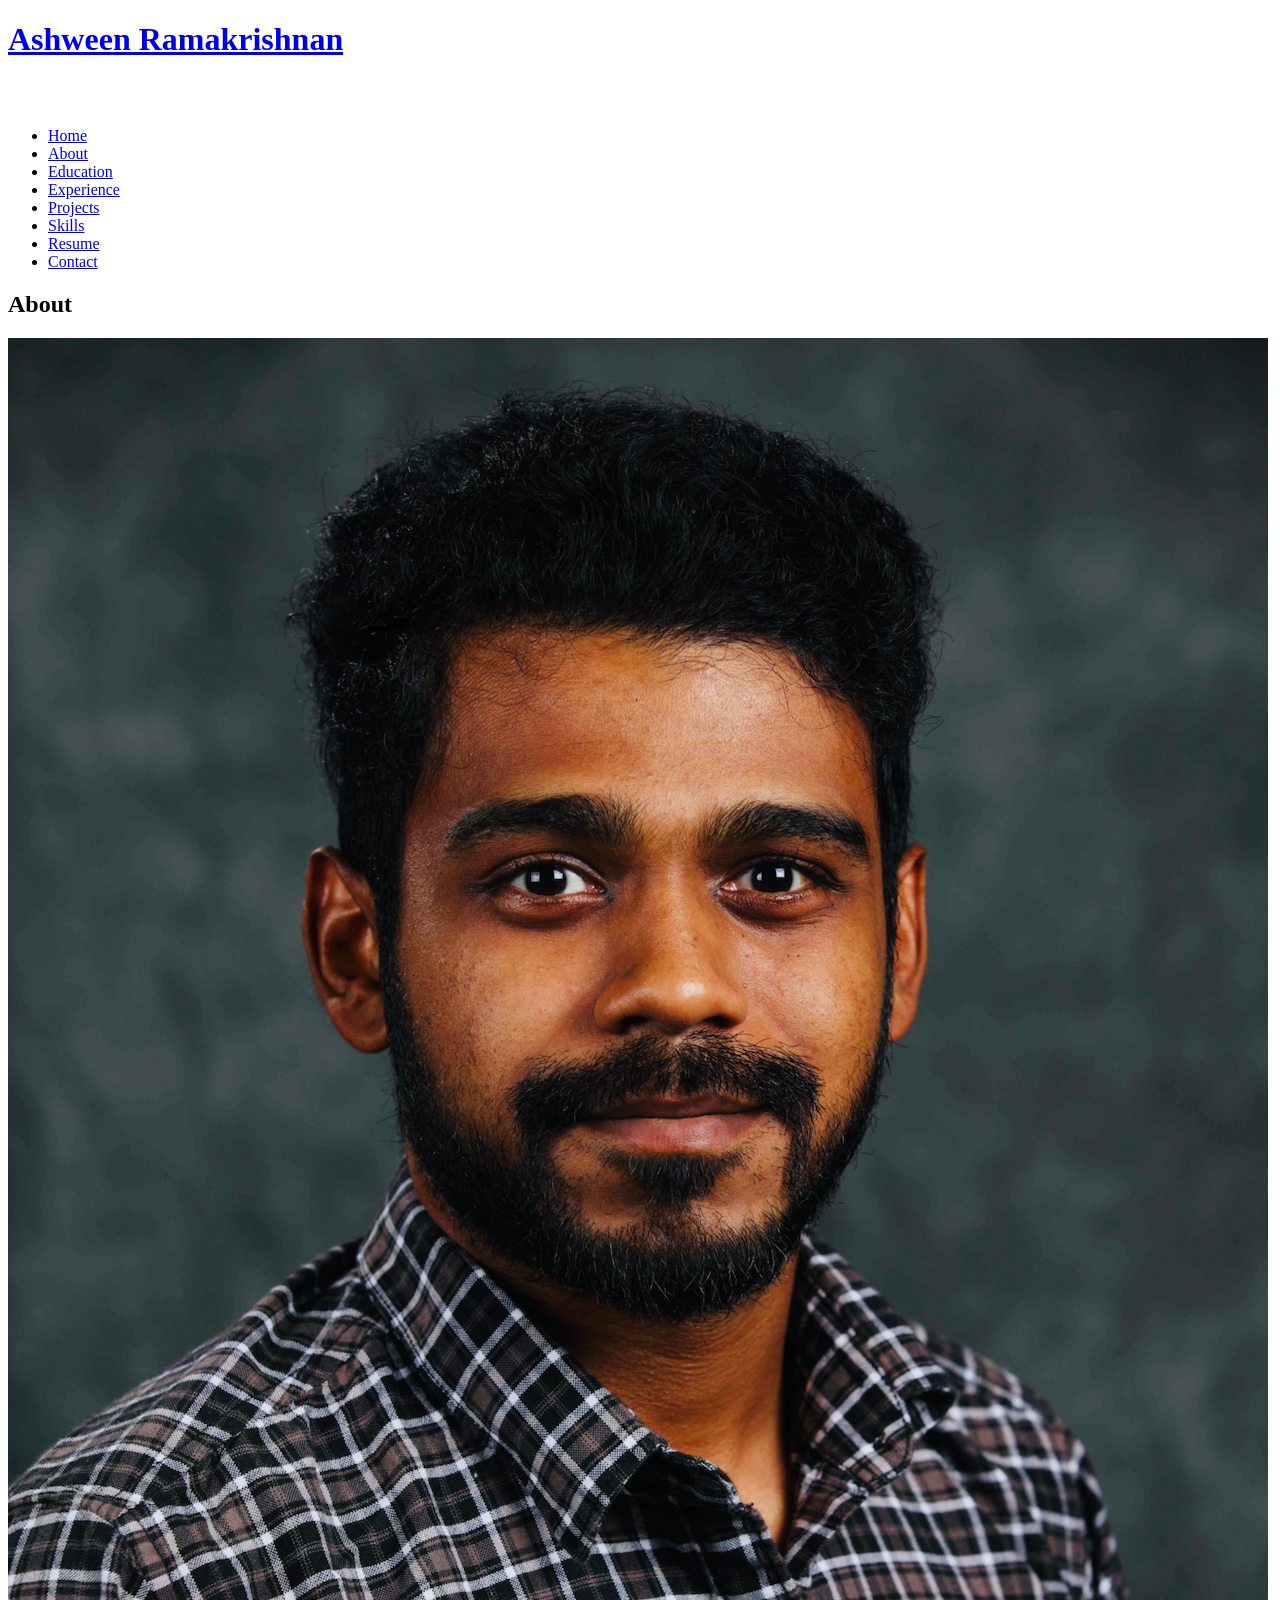
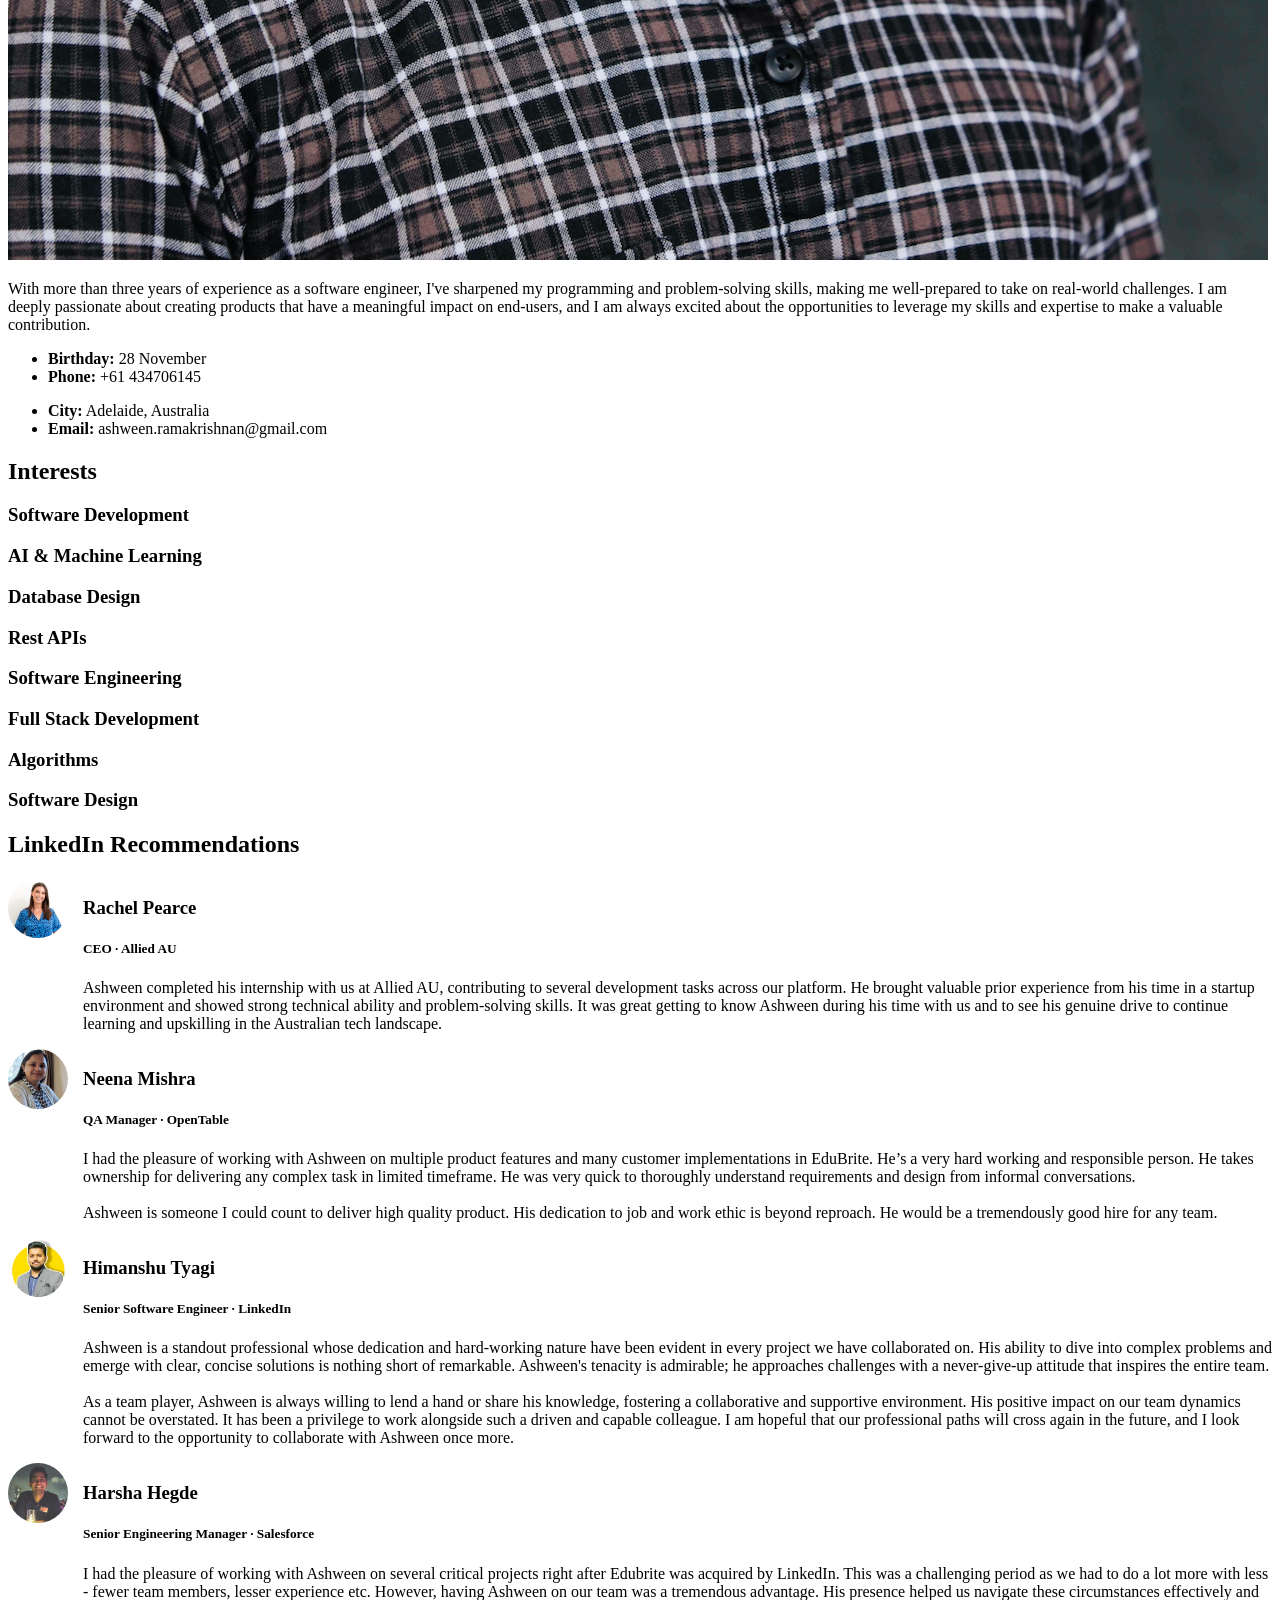
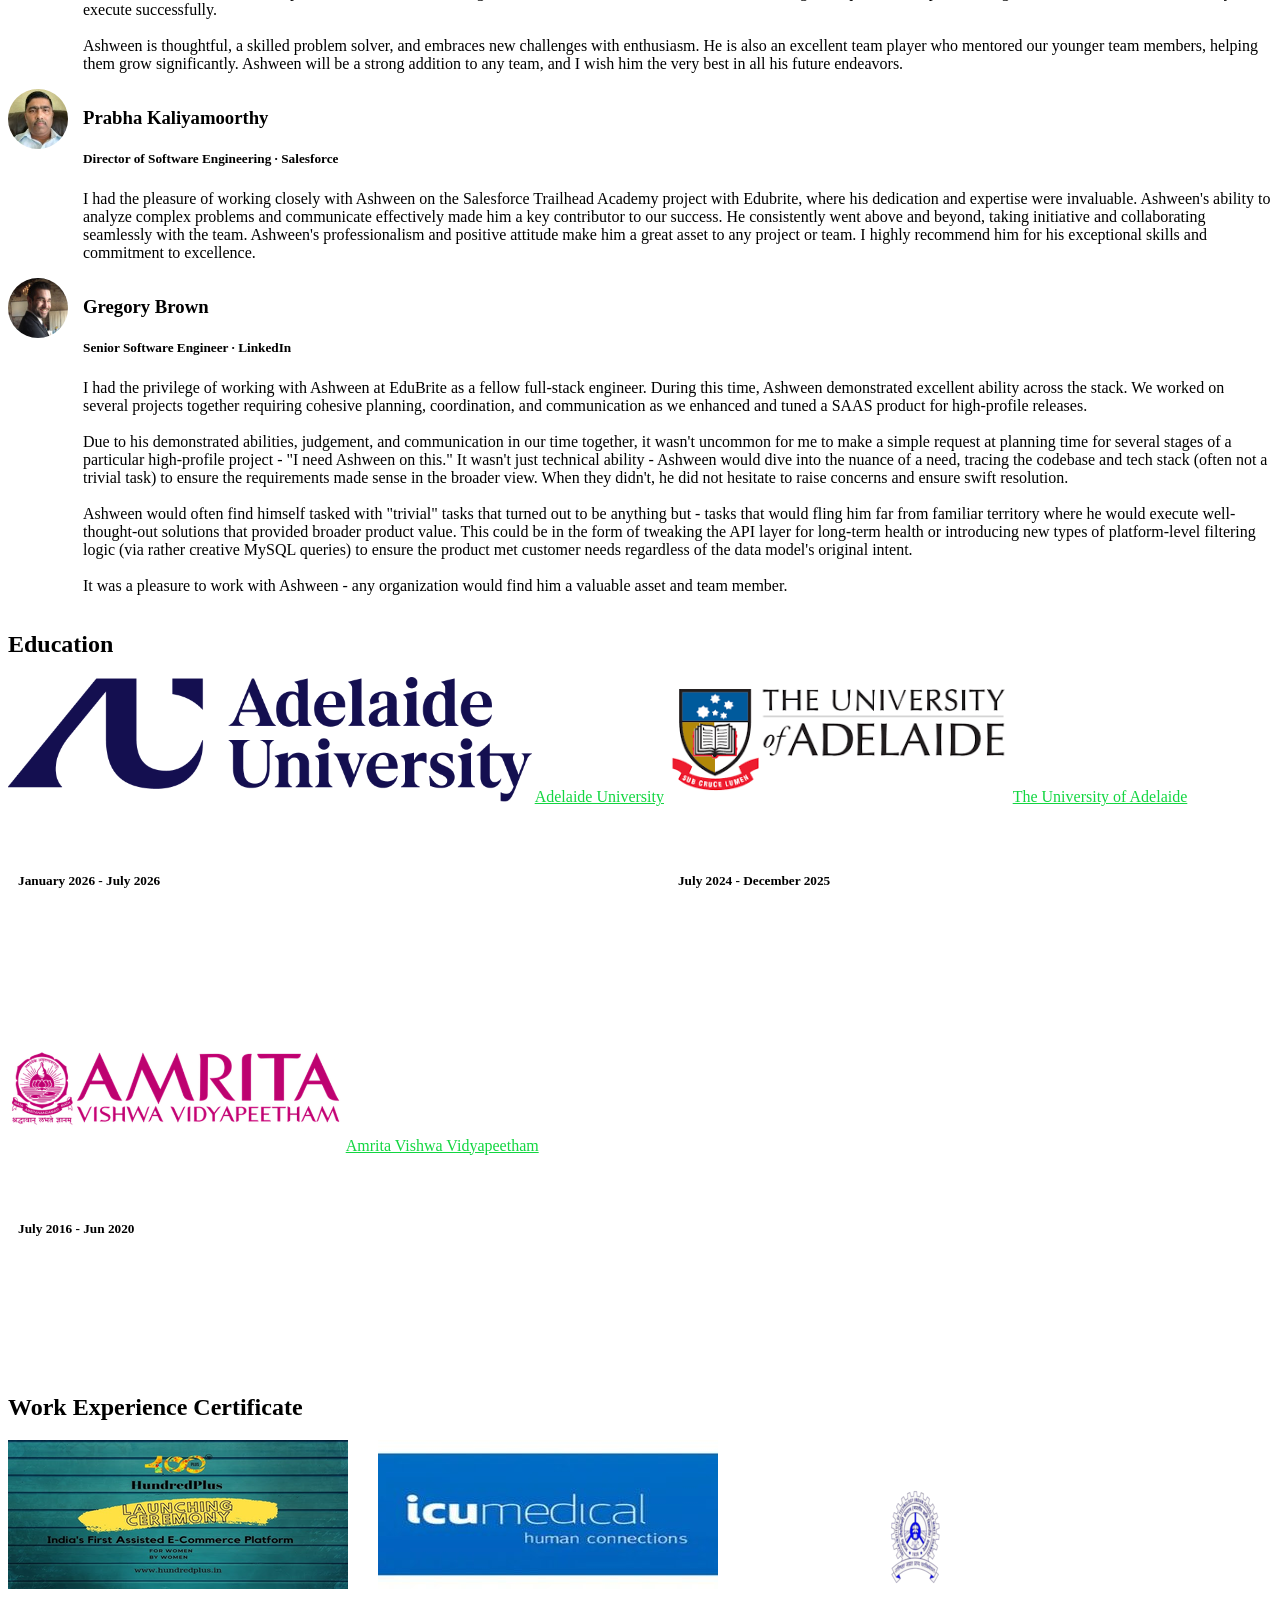
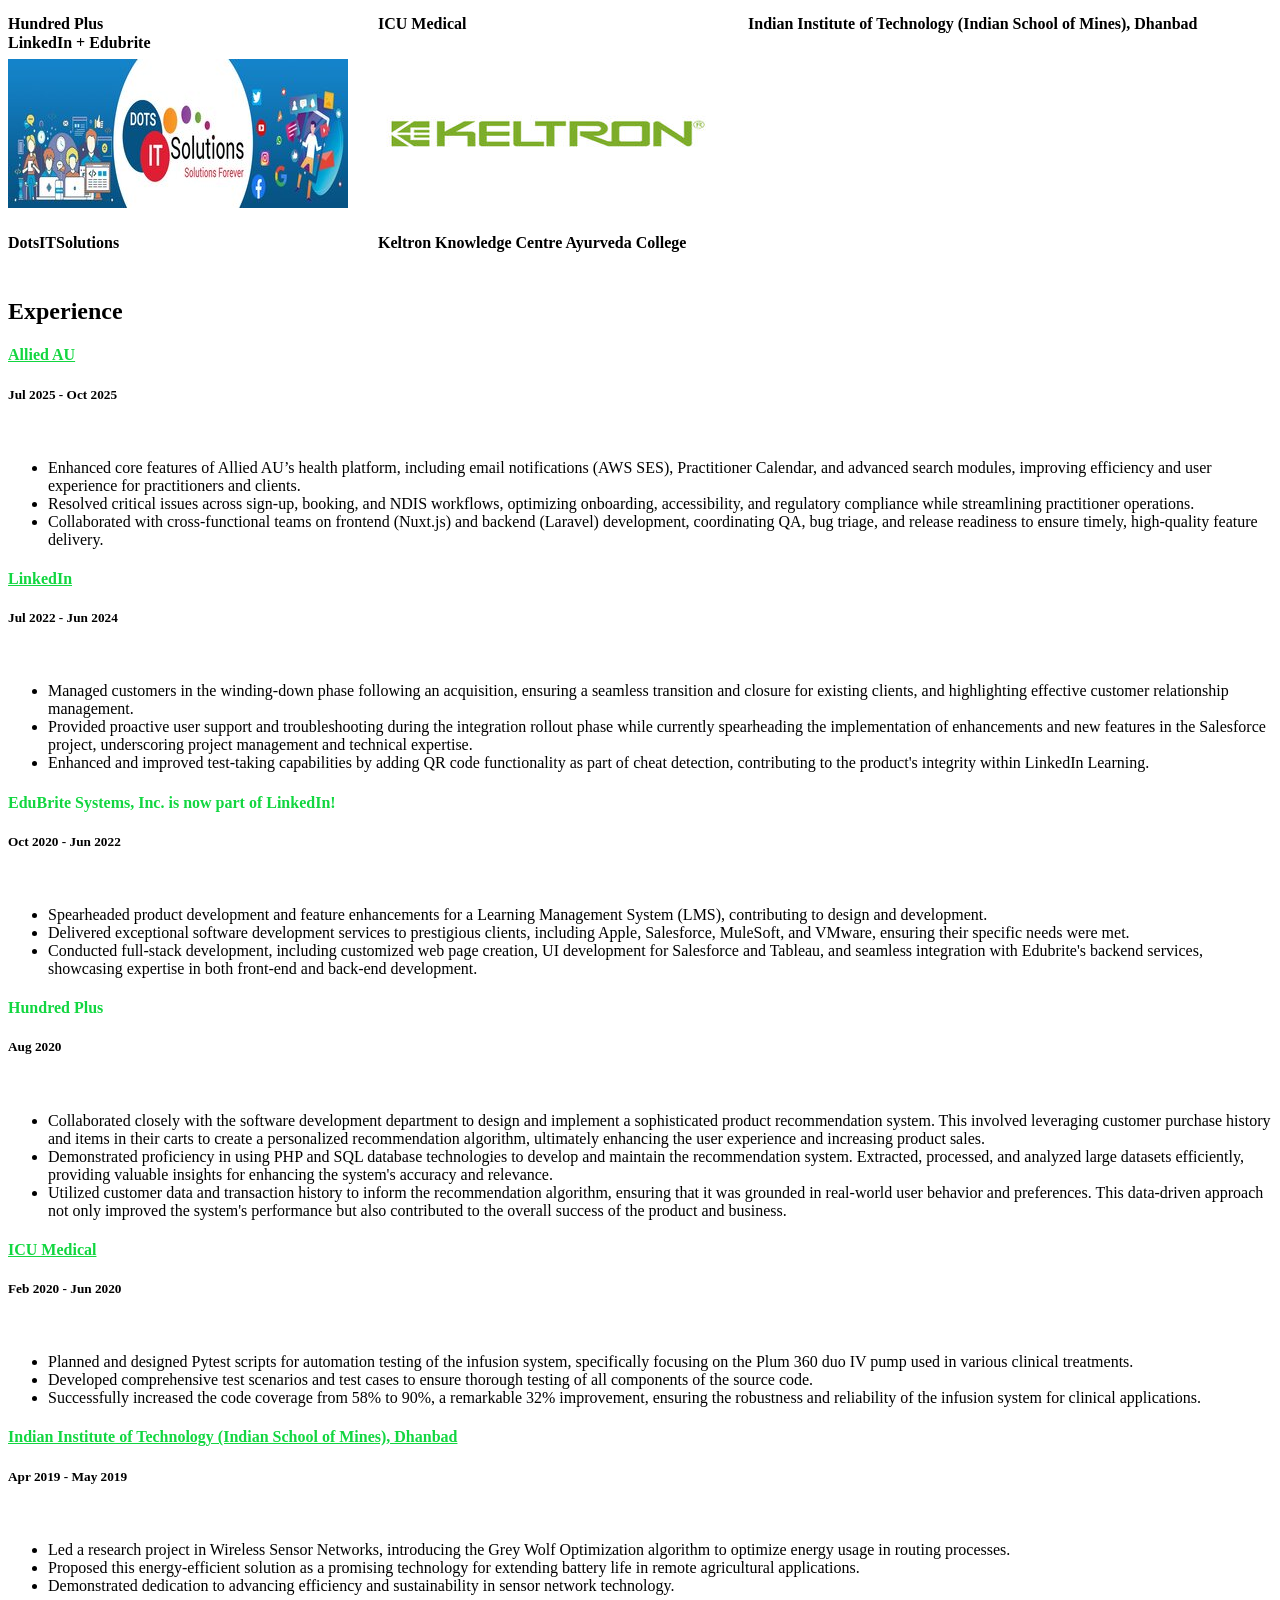
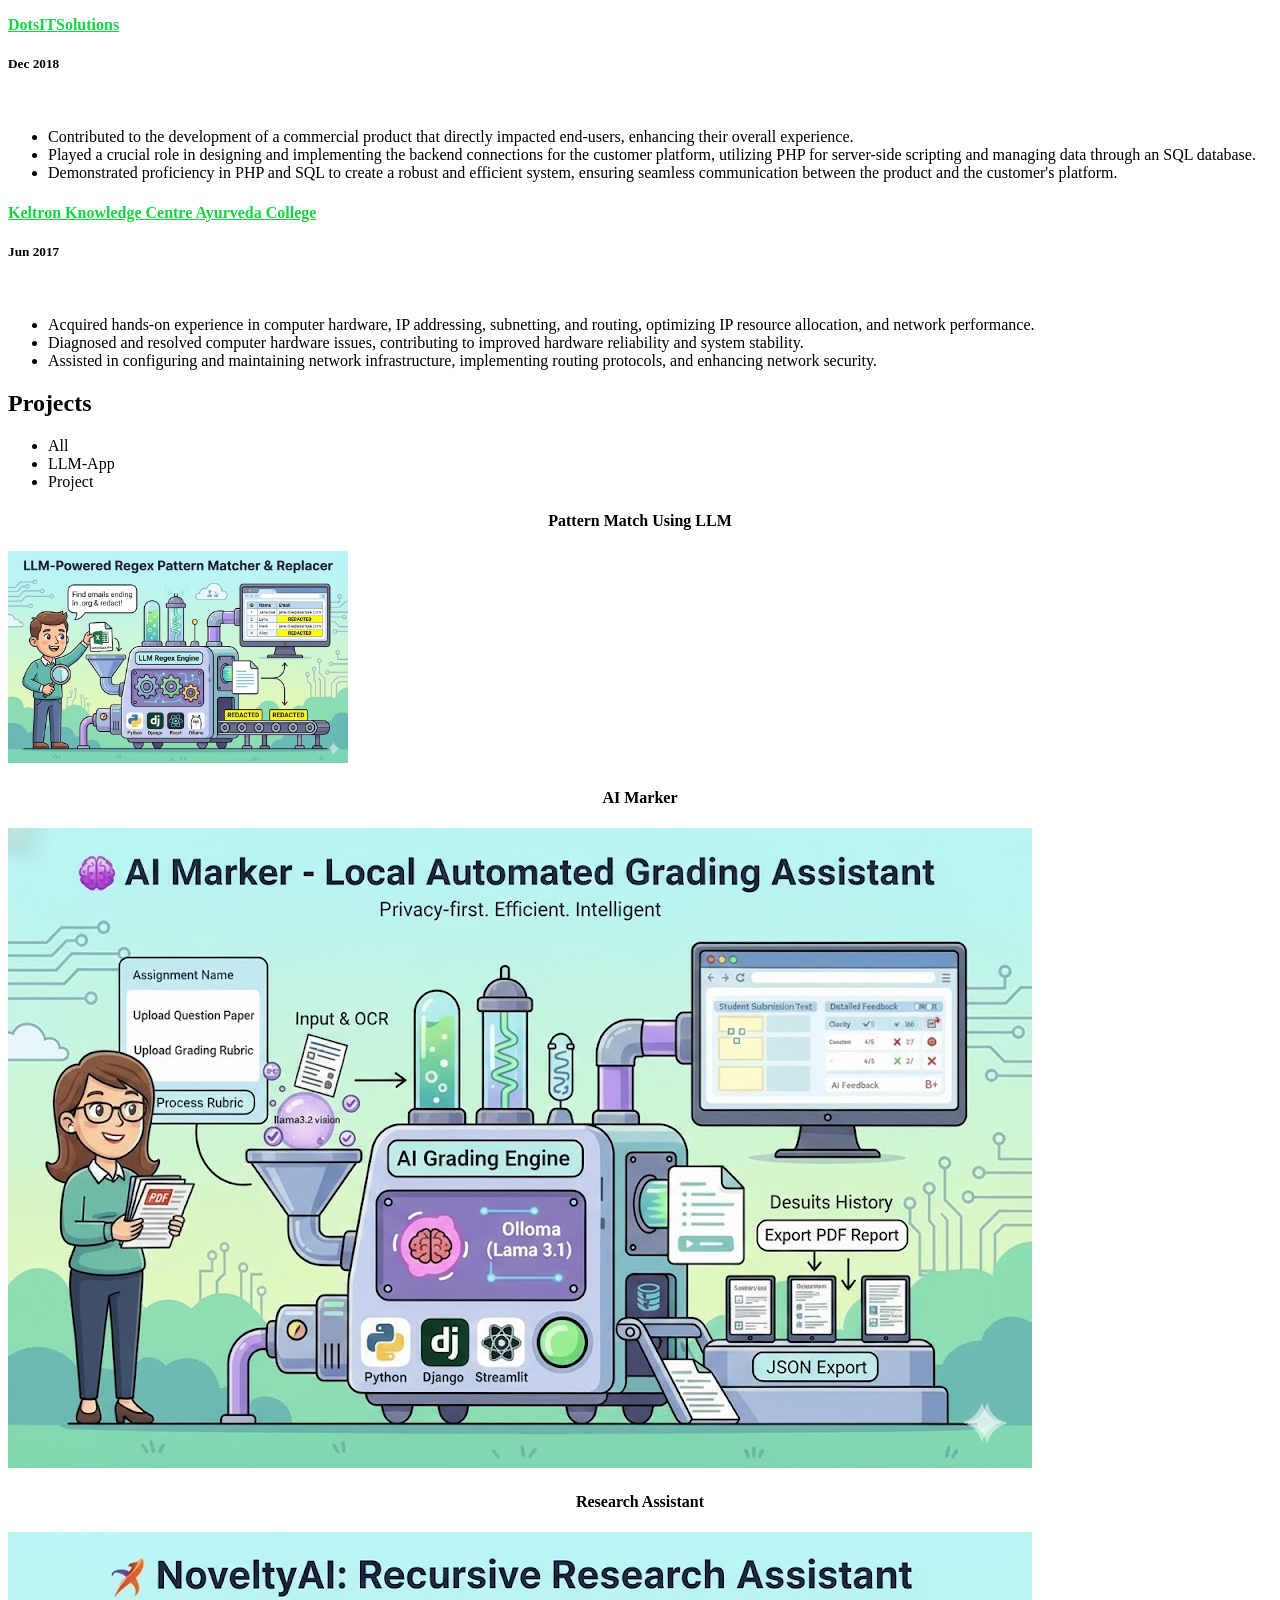
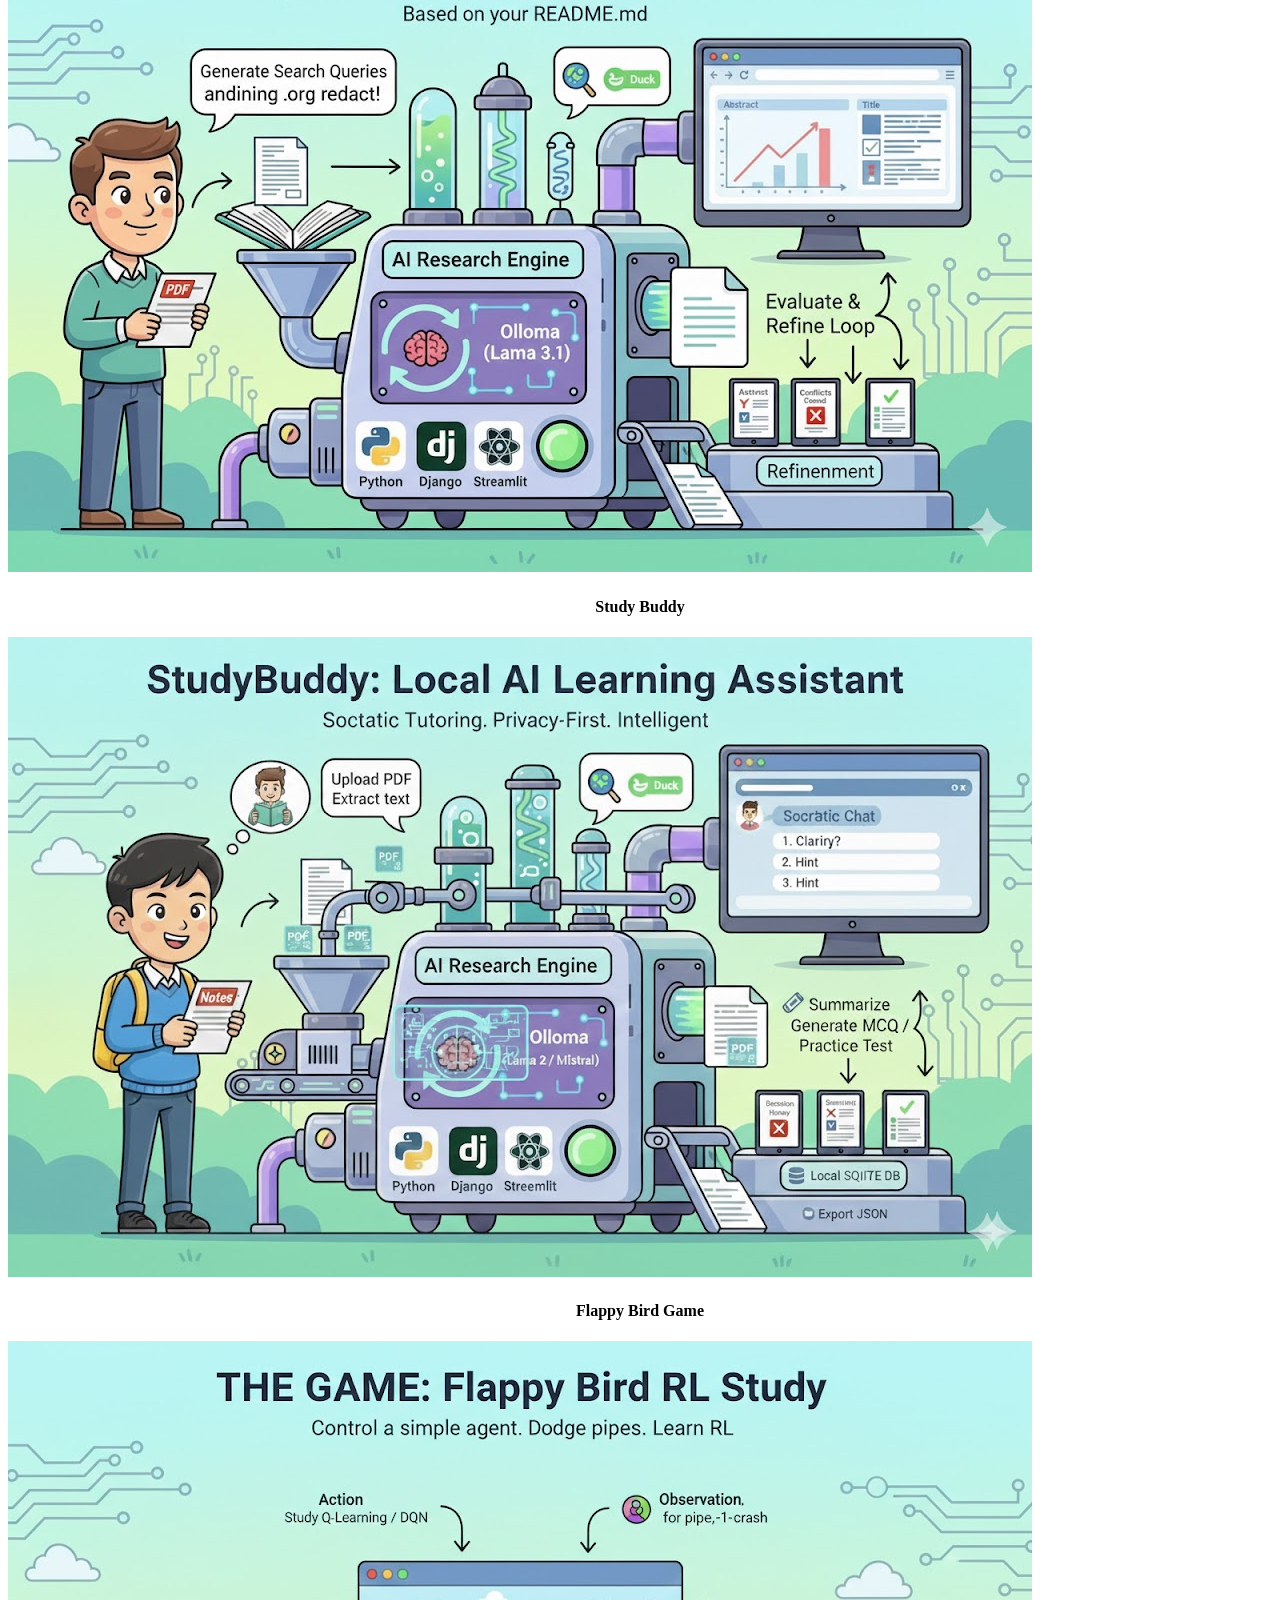
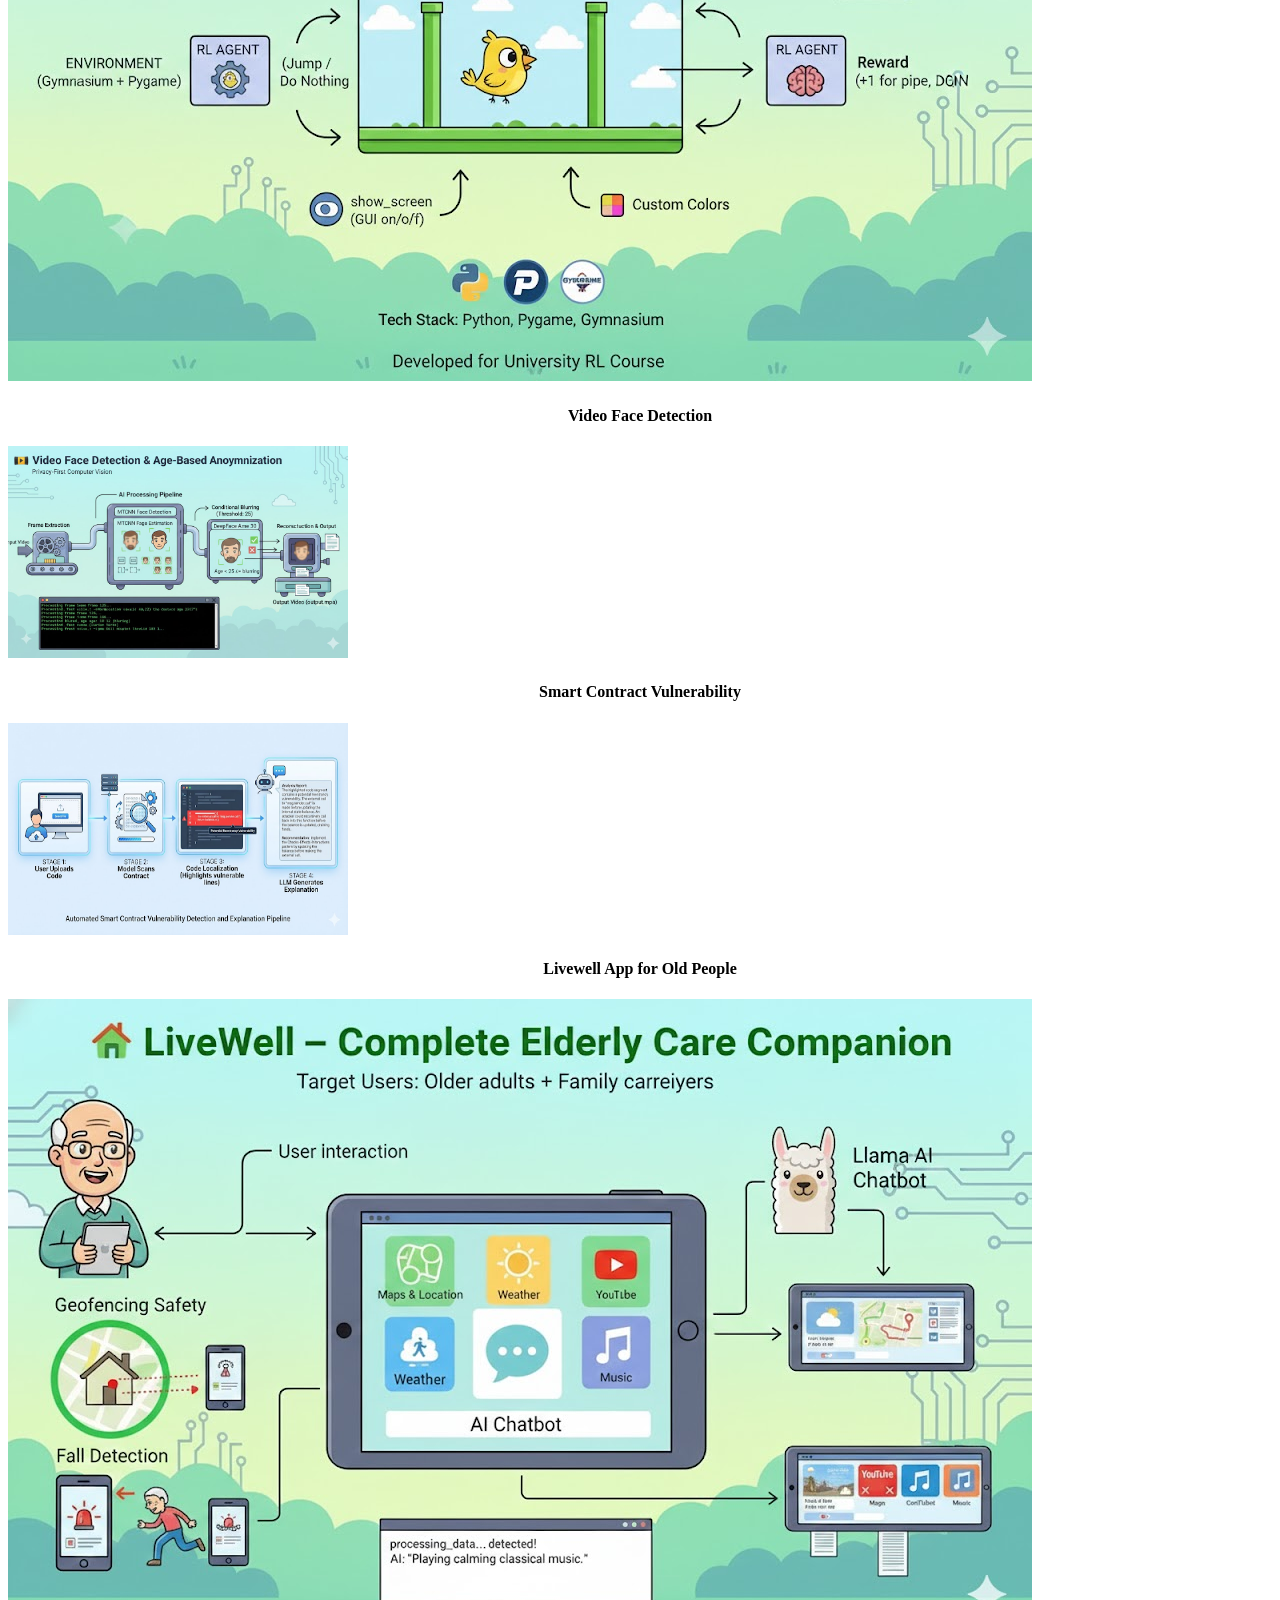
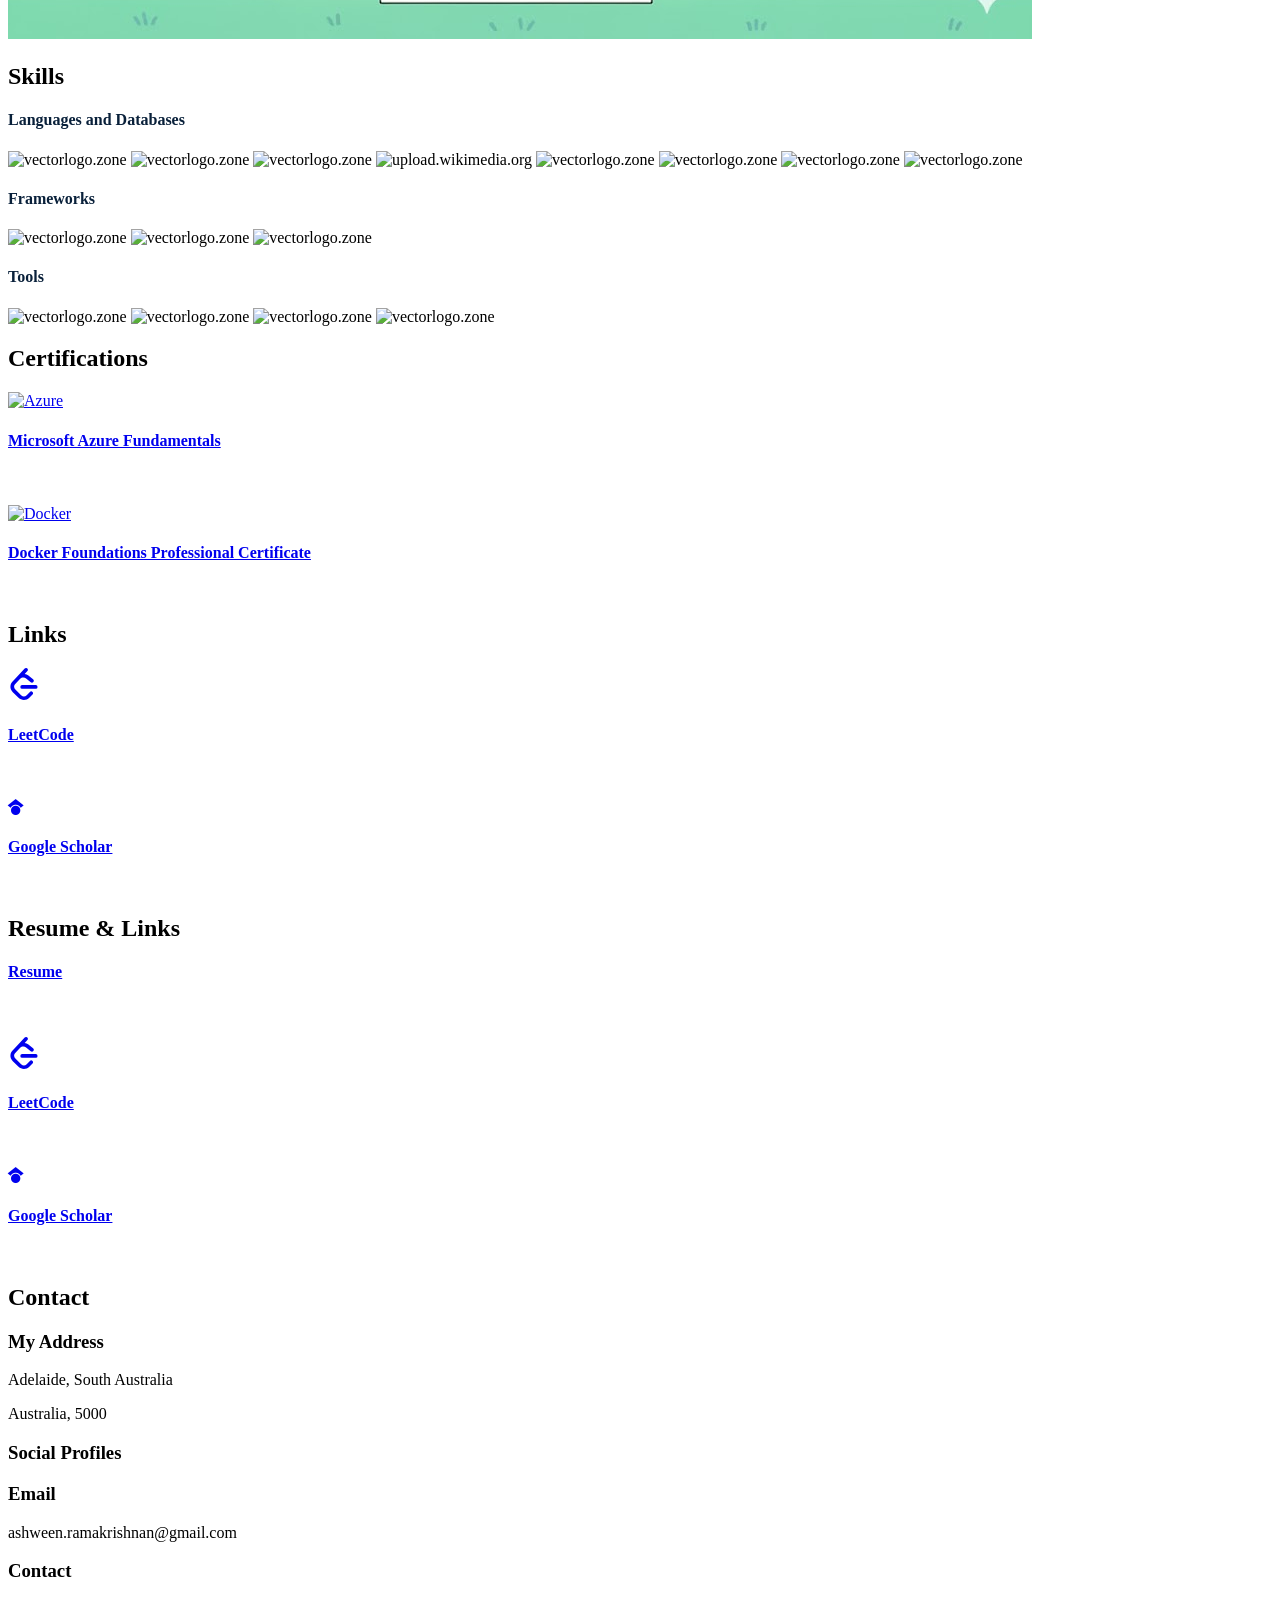
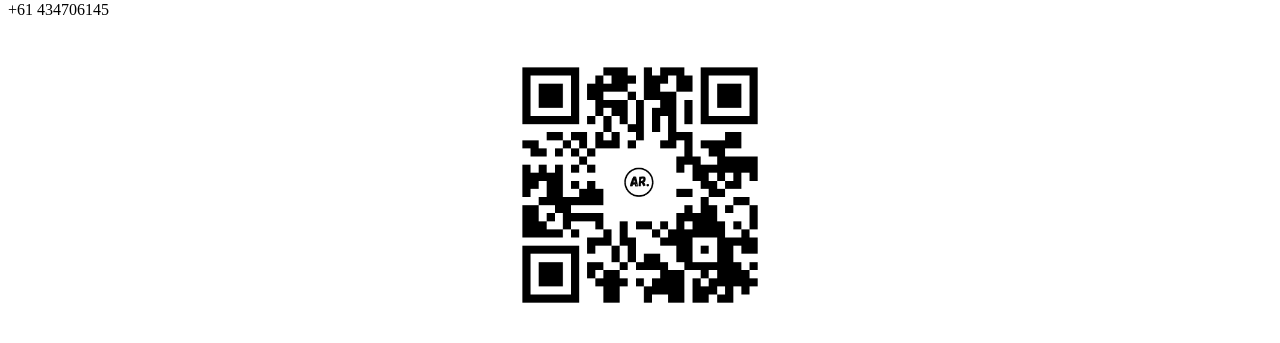
==== index.html @ 59806a00 "Masters research Added" ====
<!DOCTYPE html>
<html lang="en">

<head>
  <!-- Google Tag Manager -->
  <script>(function(w,d,s,l,i){w[l]=w[l]||[];w[l].push({'gtm.start':
  new Date().getTime(),event:'gtm.js'});var f=d.getElementsByTagName(s)[0],
  j=d.createElement(s),dl=l!='dataLayer'?'&l='+l:'';j.async=true;j.src=
  'https://www.googletagmanager.com/gtm.js?id='+i+dl;f.parentNode.insertBefore(j,f);
  })(window,document,'script','dataLayer','GTM-5BB8W2X');</script>
  <!-- End Google Tag Manager -->
  <link rel="apple-touch-icon" sizes="180x180" href="/apple-touch-icon.png">
  <link rel="icon" type="image/png" sizes="32x32" href="image/favicon-32x32.png">
  <link rel="icon" type="image/png" sizes="16x16" href="image/favicon-16x16.png">
  <link rel="manifest" href="/site.webmanifest">
  <meta charset="utf-8">
  <meta content="width=device-width, initial-scale=1.0" name="viewport">

  <title>Ashween's Personal Portfolio</title>
  <meta content="" name="descriptison">
  <meta content="" name="keywords">

  <!-- Google Fonts -->
  <link href="https://fonts.googleapis.com/css?family=Open+Sans:300,300i,400,400i,600,600i,700,700i|Raleway:300,300i,400,400i,500,500i,600,600i,700,700i|Poppins:300,300i,400,400i,500,500i,600,600i,700,700i" rel="stylesheet">

  <!-- Vendor CSS Files -->
  <link href="assets/vendor/bootstrap/css/bootstrap.min.css" rel="stylesheet">
  <link href="assets/vendor/icofont/icofont.min.css" rel="stylesheet">
  <link href="https://cdn.jsdelivr.net/npm/remixicon@4.2.0/fonts/remixicon.css" rel="stylesheet">
  <link href="assets/vendor/owl.carousel/assets/owl.carousel.min.css" rel="stylesheet">
  <link href="assets/vendor/boxicons/css/boxicons.min.css" rel="stylesheet">
  <link href="assets/vendor/venobox/venobox.css" rel="stylesheet">
  <link rel="stylesheet" href="https://cdnjs.cloudflare.com/ajax/libs/font-awesome/6.5.0/css/all.min.css">

  <!-- Template Main CSS File -->
  <link href="assets/css/style.css" rel="stylesheet">


  <!-- Global site tag (gtag.js) - Google Analytics -->
  <script async src="https://www.googletagmanager.com/gtag/js?id=UA-169007209-3"></script>
  <script>
    window.dataLayer = window.dataLayer || [];
    function gtag(){dataLayer.push(arguments);}
    gtag('js', new Date());

    gtag('config', 'UA-169007209-3');
  </script>

  <script>
    document.addEventListener("DOMContentLoaded", function () {

        let hash = window.location.hash.substring(1);
        if (!hash) return;

        const projectMap = {
            "flappyBird": "projects/flappyBird.html",
            "regexPattern": "projects/regexPattern.html",
            "face-detection": "projects/face-detection.html",
            "livewell": "projects/livewell.html",
            "master_research": "projects/master_research.html"
        };

        let projectUrl = projectMap[hash];

        if(projectUrl){

            // Open portfolio section first
            let portfolioTab = document.querySelector('a[href="#portfolio"]');
            if(portfolioTab){
                portfolioTab.click();
            }

            // Wait for portfolio + plugins to load
            setTimeout(() => {

                let projectLink = document.querySelector(
                    `a[href="${projectUrl}"]`
                );

                if(projectLink){
                    projectLink.dispatchEvent(
                        new MouseEvent("click", {
                            bubbles: true,
                            cancelable: true,
                            view: window
                        })
                    );
                }

            }, 300);

        }

    });
  </script>



  <!-- =======================================================
  * Template Name: Personal - v2.1.0
  * Template URL: https://bootstrapmade.com/personal-free-resume-bootstrap-template/
  * Author: BootstrapMade.com
  * License: https://bootstrapmade.com/license/
  ======================================================== -->
</head>

<body>
  
  <!-- Google Tag Manager (noscript) -->
  <noscript><iframe src="https://www.googletagmanager.com/ns.html?id=GTM-5BB8W2X"
  height="0" width="0" style="display:none;visibility:hidden"></iframe></noscript>
  <!-- End Google Tag Manager (noscript) -->
  <!-- ======= Header ======= -->
  <header id="header" class="header-tops">

    <div class="container">

      <h1><a href="index.html">Ashween Ramakrishnan</a></h1>
      <h2 style="color:#fff">I'm <span class="typing" style="color:#12D640"></span></h2>
      <nav class="nav-menu d-none d-lg-block">
        <ul>
          <li class="active"><a href="#header"> <span>Home</span></a></li>
          <li><a href="#about"><span>About</span></a></li>
          <li><a href="#education"> <span>Education</span></a></li>
          <li><a href="#experience"> <span>Experience</span></a></li>
          <li><a href="#portfolio"> <span>Projects</span></a></li>
          <li><a href="#skills"> <span>Skills</span></a></li>
          <li><a href="assets/pdf/Ashween_Ramakrishnan_Resume.pdf" target="_blank"> <span>Resume</span></a></li>
          <li><a href="#contacts"> <span>Contact</span></a></li>

        </ul>
      </nav><!-- .nav-menu -->

      <div class="social-links">
          <a href="https://www.linkedin.com/in/ashween-ramakrishnan" target="_blank" class="linkedin"><i class="bx bxl-linkedin"></i></a>
          <a href="https://www.github.com/achu1998" target="_blank" class="github"><i class="bx bxl-github"></i></a>
          <a href="mailto:ashween.ramakrishnan@gmail.com" target="_blank" class="google"><i class="bx bxl-google"></i></a>
      </div>

    </div>
  </header><!-- End Header -->

  <!-- ======= About Section ======= -->
  <section id="about" class="about">

    <!-- ======= About Me ======= -->
    <div class="about-me container">

      <div class="section-title">
        <h2>About</h2>
      </div>

      <div class="row">
        <div class="col-lg-4" data-aos="fade-right">
          <img src="assets/img/profilePic.png" class="img-fluid" alt="">
        </div>
        <div class="col-lg-8 pt-4 pt-lg-0 content" data-aos="fade-left">
          <p>With more than three years of experience as a software engineer, I've sharpened my programming and problem-solving skills, making me well-prepared to take on real-world challenges. 
            I am deeply passionate about creating products that have a meaningful impact on end-users, and I am always excited about the opportunities to leverage my skills and expertise to make a valuable contribution.
          </p>
          <div class="row">
            <div class="col-lg-5">
              <ul>
                <li><i class="icofont-rounded-right"></i> <strong>Birthday:</strong> 28 November</li>
                <li><i class="icofont-rounded-right"></i> <strong>Phone:</strong> +61 434706145</li>
              </ul>
            </div>
            <div class="col-lg-7">
              <ul>
                <li><i class="icofont-rounded-right"></i> <strong>City:</strong> Adelaide, Australia</li>
                <li><i class="icofont-rounded-right"></i> <strong>Email:</strong> ashween.ramakrishnan@gmail.com</li>
              </ul>
            </div>
          </div>
        </div>
      </div>

    </div><!-- End About Me -->

    <!-- ======= Interests ======= -->
    <div class="interests container">

      <div class="section-title">
        <h2>Interests</h2>
      </div>

      <div class="row">
        <div class="col-lg-3 col-md-4">
          <div class="icon-box">
            <i class="ri-global-line" style="color: #ffbb2c;"></i>
            <h3>Software Development</h3>
          </div>
        </div>
        <div class="col-lg-3 col-md-4 mt-4 mt-md-0">
          <div class="icon-box">
            <i class="ri-brain-line" style="color: #cbab66;"></i>
            <h3>AI & Machine Learning</h3>
          </div>
        </div>
        <div class="col-lg-3 col-md-4 mt-4 mt-md-0">
          <div class="icon-box">
            <i class="ri-database-2-line" style="color: #5578ff;"></i>
            <h3>Database Design</h3>
          </div>
        </div>
        <div class="col-lg-3 col-md-4 mt-4 mt-md-0">
          <div class="icon-box">
            <i class="ri-cloud-line" style="color: #e80368;"></i>
            <h3>Rest APIs</h3>
          </div>
        </div>
        <div class="col-lg-3 col-md-4 mt-4">
          <div class="icon-box">
            <i class="ri-code-s-slash-fill" style="color: #28a745;"></i>
            <h3>Software Engineering</h3>
          </div>
        </div>
        <div class="col-lg-3 col-md-4 mt-4">
          <div class="icon-box">
            <i class="ri-stack-line" style="color: #f1081f;"></i>
            <h3>Full Stack Development</h3>
          </div>
        </div>
        <div class="col-lg-3 col-md-4 mt-4">
          <div class="icon-box">
            <i class="ri-file-list-3-line" style="color: #47aeff;"></i>
            <h3>Algorithms</h3>
          </div>
        </div>
        <div class="col-lg-3 col-md-4 mt-4">
          <div class="icon-box">
            <i class="ri-brush-line" style="color: #ffc107;"></i>
            <h3>Software Design</h3>
          </div>
        </div>
      </div>

    </div><!-- End Interests -->

    <!-- Recommendations Section -->
    <div class="recommendations container">
        <div class="section-title">
            <h2>LinkedIn Recommendations</h2>
        </div>
        <div class="row">
            <!-- Recommendation Item -->
            <div class="col-lg-6">
                <div class="icon-box" style="display:flex;align-items:flex-start;">
                    <img src="assets/img/recommendation-linkedin/rachel-aliiedau.jpeg" alt="Rachel Pearce" style="width:60px;height:60px;border-radius:50%;margin-right:15px;">
                    <div>
                        <i class="bx bxs-quote-alt-left" style="color:#12d640"></i>
                        <h3>Rachel Pearce</h3>
                        <h5>CEO &middot; Allied AU</h5>
                        <p>
                            Ashween completed his internship with us at Allied AU, contributing to several development tasks across our platform. He brought valuable prior experience from his time in a startup environment and showed strong technical ability and problem-solving skills. It was great getting to know Ashween during his time with us and to see his genuine drive to continue learning and upskilling in the Australian tech landscape.
                        </p>
                    </div>
                </div>
            </div>
            <div class="col-lg-6">
                <div class="icon-box" style="display:flex;align-items:flex-start;">
                    <img src="assets/img/recommendation-linkedin/neena-edubrite.jpeg" alt="Neena Mishra" style="width:60px;height:60px;border-radius:50%;margin-right:15px;">
                    <div>
                        <i class="bx bxs-quote-alt-left" style="color:#12d640"></i>
                        <h3>Neena Mishra</h3>
                        <h5>QA Manager &middot; OpenTable</h5>
                        <p>
                            I had the pleasure of working with Ashween on multiple product features and many customer implementations in EduBrite. He’s a very hard working and responsible person. He takes ownership for delivering any complex task in limited timeframe. He was very quick to thoroughly understand requirements and design from informal conversations. 
                            <br><br>
                            Ashween is someone I could count to deliver high quality product. His dedication to job and work ethic is beyond reproach. He would be a tremendously good hire for any team.
                        </p>
                    </div>
                </div>
            </div>
            <div class="col-lg-6">
                <div class="icon-box" style="display:flex;align-items:flex-start;">
                    <img src="assets/img/recommendation-linkedin/himanshu-edubrite.jpeg" alt="Neena Mishra" style="width:60px;height:60px;border-radius:50%;margin-right:15px;">
                    <div>
                        <i class="bx bxs-quote-alt-left" style="color:#12d640"></i>
                        <h3>Himanshu Tyagi</h3>
                        <h5>Senior Software Engineer &middot; LinkedIn</h5>
                        <p>
                           Ashween is a standout professional whose dedication and hard-working nature have been evident in every project we have collaborated on. His ability to dive into complex problems and emerge with clear, concise solutions is nothing short of remarkable. Ashween's tenacity is admirable; he approaches challenges with a never-give-up attitude that inspires the entire team. 
                           <br><br>
                           As a team player, Ashween is always willing to lend a hand or share his knowledge, fostering a collaborative and supportive environment. His positive impact on our team dynamics cannot be overstated. It has been a privilege to work alongside such a driven and capable colleague. I am hopeful that our professional paths will cross again in the future, and I look forward to the opportunity to collaborate with Ashween once more.
                        </p>
                    </div>
                </div>
            </div>
            <div class="col-lg-6">
                <div class="icon-box" style="display:flex;align-items:flex-start;">
                    <img src="assets/img/recommendation-linkedin/harsha-edubrite.jpeg" alt="Neena Mishra" style="width:60px;height:60px;border-radius:50%;margin-right:15px;">
                    <div>
                        <i class="bx bxs-quote-alt-left" style="color:#12d640"></i>
                        <h3>Harsha Hegde</h3>
                        <h5>Senior Engineering Manager &middot; Salesforce</h5>
                        <p>
                           I had the pleasure of working with Ashween on several critical projects right after Edubrite was acquired by LinkedIn. This was a challenging period as we had to do a lot more with less - fewer team members, lesser experience etc. However, having Ashween on our team was a tremendous advantage. His presence helped us navigate these circumstances effectively and execute successfully.
                           <br><br>
                           Ashween is thoughtful, a skilled problem solver, and embraces new challenges with enthusiasm. He is also an excellent team player who mentored our younger team members, helping them grow significantly. Ashween will be a strong addition to any team, and I wish him the very best in all his future endeavors.
                        </p>   
                    </div>
                </div>
            </div>
            <div class="col-lg-6">
                <div class="icon-box" style="display:flex;align-items:flex-start;">
                    <img src="assets/img/recommendation-linkedin/prabha-edubrite.jpeg" alt="Neena Mishra" style="width:60px;height:60px;border-radius:50%;margin-right:15px;">
                    <div>
                        <i class="bx bxs-quote-alt-left" style="color:#12d640"></i>
                        <h3>Prabha Kaliyamoorthy</h3>
                        <h5>Director of Software Engineering &middot; Salesforce</h5>
                        <p>
                          I had the pleasure of working closely with Ashween on the Salesforce Trailhead Academy project with Edubrite, where his dedication and expertise were invaluable. Ashween's ability to analyze complex problems and communicate effectively made him a key contributor to our success. He consistently went above and beyond, taking initiative and collaborating seamlessly with the team. Ashween's professionalism and positive attitude make him a great asset to any project or team. I highly recommend him for his exceptional skills and commitment to excellence.
                        </p>   
                    </div>
                </div>
            </div>
            <div class="col-lg-6">
                <div class="icon-box" style="display:flex;align-items:flex-start;">
                    <img src="assets/img/recommendation-linkedin/greg-edubrite.jpeg" alt="Neena Mishra" style="width:60px;height:60px;border-radius:50%;margin-right:15px;">
                    <div>
                        <i class="bx bxs-quote-alt-left" style="color:#12d640"></i>
                        <h3>Gregory Brown</h3>
                        <h5>Senior Software Engineer &middot; LinkedIn</h5>
                        <p>
                          I had the privilege of working with Ashween at EduBrite as a fellow full-stack engineer. During this time, Ashween demonstrated excellent ability across the stack. We worked on several projects together requiring cohesive planning, coordination, and communication as we enhanced and tuned a SAAS product for high-profile releases.
                          <br><br>
                          Due to his demonstrated abilities, judgement, and communication in our time together, it wasn't uncommon for me to make a simple request at planning time for several stages of a particular high-profile project - "I need Ashween on this." It wasn't just technical ability - Ashween would dive into the nuance of a need, tracing the codebase and tech stack (often not a trivial task) to ensure the requirements made sense in the broader view. When they didn't, he did not hesitate to raise concerns and ensure swift resolution.
                          <br><br>
                          Ashween would often find himself tasked with "trivial" tasks that turned out to be anything but - tasks that would fling him far from familiar territory where he would execute well-thought-out solutions that provided broader product value. This could be in the form of tweaking the API layer for long-term health or introducing new types of platform-level filtering logic (via rather creative MySQL queries) to ensure the product met customer needs regardless of the data model's original intent.
                          <br><br>
                          It was a pleasure to work with Ashween - any organization would find him a valuable asset and team member.
                        </p>   
                    </div>
                </div>
            </div>
            <!-- Add more recommendations as needed -->
        </div>
    </div>
    <!-- End Recommendations Section -->

  </section><!-- End About Section -->



  <!-- ======= Education Section ======= -->
  <section id="education" class="services">
    <div class="container">
      <div class="section-title">
        <h2>Education</h2>
      </div>
      <div class="row">

          <div class="col-lg-4" data-aos="fade-up" style="display: inline-block;">
            <div class="col-md-12 mt-4 mt-md-0 icon-box" data-aos="fade-up" data-aos-delay="100" style="padding:0px 0px;padding-bottom: 5px;display: inline-block;">
              <img src="assets/img/education/au-logo.png" class="img-fluid bg-white p-2 ms-5" style="height: 125px;" alt="AU Logo">
              <a href="https://adelaideuni.edu.au/" target="_blank" style="color:#12d640">Adelaide University</a><br>
              <p style="text-align:left;color:#fff;padding: 5px 10px;"><em>Master of Computer Science</em></p>
              <h5 style="text-align:left;padding: 0px 10px;">January 2026 - July 2026</h5>
              <h6 style="text-align:left;color:#fff;padding: 0px 10px;">Relevant Coursework</h6>
              <ul style="text-align:left;color:#fff;">
                <!-- <li>Data Structures &amp; Algorithms</li> -->
                <li>Cloud Security</li>
                <li>Advanced Topics in AI & ML</li>
                <li>RAG</li>
              </ul>
            </div>
          </div>

          <div class="col-lg-4" data-aos="fade-up" style="display: inline-block;">
            <div class="col-md-12 mt-4 mt-md-0 icon-box" data-aos="fade-up" data-aos-delay="100" style="padding:0px 0px;padding-bottom: 5px;display: inline-block;">
              <img src="assets/img/education/uoa-logo.png" class="img-fluid bg-white p-2 ms-5" style="height: 125px;" alt="UOA Logo">
              <a href="https://www.adelaide.edu.au/" target="_blank" style="color:#12d640">The University of Adelaide</a><br>
              <p style="text-align:left;color:#fff;padding: 5px 10px;"><em>Master of Computer Science</em></p>
              <h5 style="text-align:left;padding: 0px 10px;">July 2024 - December 2025</h5>
              <h6 style="text-align:left;color:#fff;padding: 0px 10px;">Relevant Coursework</h6>
              <ul style="text-align:left;color:#fff;">
                <!-- <li>Data Structures &amp; Algorithms</li> -->
                <li>Mining Big Data</li>
                <li>Machine Learning</li>
                <li>Applied Natural Language Processing</li>
              </ul>
            </div>
          </div>

          <div class="col-lg-4" data-aos="fade-up" style="display: inline-block;">
            <div class="col-md-12 mt-4 mt-md-0 icon-box" data-aos="fade-up" data-aos-delay="100" style="padding:0px 0px;padding-bottom: 5px;display: inline-block;">
              <img src="assets/img/education/amrita-vishwa-vidyapeetham.png" class="img-fluid bg-white p-2 ms-5" style="height: 125px;" alt="Amrita Vishwa Vidyapeetham Logo">
              <a href="https://www.amrita.edu/" target="_blank" style="color:#12d640">Amrita Vishwa Vidyapeetham</a><br>
              <p style="text-align:left;color:#fff;padding: 5px 10px;"><em>B.Tech. in Computer Science and Engineering</em></p>
              <h5 style="text-align:left;padding: 0px 10px;">July 2016 - Jun 2020</h5>
              <h6 style="text-align:left;color:#fff;padding: 0px 10px;">Relevant Coursework</h6>
              <ul style="text-align:left;color:#fff;">
                <!-- <li>Data Structures &amp; Algorithms</li> -->
                <li>Database Management Systems</li>
                <li>Data Structures &amp; Algorithms</li>
                <li>Operation Systems</li>
              </ul>
            </div>
          </div>
        </div>
      </div>


    <div class="portfolio">
    <div class="container">
      <div class="section-title">
        <h2>Work Experience Certificate</h2>
      </div>

      <div class="row portfolio-container" style="position: relative; height: 437.75px;">

        <div class="col-lg-4 col-md-6 portfolio-item filter-app" style="position: absolute; left: 0px; top: 0px;">
          <div class="portfolio-wrap">
            <img src="assets/img/certification/edubrite.png" class="img-fluid" alt="">
            <div class="portfolio-info">
              <h4>LinkedIn + Edubrite</h4>
              <div class="portfolio-links">
                <a href="assets/pdf/mannara.pdf" target="_blank" title="Certificate"><i class="bx bx-link"></i></a>
              </div>
            </div>
           </div>
          </div>

         <div class="col-lg-4 col-md-6 portfolio-item filter-app" style="position: absolute; left: 0px; top: 0px;">
          <div class="portfolio-wrap">
            <img src="assets/img/certification/100Plus.jpg" class="img-fluid" alt="">
            <div class="portfolio-info">
              <h4>Hundred Plus</h4>
              <div class="portfolio-links">
                <a href="assets/pdf/100Plus.pdf" target="_blank" title="Certificate"><i class="bx bx-link"></i></a>
              </div>
            </div>
           </div>
          </div>

        <div class="col-lg-4 col-md-6 portfolio-item filter-app" style="position: absolute; left: 370px; top: 0px;">
          <div class="portfolio-wrap">
            <img src="assets/img/certification/icumedical.jpg" class="img-fluid" alt="">
            <div class="portfolio-info">
              <h4>ICU Medical</h4>
              <div class="portfolio-links">
                <a href="assets/pdf/icumedical.pdf" target="_blank" title="Certificate"><i class="bx bx-link"></i></a>
              </div>
            </div>
          </div>
        </div>

        <div class="col-lg-4 col-md-6 portfolio-item filter-app" style="position: absolute; left: 740px; top: 0px;">
          <div class="portfolio-wrap">
            <img src="assets/img/certification/IIT.jpg" class="img-fluid" alt="">
            <div class="portfolio-info">
              <h4>Indian Institute of Technology (Indian School of Mines), Dhanbad</h4>
              <div class="portfolio-links">
                <a href="assets/pdf/IIT.pdf" target="_blank" title="Certificate"><i class="bx bx-link"></i></a>
              </div>
            </div>
          </div>
        </div>

        <div class="col-lg-4 col-md-6 portfolio-item filter-project" style="position: absolute; left: 0px; top: 218.875px;">
          <div class="portfolio-wrap">
            <img src="assets/img/certification/dotsitsolutions_cover.jpg" class="img-fluid" alt="">
            <div class="portfolio-info">
              <h4>DotsITSolutions</h4>
              <div class="portfolio-links">
                <a href="assets/pdf/dotsItSolution.pdf" target="_blank" title="Certificate"><i class="bx bx-link"></i></a>
              </div>
            </div>
          </div>
        </div>

        <div class="col-lg-4 col-md-6 portfolio-item filter-project" style="position: absolute; left: 370px; top: 218.875px;">
          <div class="portfolio-wrap">
            <img src="assets/img/certification/keltron.jpg" class="img-fluid" alt="">
            <div class="portfolio-info">
              <h4>Keltron Knowledge Centre Ayurveda College</h4>
              <div class="portfolio-links">
                <a href="assets/pdf/Keltron.pdf" target="_blank" title="Certificate"><i class="bx bx-link"></i></a>
              </div>
            </div>
          </div>
        </div>

      </div>
    </div>
    </div>

  </section>
  <!-- End Education Section -->



  <!-- Start Experience Section -->

  <section id="experience" class="services">
    <div class="container">
      <div class="section-title">
        <h2>Experience</h2>
      </div>
      <div class="row">
          <div class="col-lg-12" data-aos="fade-up">
              <div class="col-md-12 mt-4 mt-md-0 icon-box" data-aos="fade-up" data-aos-delay="100">
                <h4 style="text-align:left;"><a href="https://www.alliedhealthau.com/" style="color:#12d640">Allied AU</a><br> </h4>
                <h5 style="text-align:left;">Jul 2025 - Oct 2025</h5>
                <p style="text-align:left;color:#fff"><em>Software Engineer Intern</em></p>
                <ul style="text-align:left;">
                  <li>Enhanced core features of Allied AU’s health platform, including email notifications (AWS SES), Practitioner Calendar, and advanced search modules, improving efficiency and user experience for practitioners and clients.</li>
                  <li>Resolved critical issues across sign-up, booking, and NDIS workflows, optimizing onboarding, accessibility, and regulatory compliance while streamlining practitioner operations.</li>
                  <li>Collaborated with cross-functional teams on frontend (Nuxt.js) and backend (Laravel) development, coordinating QA, bug triage, and release readiness to ensure timely, high-quality feature delivery.</li>
                </ul>
              </div>
              <div class="col-md-12 mt-4 mt-md-0 icon-box" data-aos="fade-up" data-aos-delay="100">
                <h4 style="text-align:left;"><a href="https://www.linkedin.com/" style="color:#12d640">LinkedIn</a><br> </h4>
                <h5 style="text-align:left;">Jul 2022 - Jun 2024</h5>
                <p style="text-align:left;color:#fff"><em>Software Engineer (Contingent Worker)</em></p>
                <ul style="text-align:left;">
                  <li>Managed customers in the winding-down phase following an acquisition, ensuring a seamless transition and closure for existing clients, and highlighting effective customer relationship management.</li>
                  <li>Provided proactive user support and troubleshooting during the integration rollout phase while currently spearheading the implementation of enhancements and new features in the Salesforce project, underscoring project management and technical expertise.</li>
                  <li>Enhanced and improved test-taking capabilities by adding QR code functionality as part of cheat detection, contributing to the product's integrity within LinkedIn Learning.</li>
                </ul>
              </div>
              <div class="col-md-12 mt-4 mt-md-0 icon-box" data-aos="fade-up" data-aos-delay="100">
                <h4 style="text-align:left;"><a style="color:#12d640">EduBrite Systems, Inc. is now part of LinkedIn!</a><br> </h4>
                <h5 style="text-align:left;">Oct 2020 - Jun 2022</h5>
                <p style="text-align:left;color:#fff"><em>Full Stack Developer</em></p>
                <ul style="text-align:left;">
                  <li>Spearheaded product development and feature enhancements for a Learning Management System (LMS), contributing to design and development.</li>
                  <li>Delivered exceptional software development services to prestigious clients, including Apple, Salesforce, MuleSoft, and VMware, ensuring their specific needs were met.</li>
                  <li>Conducted full-stack development, including customized web page creation, UI development for Salesforce and Tableau, and seamless integration with Edubrite's backend services, showcasing expertise in both front-end and back-end development.</li>
                </ul>
              </div>
              <div class="col-md-12 mt-4 mt-md-0 icon-box" data-aos="fade-up" data-aos-delay="100">
                <h4 style="text-align:left;"><a style="color:#12d640">Hundred Plus</a><br> </h4>
                <h5 style="text-align:left;">Aug 2020</h5>
                <p style="text-align:left;color:#fff"><em>Software Developer Internship</em></p>
                <ul style="text-align:left;">
                  <li>Collaborated closely with the software development department to design and implement a sophisticated product recommendation system. This involved leveraging customer purchase history and items in their carts to create a personalized recommendation algorithm, ultimately enhancing the user experience and increasing product sales.</li>
                  <li>Demonstrated proficiency in using PHP and SQL database technologies to develop and maintain the recommendation system. Extracted, processed, and analyzed large datasets efficiently, providing valuable insights for enhancing the system's accuracy and relevance.</li>
                  <li>Utilized customer data and transaction history to inform the recommendation algorithm, ensuring that it was grounded in real-world user behavior and preferences. This data-driven approach not only improved the system's performance but also contributed to the overall success of the product and business.</li>
                </ul>
              </div>
              <div class="col-md-12 mt-4 mt-md-0 icon-box" data-aos="fade-up" data-aos-delay="100">
                <h4 style="text-align:left;"><a href="https://www.icumed.com/en-au/" target="_blank" style="color:#12d640">ICU Medical</a><br> </h4>
                <h5 style="text-align:left;">Feb 2020 - Jun 2020</h5>
                <p style="text-align:left;color:#fff"><em>Graduate Student Intern</em></p>
                <ul style="text-align:left;">
                  <li>Planned and designed Pytest scripts for automation testing of the infusion system, specifically focusing on the Plum 360 duo IV pump used in various clinical treatments.</li>
                  <li>Developed comprehensive test scenarios and test cases to ensure thorough testing of all components of the source code.</li>
                  <li>Successfully increased the code coverage from 58% to 90%, a remarkable 32% improvement, ensuring the robustness and reliability of the infusion system for clinical applications.</li>
                </ul>
              </div>
              <div class="col-md-12 mt-4 mt-md-0 icon-box" data-aos="fade-up" data-aos-delay="100">
                <h4 style="text-align:left;"><a href="https://www.iitism.ac.in/" target="_blank" style="color:#12d640">Indian Institute of Technology (Indian School of Mines), Dhanbad</a><br> </h4>
                <h5 style="text-align:left;">Apr 2019 - May 2019</h5>
                <p style="text-align:left;color:#fff"><em>Research Intern</em></p>
                <ul style="text-align:left;">
                  <li>Led a research project in Wireless Sensor Networks, introducing the Grey Wolf Optimization algorithm to optimize energy usage in routing processes.</li>
                  <li>Proposed this energy-efficient solution as a promising technology for extending battery life in remote agricultural applications.</li>
                  <li>Demonstrated dedication to advancing efficiency and sustainability in sensor network technology.</li>
                </ul>
              </div>  
              <div class="col-md-12 mt-4 mt-md-0 icon-box" data-aos="fade-up" data-aos-delay="100">
                <h4 style="text-align:left;"><a href="https://www.dotsitsolutions.com/" target="_blank" style="color:#12d640">DotsITSolutions</a><br> </h4>
                <h5 style="text-align:left;">Dec 2018</h5>
                <p style="text-align:left;color:#fff"><em>Student Intern</em></p>
                <ul style="text-align:left;">
                  <li>Contributed to the development of a commercial product that directly impacted end-users, enhancing their overall experience.</li>
                  <li>Played a crucial role in designing and implementing the backend connections for the customer platform, utilizing PHP for server-side scripting and managing data through an SQL database.</li>
                  <li>Demonstrated proficiency in PHP and SQL to create a robust and efficient system, ensuring seamless communication between the product and the customer's platform.</li>
                </ul>
              </div>  
              <div class="col-md-12 mt-4 mt-md-0 icon-box" data-aos="fade-up" data-aos-delay="100">
                <h4 style="text-align:left;"><a href="https://ksg.keltron.org/index.php/home" target="_blank" style="color:#12d640">Keltron Knowledge Centre Ayurveda College</a><br> </h4>
                <h5 style="text-align:left;">Jun 2017</h5>
                <p style="text-align:left;color:#fff"><em>Industrial Trainee</em></p>
                <ul style="text-align:left;">
                  <li>Acquired hands-on experience in computer hardware, IP addressing, subnetting, and routing, optimizing IP resource allocation, and network performance.</li>
                  <li>Diagnosed and resolved computer hardware issues, contributing to improved hardware reliability and system stability.</li>
                  <li>Assisted in configuring and maintaining network infrastructure, implementing routing protocols, and enhancing network security.</li>
                </ul>
              </div> 
            </div>
          </div>
        </div>
    </div>
  </section>

  <!-- End Experience Section -->



  <!-- Start Project Section -->
  <section id="portfolio" class="portfolio">
    <div class="container">

      <div class="section-title">
        <h2>Projects</h2>
      </div>

      <div class="row">
        <div class="col-lg-12 d-flex justify-content-center">
          <ul id="portfolio-flters">
            <li data-filter="*" class="filter-active">All</li>
            <li data-filter=".filter-app">LLM-App</li>
            <li data-filter=".filter-project">Project</li>
          </ul>
        </div>
      </div>

      <div class="row portfolio-container">

        <div class="col-lg-4 col-md-6 portfolio-item filter-app">
          <center><h4>Pattern Match Using LLM</h4></center>
          <div class="portfolio-wrap">
            <img src="assets/img/project/regexPattern.jpg" class="img-fluid" alt="" width="340" height="212">
            <div class="portfolio-info">
              
              <div class="portfolio-links">
                <a href="projects/regexPattern.html" data-gall="portfolioDetailsGallery" data-vbtype="iframe" class="venobox" title="Project Details"><i class="bx bx-info-circle"></i></a>
              </div>
            </div>
          </div>
        </div>

        <div class="col-lg-4 col-md-6 portfolio-item filter-app">
          <center><h4>AI Marker</h4></center>
          <div class="portfolio-wrap">
            <img src="assets/img/project/ai-marker.jpg" class="img-fluid" alt="">
            <div class="portfolio-info">
              
              <div class="portfolio-links">
                <a href="projects/aiMarker.html" data-gall="portfolioDetailsGallery" data-vbtype="iframe" class="venobox" title="Project Details"><i class="bx bx-info-circle"></i></a>
              </div>
            </div>
          </div>
        </div>

        <div class="col-lg-4 col-md-6 portfolio-item filter-app">
          <center><h4>Research Assistant</h4></center>
          <div class="portfolio-wrap">
            <img src="assets/img/project/research-assistant.jpg" class="img-fluid">
            <div class="portfolio-info">
              
              <div class="portfolio-links">
                <a href="projects/researchAssistant.html" data-gall="portfolioDetailsGallery" data-vbtype="iframe" class="venobox" title="Project Details"><i class="bx bx-info-circle"></i></a>
              </div>
            </div>
          </div>
        </div>

        <div class="col-lg-4 col-md-6 portfolio-item filter-app">
          <center><h4>Study Buddy</h4></center>
          <div class="portfolio-wrap">
            <img src="assets/img/project/studybuddy.jpg" class="img-fluid" alt="">
            <div class="portfolio-info">
              
              <div class="portfolio-links">
                <a href="projects/studybuddy.html" data-gall="portfolioDetailsGallery" data-vbtype="iframe" class="venobox" title="Project Details"><i class="bx bx-info-circle"></i></a>
              </div>
            </div>
          </div>
        </div>

        <div class="col-lg-4 col-md-6 portfolio-item filter-project">
          <!-- <br> -->
          <center><h4>Flappy Bird Game</h4></center>
          <div class="portfolio-wrap">
            <img src="assets/img/project/flappyBird.jpg" class="img-fluid" alt="">
            <div class="portfolio-info">
              <div class="portfolio-links">
                <a href="projects/flappyBird.html" data-gall="portfolioDetailsGallery" data-vbtype="iframe" class="venobox" title="Project Details"><i class="bx bx-info-circle"></i></a>
              </div>
            </div>
          </div>
        </div>

        <div class="col-lg-4 col-md-6 portfolio-item filter-project">
          <center><h4>Video Face Detection</h4></center>
          <div class="portfolio-wrap">
            <img src="assets/img/project/face-detection.jpg" class="img-fluid" alt="" width="340" height="212">
            <div class="portfolio-info">
              <div class="portfolio-links">
                <a href="projects/face-detection.html" data-gall="portfolioDetailsGallery" data-vbtype="iframe" class="venobox" title="Project Details"><i class="bx bx-info-circle"></i></a>
              </div>
            </div>
          </div>
        </div>

        <div class="col-lg-4 col-md-6 portfolio-item filter-app">
          <center><h4>Smart Contract Vulnerability</h4></center>
          <div class="portfolio-wrap">
            <img src="assets/img/project/smart-contract.jpg" class="img-fluid" alt="Smart Contract Reentrancy Detection" width="340" height="212" style="height: 212px !important;">
            <div class="portfolio-info">
              <div class="portfolio-links">
                <a href="projects/master_research.html" data-gall="portfolioDetailsGallery" data-vbtype="iframe" class="venobox" title="Project Details"><i class="bx bx-info-circle"></i></a>
              </div>
            </div>
          </div>
        </div>
        

        <div class="col-lg-4 col-md-6 portfolio-item filter-app">
          <!-- <br> -->
          <center><h4>Livewell App for Old People</h4></center>
          <div class="portfolio-wrap">
            <img src="assets/img/project/livewell.jpg" class="img-fluid" alt="">
            <div class="portfolio-info">
              <div class="portfolio-links">
                <a href="projects/livewell.html" data-gall="portfolioDetailsGallery" data-vbtype="iframe" class="venobox" title="Project Details"><i class="bx bx-info-circle"></i></a>
              </div>
            </div>
          </div>
        </div>

      </div>
    </div>
  </section>

  <!-- End Project Section -->



  <!-- Start Skills Section -->

  <section id="skills" class="services">
    <div class="container">
      <div class="section-title">
        <h2>Skills</h2>
      </div>
      <div class="row">
        <div class="col-lg-12" data-aos="fade-up">
          <div class="col-md-12 mt-4 mt-md-0 icon-box" data-aos="fade-up" data-aos-delay="100" style="background:#fff">
            <h4 style="text-align:left;color:#09203a">Languages and Databases</h4>
                <p style="text-align:left;">
                  <img src="https://www.vectorlogo.zone/logos/python/python-horizontal.svg" alt="vectorlogo.zone" height="50" width="150">
                  <img src="https://www.vectorlogo.zone/logos/java/java-horizontal.svg" alt="vectorlogo.zone" height="50" width="120">
                  <img src="https://www.vectorlogo.zone/logos/w3_html5/w3_html5-ar21.svg" alt="vectorlogo.zone">
                  <img src="https://upload.wikimedia.org/wikipedia/commons/d/d5/CSS3_logo_and_wordmark.svg" alt="upload.wikimedia.org" height="60" width="90">
                  <img src="https://www.vectorlogo.zone/logos/javascript/javascript-vertical.svg" alt="vectorlogo.zone" height="70" width="80">
                  <img src="https://www.vectorlogo.zone/logos/php/php-vertical.svg" alt="vectorlogo.zone" height="70" width="80">
                  <img src="https://www.vectorlogo.zone/logos/mysql/mysql-horizontal.svg" alt="vectorlogo.zone" height="70" width="130">
                  <img src="https://www.vectorlogo.zone/logos/mongodb/mongodb-ar21.svg" alt="vectorlogo.zone" height="70" width="130">
                </p>
            </div>
            <div class="col-md-12 mt-4 mt-md-0 icon-box" data-aos="lefade-up" data-aos-delay="100" style="background:#fff">
              <h4 style="text-align:left;color:#09203a">Frameworks</h4>
                <p style="text-align:left;">
                  <img src="https://www.vectorlogo.zone/logos/nodejs/nodejs-horizontal.svg" alt="vectorlogo.zone">
                  <img src="https://www.vectorlogo.zone/logos/getbootstrap/getbootstrap-ar21.svg" alt="vectorlogo.zone">
                  <img src="https://www.vectorlogo.zone/logos/pytest/pytest-ar21.svg" alt="vectorlogo.zone">
              </p>
          </div>
          <div class="col-md-12 mt-4 mt-md-0 icon-box" data-aos="lefade-up" data-aos-delay="100" style="background:#fff">
              <h4 style="text-align:left;color:#09203a">Tools</h4>
                <p style="text-align:left;">
                  <img src="https://www.vectorlogo.zone/logos/git-scm/git-scm-ar21.svg" alt="vectorlogo.zone">
                  <img src="https://www.vectorlogo.zone/logos/heroku/heroku-ar21.svg" alt="vectorlogo.zone">
                  <img src="https://www.vectorlogo.zone/logos/jenkins/jenkins-ar21.svg" alt="vectorlogo.zone">
                  <img src="https://www.vectorlogo.zone/logos/atlassian_jira/atlassian_jira-ar21.svg" alt="vectorlogo.zone">
              </p>
          </div>
        </div>
      </div>
    </div>

    <div class="container">
      <div class="section-title">
        <h2>Certifications</h2>
      </div>

      <div class="row">

        <!-- Azure Certification -->
        <div class="col-md-3 mt-4 mt-md-0 icon-box" data-aos="fade-up">
          <a href="https://learn.microsoft.com/en-gb/users/ashweenramakrishnanstudent-0873/credentials/d363f9a5cac2eca9?ref=https%3A%2F%2Fwww.linkedin.com%2F" target="_blank">
            <div class="icon">
              <img src="https://cdn.worldvectorlogo.com/logos/microsoft-azure-2.svg"
                  alt="Azure"
                  style="width:60px; height:60px;">
            </div>
          </a>

          <h4 class="title">
            <a href="https://learn.microsoft.com/en-gb/users/ashweenramakrishnanstudent-0873/credentials/d363f9a5cac2eca9?ref=https%3A%2F%2Fwww.linkedin.com%2F" target="_blank">
              Microsoft Azure Fundamentals
            </a>
          </h4>

          <p class="description" style="color:#fff;">
            Microsoft Certified: Azure Fundamentals (Cloud Concepts, Azure services, security & pricing).
          </p>
        </div>

        <!-- Docker Certification -->
        <div class="col-md-3 mt-4 mt-md-0 icon-box" data-aos="fade-up" data-aos-delay="100">
          <a href="https://www.linkedin.com/learning/certificates/b3c971e475e17bddde6aa4f893b3a33a7975b81ad34c60ee4d786e4e456abf4a?u=0" target="_blank">
            <div class="icon">
              <img src="https://cdn.worldvectorlogo.com/logos/docker.svg"
                  alt="Docker"
                  style="width:60px; height:60px;">
            </div>
          </a>

          <h4 class="title">
            <a href="https://www.linkedin.com/learning/certificates/b3c971e475e17bddde6aa4f893b3a33a7975b81ad34c60ee4d786e4e456abf4a?u=0" target="_blank">
              Docker Foundations Professional Certificate
            </a>
          </h4>

          <p class="description" style="color:#fff;">
            Docker containerization fundamentals and deployment concepts.
          </p>
        </div>

      </div>
    </div>

    <div class="container">
      <div class="section-title">
        <h2>Links</h2>
      </div>
      <div class="row">
        <div class="col-md-3 mt-4 mt-md-0 icon-box" data-aos="fade-up">
          <a href="https://leetcode.com/ashween98/" target="_blank"><div class="icon">
            <svg xmlns="http://www.w3.org/2000/svg" width="2em" height="2em" viewBox="0 0 24 24">
              <path fill="currentColor" d="M13.483 0a1.374 1.374 0 0 0-.961.438L7.116 6.226l-3.854 4.126a5.266 5.266 0 0 0-1.209 2.104a5.35 5.35 0 0 0-.125.513a5.527 5.527 0 0 0 .062 2.362a5.83 5.83 0 0 0 .349 1.017a5.938 5.938 0 0 0 1.271 1.818l4.277 4.193l.039.038c2.248 2.165 5.852 2.133 8.063-.074l2.396-2.392c.54-.54.54-1.414.003-1.955a1.378 1.378 0 0 0-1.951-.003l-2.396 2.392a3.021 3.021 0 0 1-4.205.038l-.02-.019l-4.276-4.193c-.652-.64-.972-1.469-.948-2.263a2.68 2.68 0 0 1 .066-.523a2.545 2.545 0 0 1 .619-1.164L9.13 8.114c1.058-1.134 3.204-1.27 4.43-.278l3.501 2.831c.593.48 1.461.387 1.94-.207a1.384 1.384 0 0 0-.207-1.943l-3.5-2.831c-.8-.647-1.766-1.045-2.774-1.202l2.015-2.158A1.384 1.384 0 0 0 13.483 0m-2.866 12.815a1.38 1.38 0 0 0-1.38 1.382a1.38 1.38 0 0 0 1.38 1.382H20.79a1.38 1.38 0 0 0 1.38-1.382a1.38 1.38 0 0 0-1.38-1.382z"/>
            </svg>
          </div></a>
          <h4 class="title"><a href="https://leetcode.com/ashween98/" target="_blank">LeetCode </a></h4>
          <p class="description" style="color:#fff;"> Link to my leetcode profile page.</p>
        </div>
        <div class="col-md-3 mt-4 mt-md-0 icon-box" data-aos="fade-up" data-aos-delay="100">
          <a href="https://scholar.google.com.au/citations?user=c0TcfWIAAAAJ&hl=en&authuser=1" target="_blank"><div class="icon"><i class="fa-brands fa-google-scholar"></i></div></a>
          <h4 class="title"><a href="https://scholar.google.com.au/citations?user=c0TcfWIAAAAJ&hl=en&authuser=1" target="_blank">Google Scholar</a></h4>
          <p class="description" style="color:#fff;">Link to my research.</p>
        </div>
      </div>
    </div>

  </section>

  <!-- End Skills Section -->




  <!-- Start Links section -->
  <section id="links" class="services">
    <div class="container">
      <div class="section-title">
        <h2>Resume & Links</h2>
      </div>
      <div class="row">
        <div class="col-md-3 mt-4 mt-md-0 icon-box" data-aos="fade-up" data-aos-delay="100">
          <a href="assets/pdf/Ashween_Ramakrishnan_Resume.pdf" target="_blank"><div class="icon"><i class="icofont-page"></i></div></a>
          <h4 class="title"><a href="assets/pdf/Ashween_Ramakrishnan_Resume.pdf" target="_blank">Resume</a></h4>
          <p class="description" style="color:#fff;">The link contains downloadable resume.</p>
        </div>
        <div class="col-md-3 mt-4 mt-md-0 icon-box" data-aos="fade-up">
          <a href="https://leetcode.com/ashween98/" target="_blank"><div class="icon">
            <svg xmlns="http://www.w3.org/2000/svg" width="2em" height="2em" viewBox="0 0 24 24">
              <path fill="currentColor" d="M13.483 0a1.374 1.374 0 0 0-.961.438L7.116 6.226l-3.854 4.126a5.266 5.266 0 0 0-1.209 2.104a5.35 5.35 0 0 0-.125.513a5.527 5.527 0 0 0 .062 2.362a5.83 5.83 0 0 0 .349 1.017a5.938 5.938 0 0 0 1.271 1.818l4.277 4.193l.039.038c2.248 2.165 5.852 2.133 8.063-.074l2.396-2.392c.54-.54.54-1.414.003-1.955a1.378 1.378 0 0 0-1.951-.003l-2.396 2.392a3.021 3.021 0 0 1-4.205.038l-.02-.019l-4.276-4.193c-.652-.64-.972-1.469-.948-2.263a2.68 2.68 0 0 1 .066-.523a2.545 2.545 0 0 1 .619-1.164L9.13 8.114c1.058-1.134 3.204-1.27 4.43-.278l3.501 2.831c.593.48 1.461.387 1.94-.207a1.384 1.384 0 0 0-.207-1.943l-3.5-2.831c-.8-.647-1.766-1.045-2.774-1.202l2.015-2.158A1.384 1.384 0 0 0 13.483 0m-2.866 12.815a1.38 1.38 0 0 0-1.38 1.382a1.38 1.38 0 0 0 1.38 1.382H20.79a1.38 1.38 0 0 0 1.38-1.382a1.38 1.38 0 0 0-1.38-1.382z"/>
            </svg>
          </div></a>
          <h4 class="title"><a href="https://leetcode.com/ashween98/" target="_blank">LeetCode </a></h4>
          <p class="description" style="color:#fff;"> Link to my leetcode profile page.</p>
        </div>
        <div class="col-md-3 mt-4 mt-md-0 icon-box" data-aos="fade-up" data-aos-delay="100">
          <a href="https://scholar.google.com.au/citations?user=c0TcfWIAAAAJ&hl=en&authuser=1" target="_blank"><div class="icon"><i class="fa-brands fa-google-scholar"></i></div></a>
          <h4 class="title"><a href="https://scholar.google.com.au/citations?user=c0TcfWIAAAAJ&hl=en&authuser=1" target="_blank">Google Scholar</a></h4>
          <p class="description" style="color:#fff;">Link to my research.</p>
        </div>
      </div>
    </div>
  </section> <!--End Links Section -->


  <!-- Start Contact Section -->

  <section id="contacts" class="contact">
    <div class="container">

      <div class="section-title">
        <h2>Contact</h2>
      </div>

      <div class="row mt-2">

        <div class="col-md-6 d-flex align-items-stretch">
          <div class="info-box">
            <i class="bx bx-map"></i>
            <h3>My Address</h3>
            <p>Adelaide, South Australia</p>
            <p>Australia, 5000</p>
          </div>
        </div>

        <div class="col-md-6 mt-4 mt-md-0 d-flex align-items-stretch">
          <div class="info-box">
            <i class="bx bx-share-alt"></i>
            <h3>Social Profiles</h3>
            <div class="social-links">
              <a href="https://www.linkedin.com/in/ashween-ramakrishnan" target="_blank" class="linkedin"><i class="bx bxl-linkedin"></i></a>
              <a href="https://www.github.com/achu1998" target="_blank" class="github"><i class="bx bxl-github"></i></a>
              <a href="mailto:ashween.ramakrishnan@gmail.com" target="_blank" class="google"><i class="bx bxl-google"></i></a>
            </div>
          </div>
        </div>

        <div class="col-md-6 mt-4 d-flex align-items-stretch">
          <div class="info-box">
            <i class="bx bx-envelope"></i>
            <h3>Email</h3>
            <p>ashween.ramakrishnan@gmail.com</p>
          </div>
        </div>
        <div class="col-md-6 mt-4 d-flex align-items-stretch">
          <div class="info-box">
            <i class="bx bx-phone-call"></i>
            <h3>Contact</h3>
            <p>+61 434706145</p>
          </div>
        </div>
      </div>
      <!-- <div id="sfczmlqxr5caww28rswrt8849ghbekgnh3j" ></div><script type="text/javascript" src="https://counter1.stat.ovh/private/counter.js?c=zmlqxr5caww28rswrt8849ghbekgnh3j&down=async" async></script><noscript><a href="https://www.freecounterstat.com" title="free web counter"><img src="https://counter1.stat.ovh/private/freecounterstat.php?c=zmlqxr5caww28rswrt8849ghbekgnh3j" border="0" title="free web counter" alt="free web counter" style="visibility: none;"></a></noscript> -->

      <div style="display: flex;justify-content: center;" class="row mt-4">
        <img src="assets/vCard/Ash-Business-Card.jpeg" style="width:300px; height:300px" alt="qr code">
      </div>
    </div>
  </section>

  <!-- End Contact Section -->

  <!-- Vendor JS Files -->
  <script src="assets/vendor/jquery/jquery.min.js"></script>
  <script src="assets/vendor/bootstrap/js/bootstrap.bundle.min.js"></script>
  <script src="assets/vendor/jquery.easing/jquery.easing.min.js"></script>
  <script src="assets/vendor/php-email-form/validate.js"></script>
  <script src="assets/vendor/waypoints/jquery.waypoints.min.js"></script>
  <script src="assets/vendor/counterup/counterup.min.js"></script>
  <script src="assets/vendor/owl.carousel/owl.carousel.min.js"></script>
  <script src="assets/vendor/isotope-layout/isotope.pkgd.min.js"></script>
  <script src="assets/vendor/venobox/venobox.min.js"></script>
  <script src="assets/vendor/typed.js/typed.min.js"></script>
  <script type="text/javascript">
    var typed = new Typed('.typing',{
      strings: ["Coder", "Developer", "AI Enthusiast"],
      loop: true,
      typeSpeed: 65,
      backSpeed: 65
    });
  </script>

  <!-- Template Main JS File -->
  <script src="assets/js/main.js"></script>

</body>

</html>
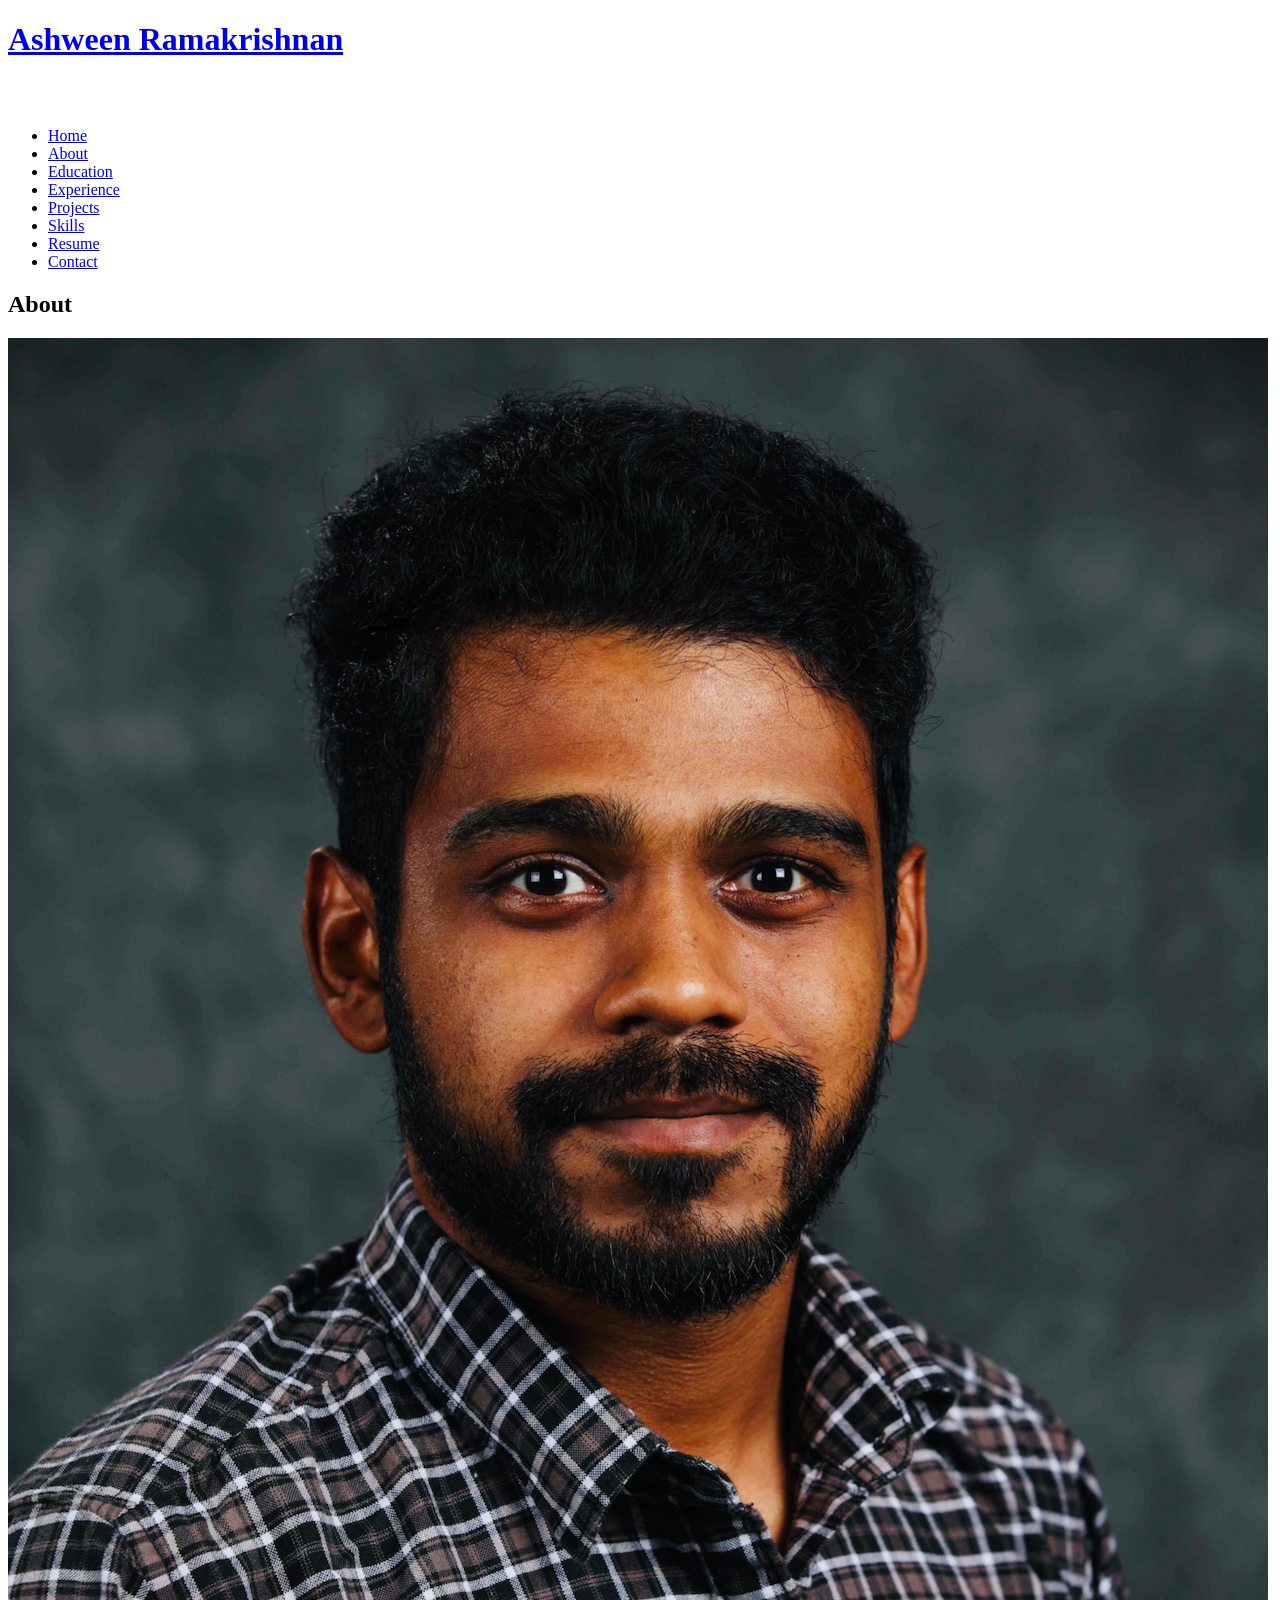
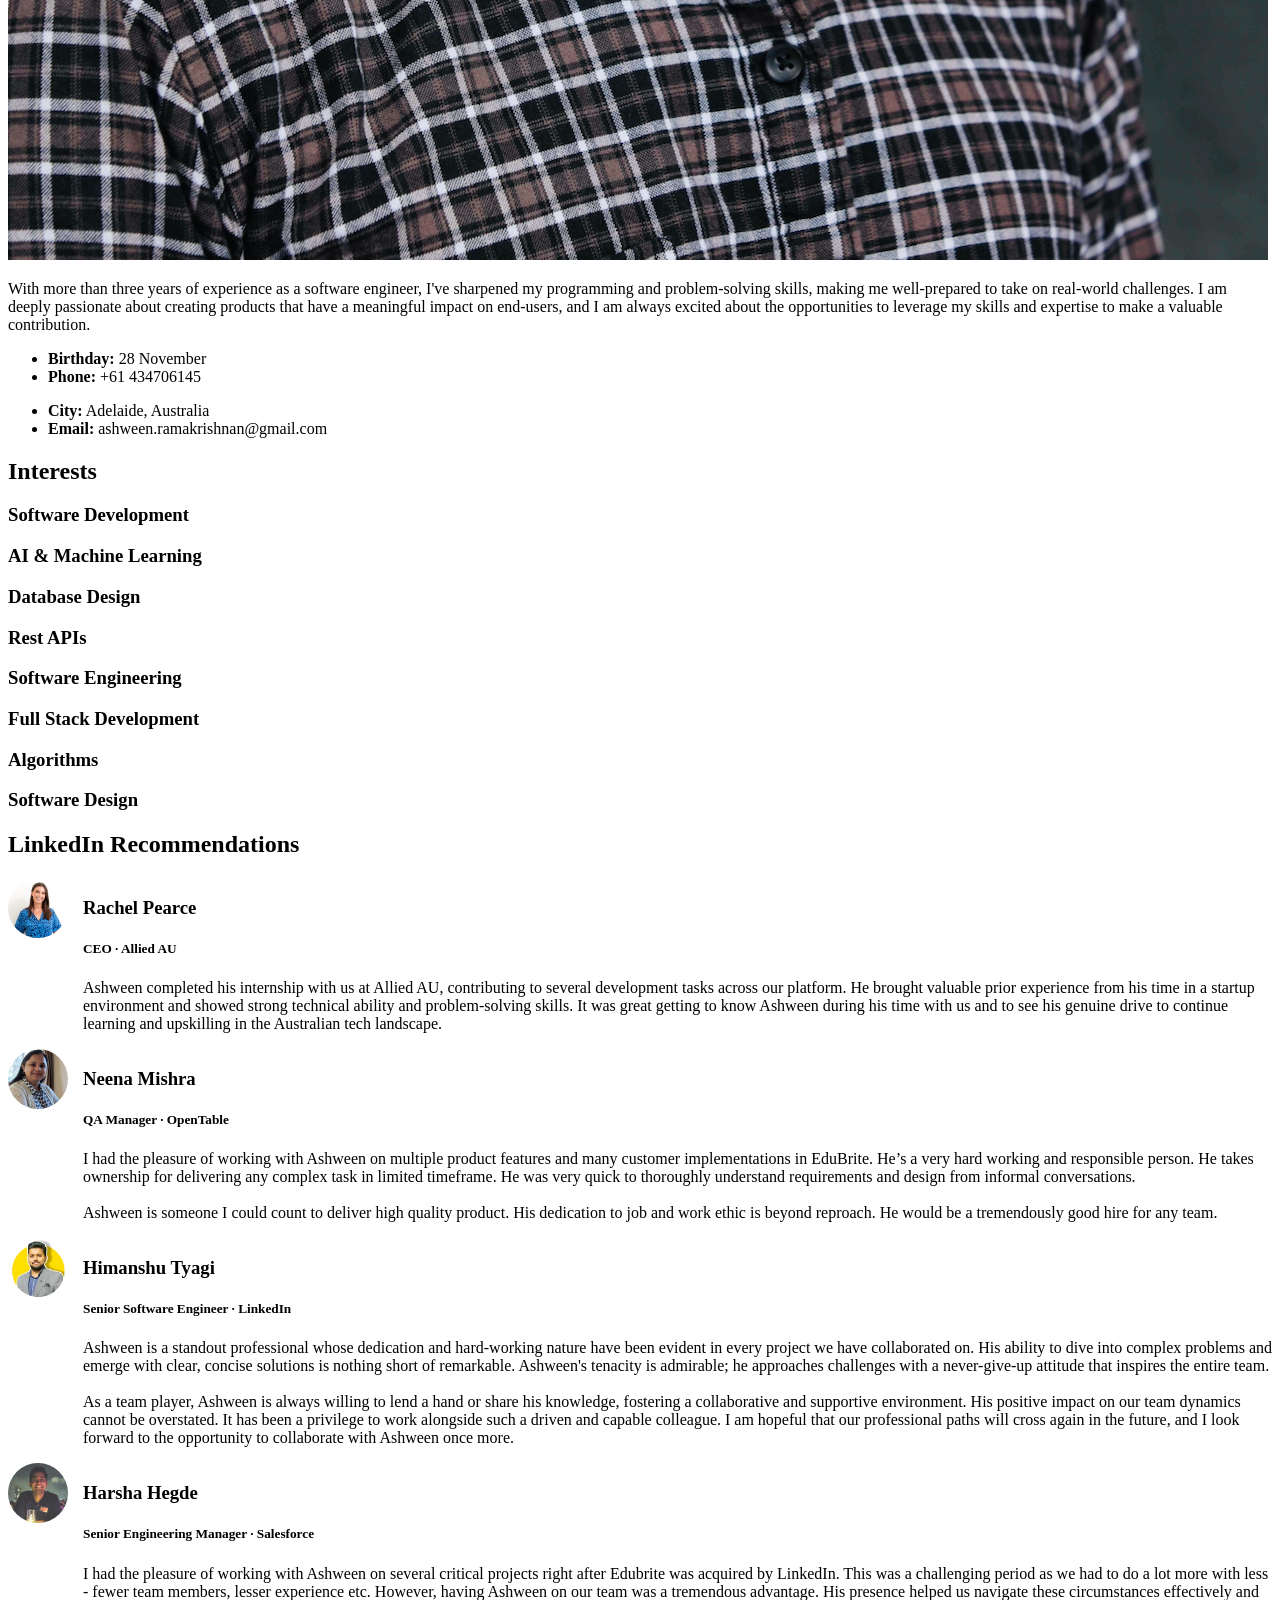
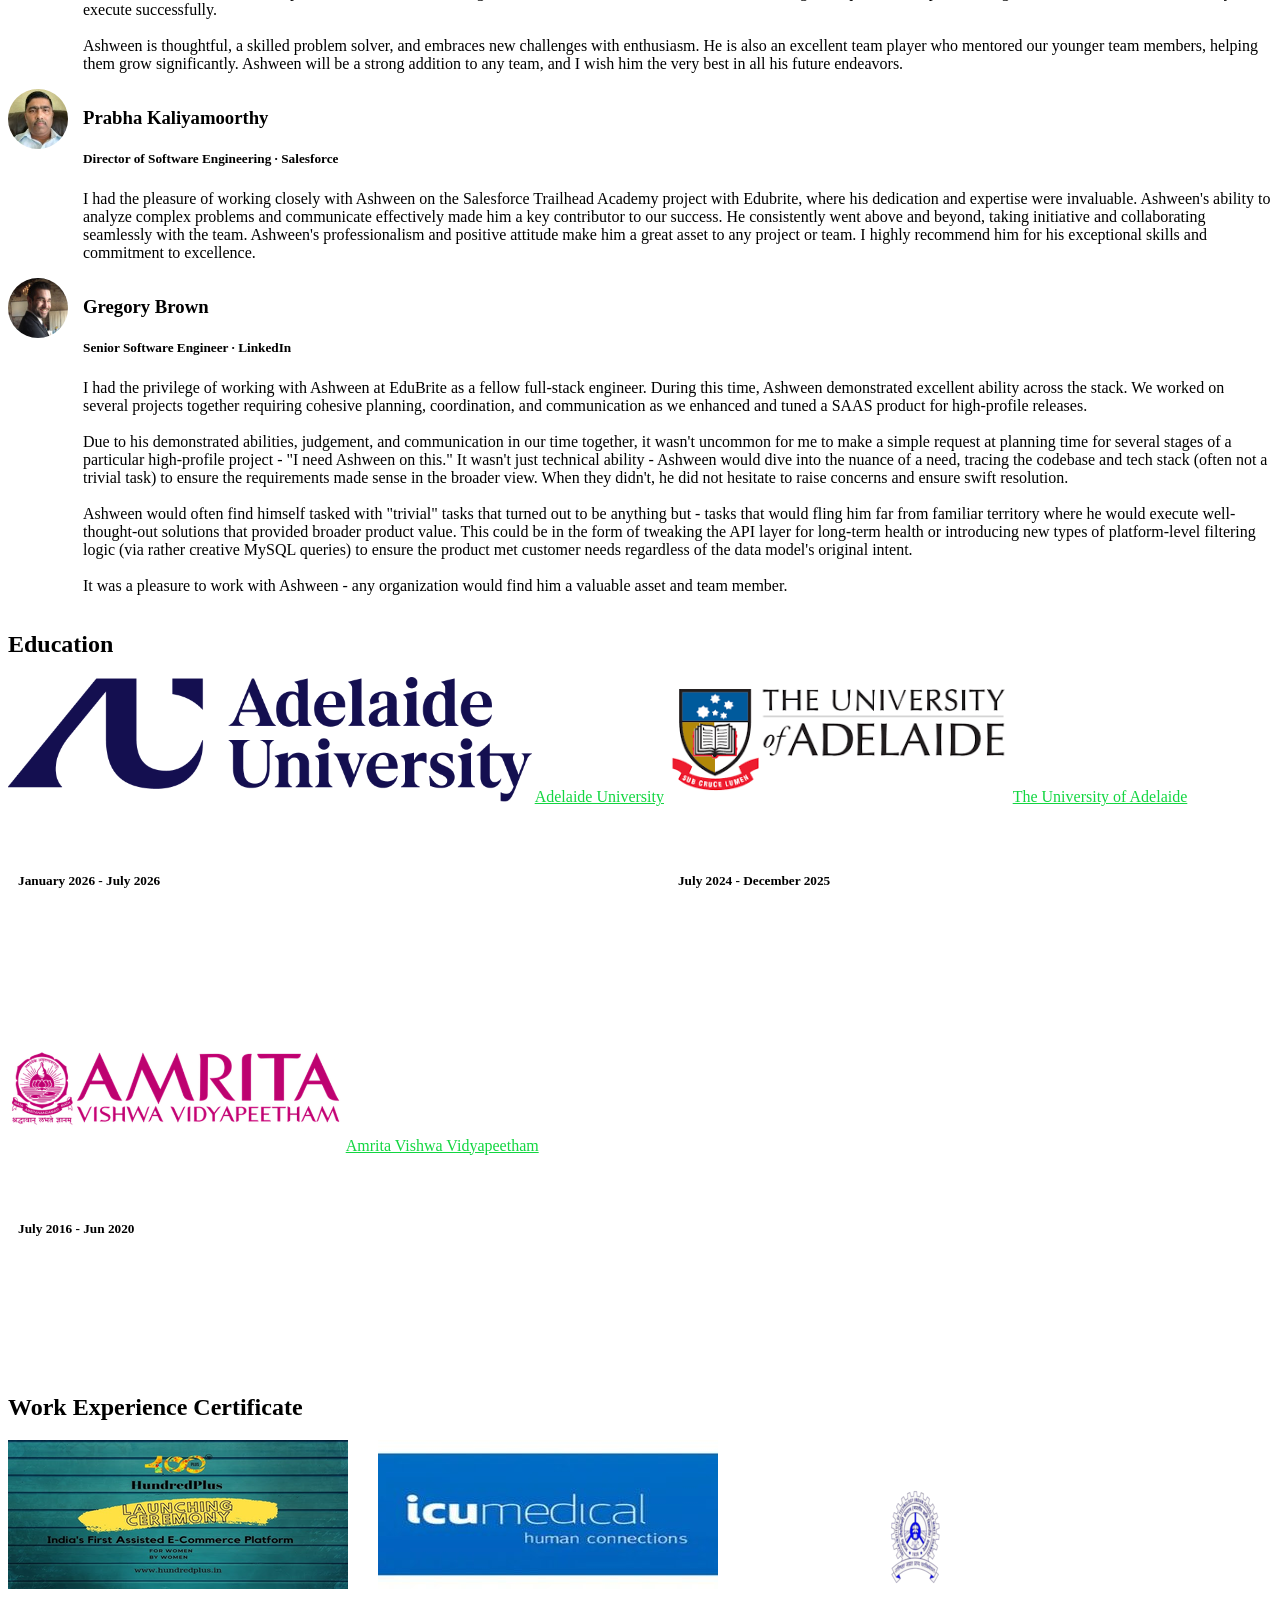
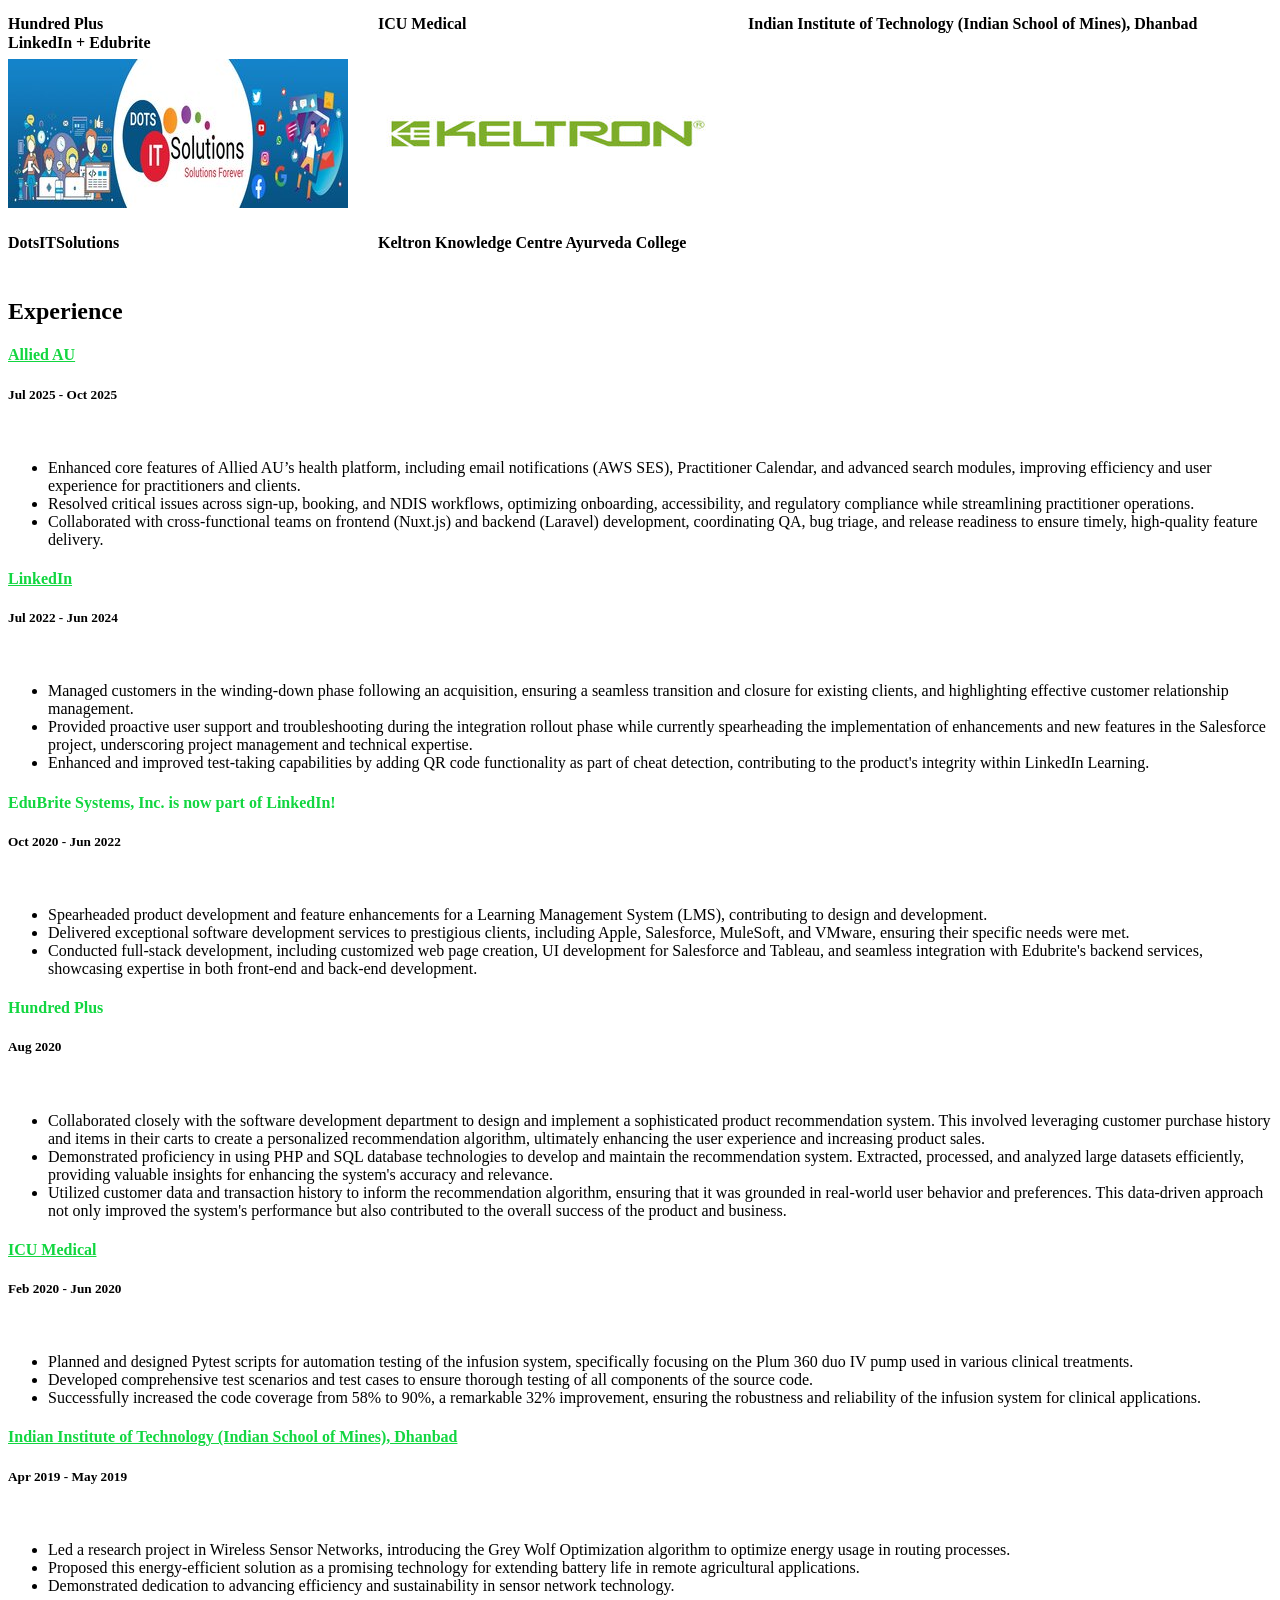
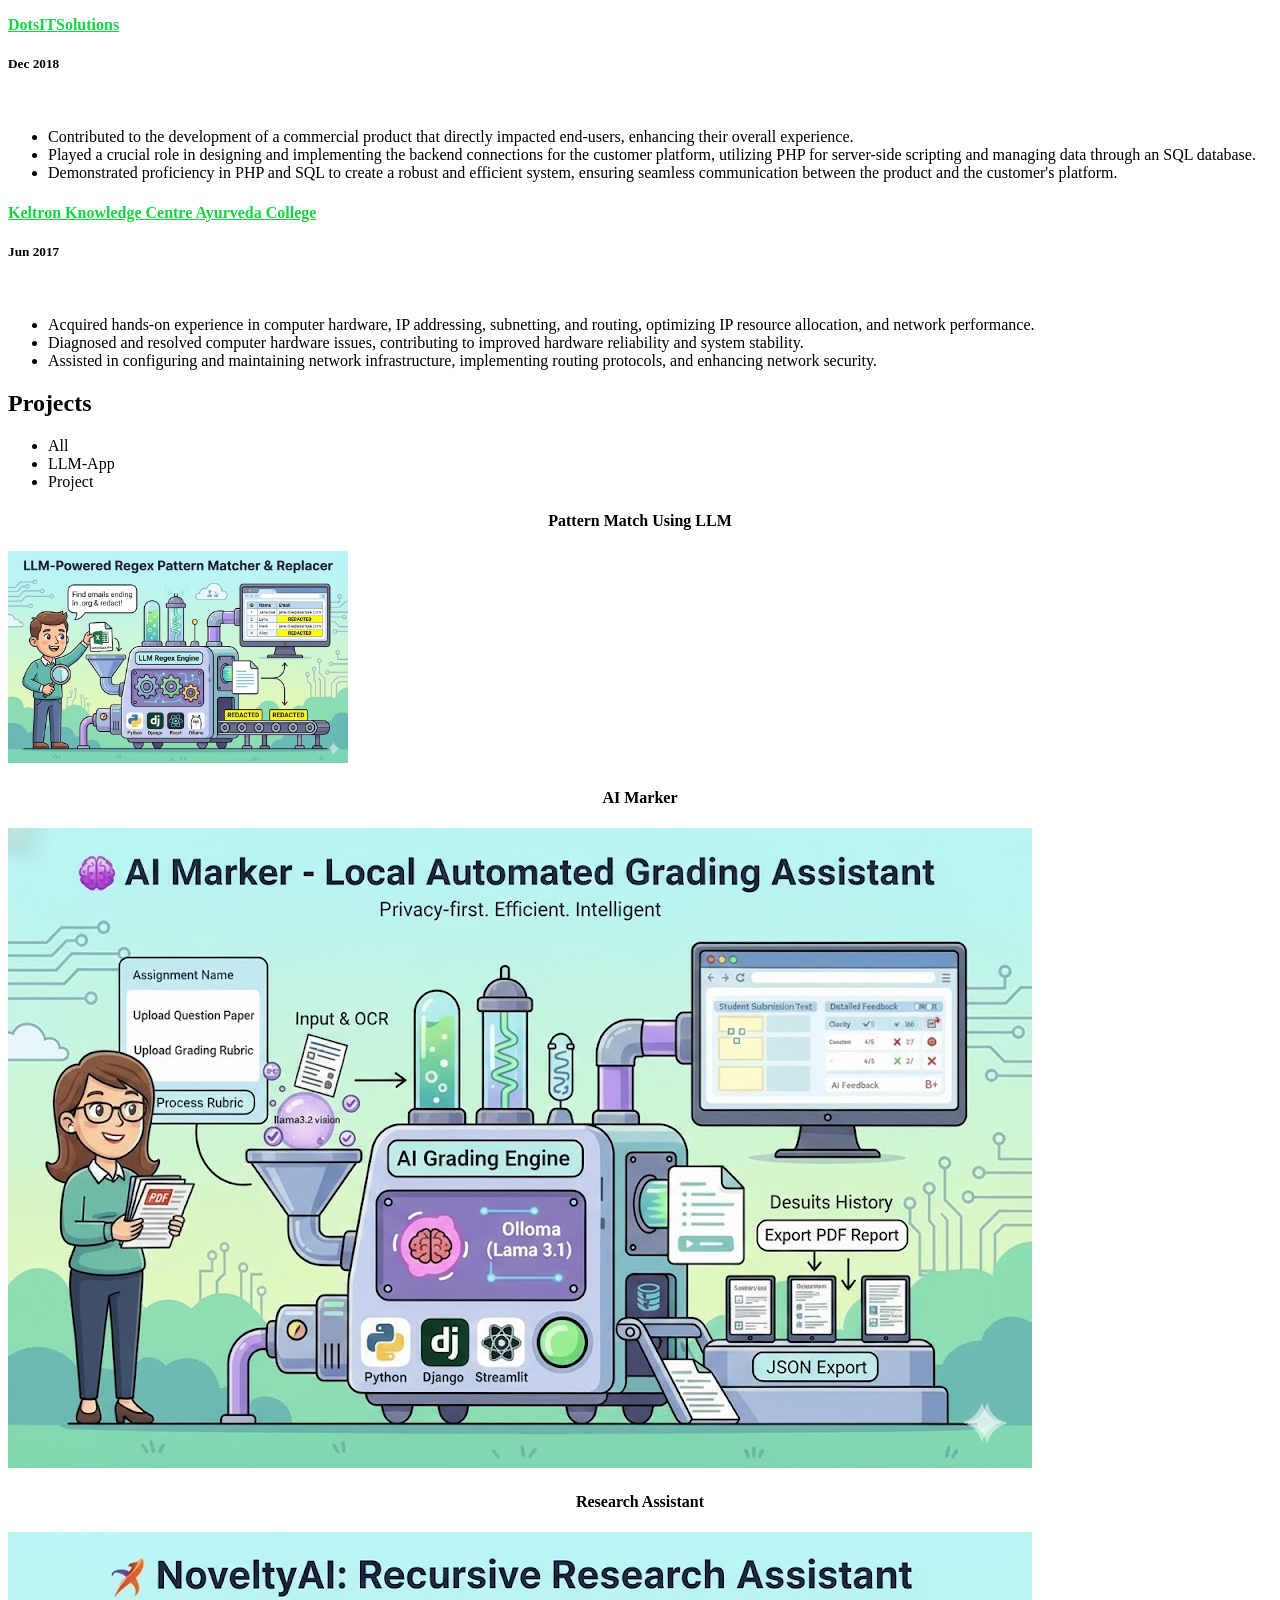
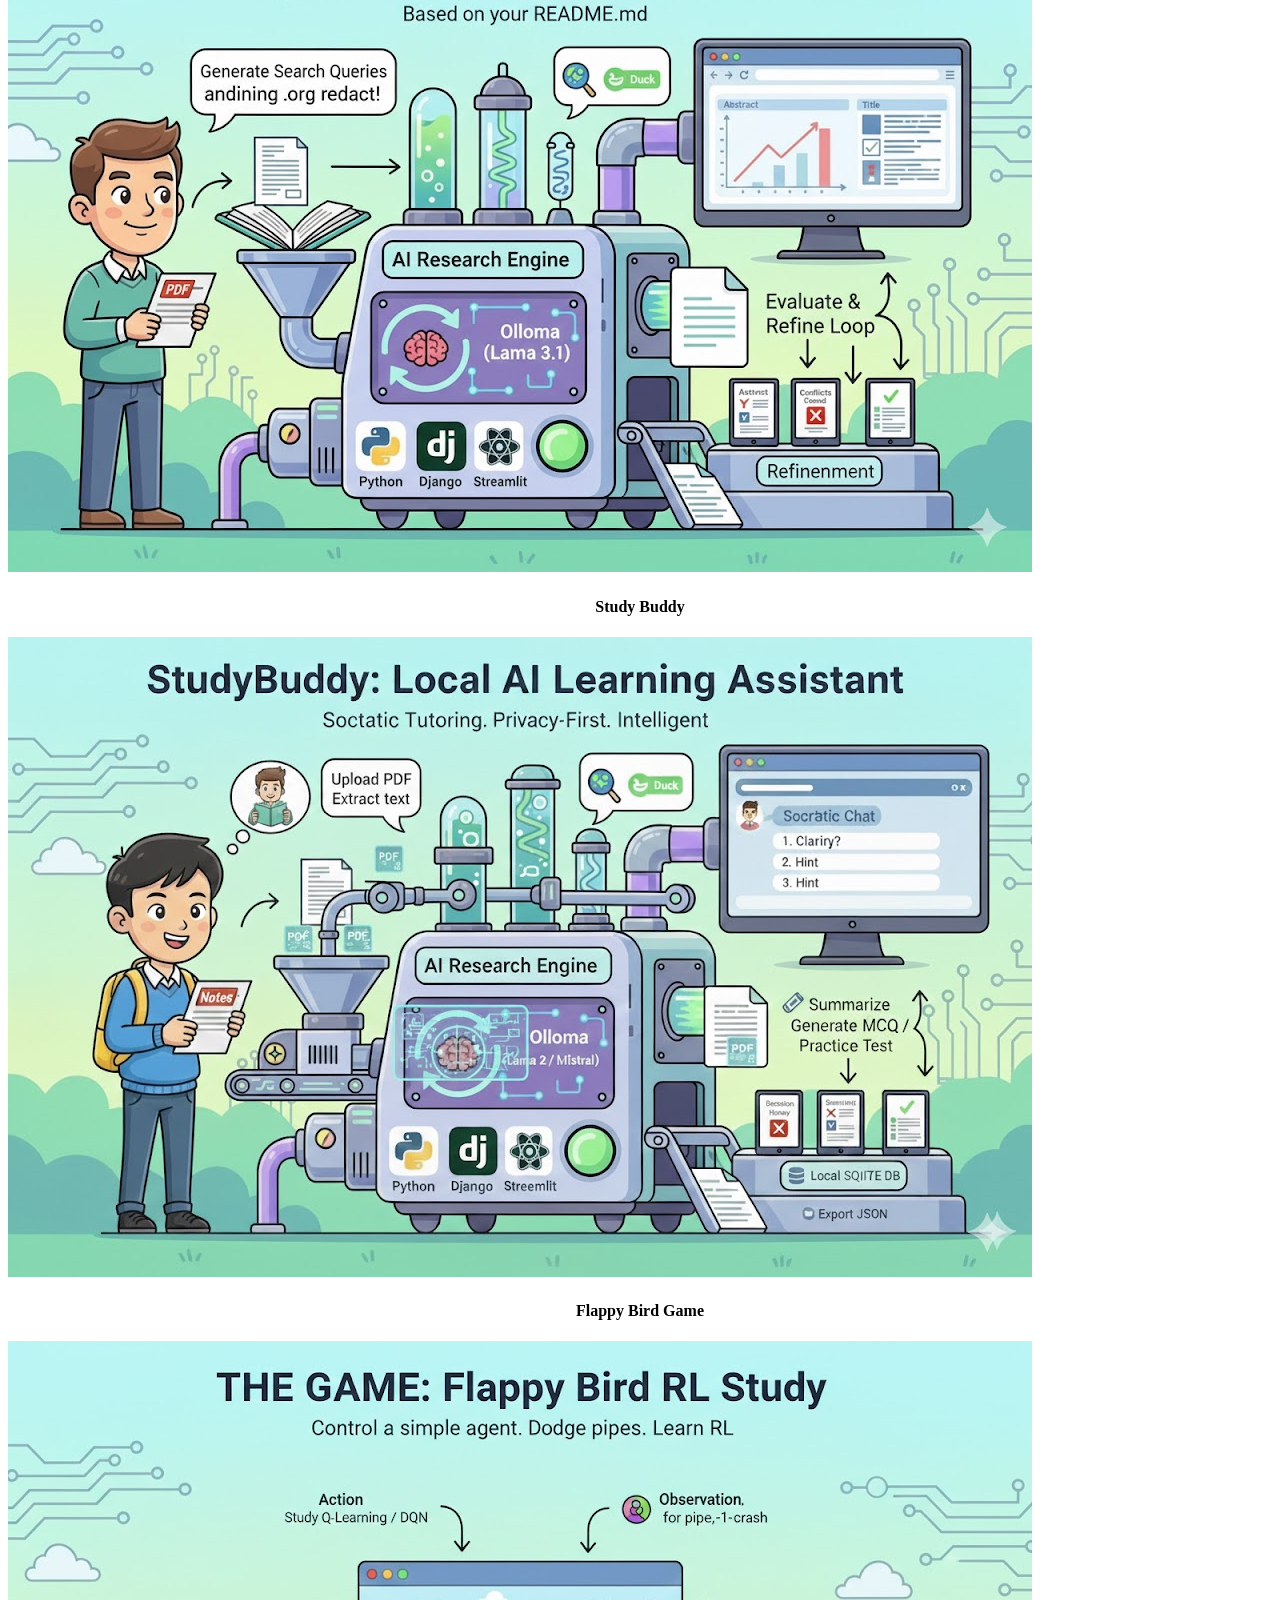
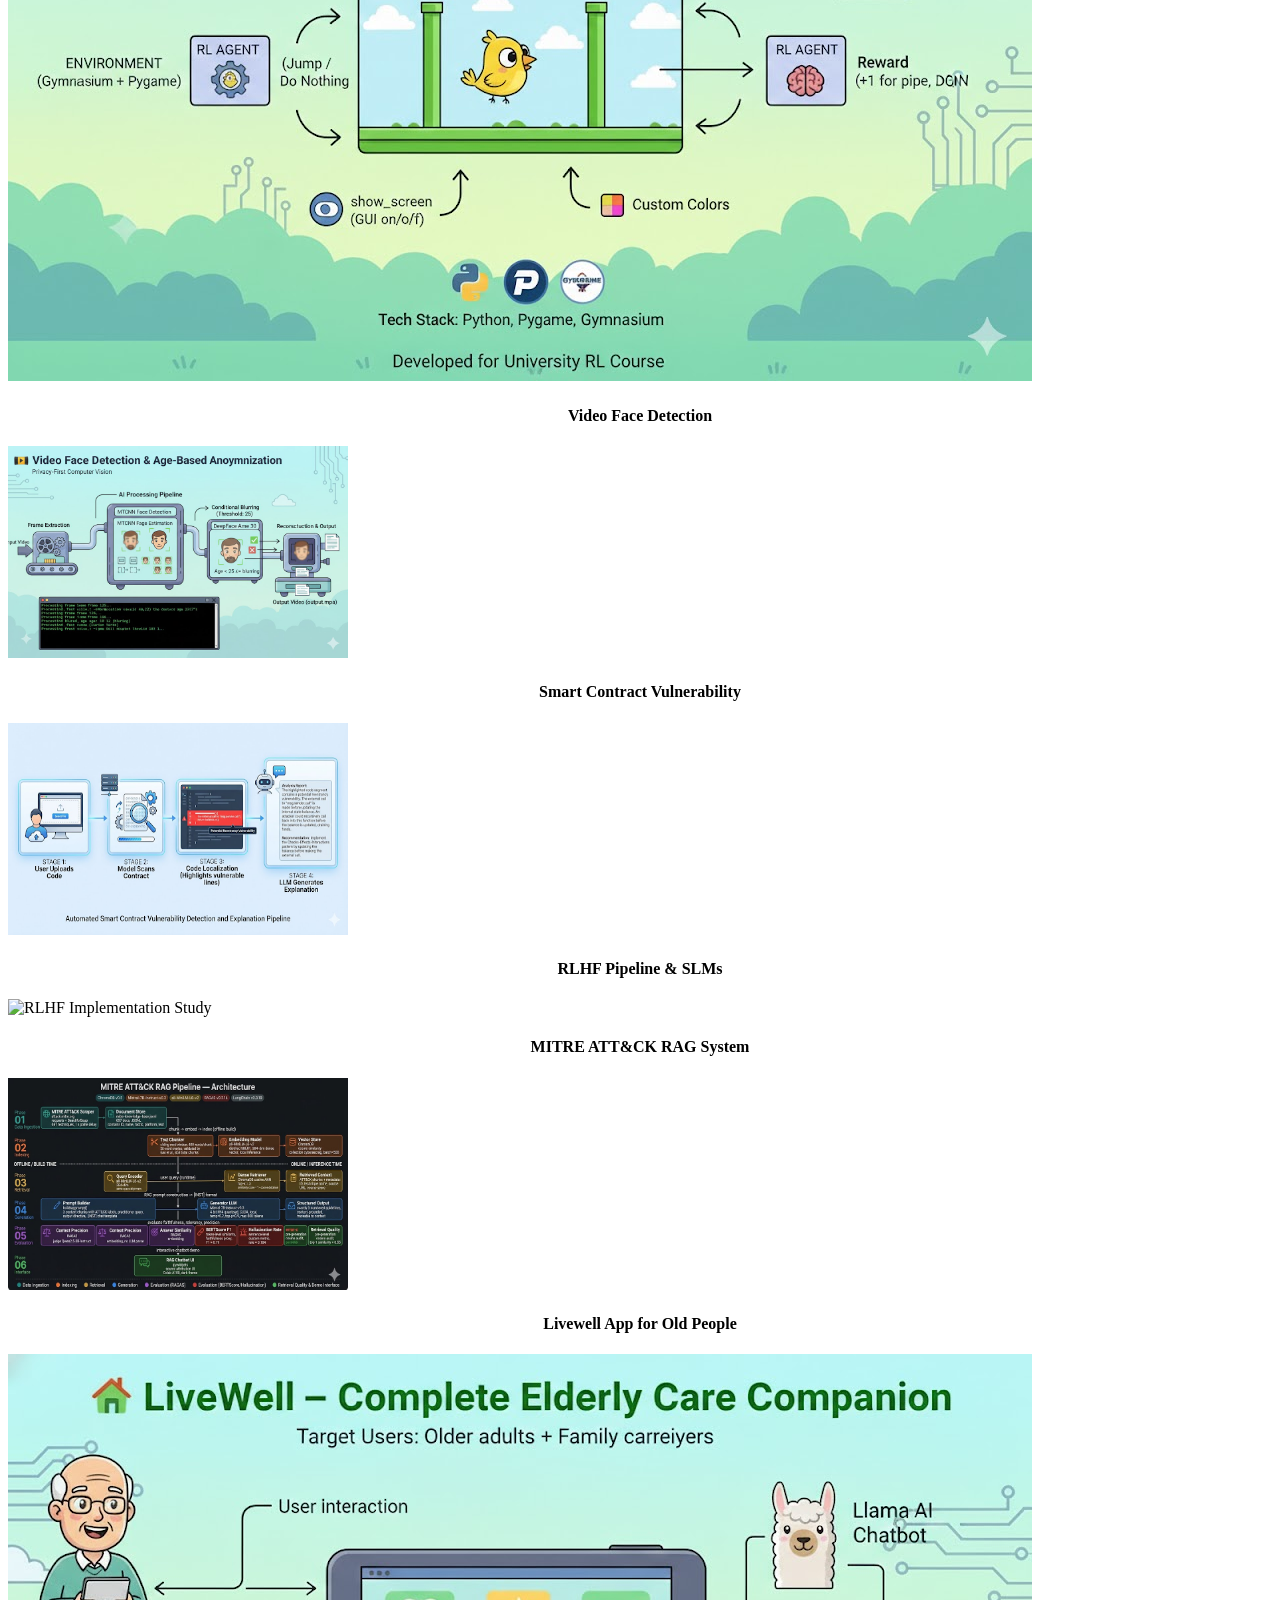
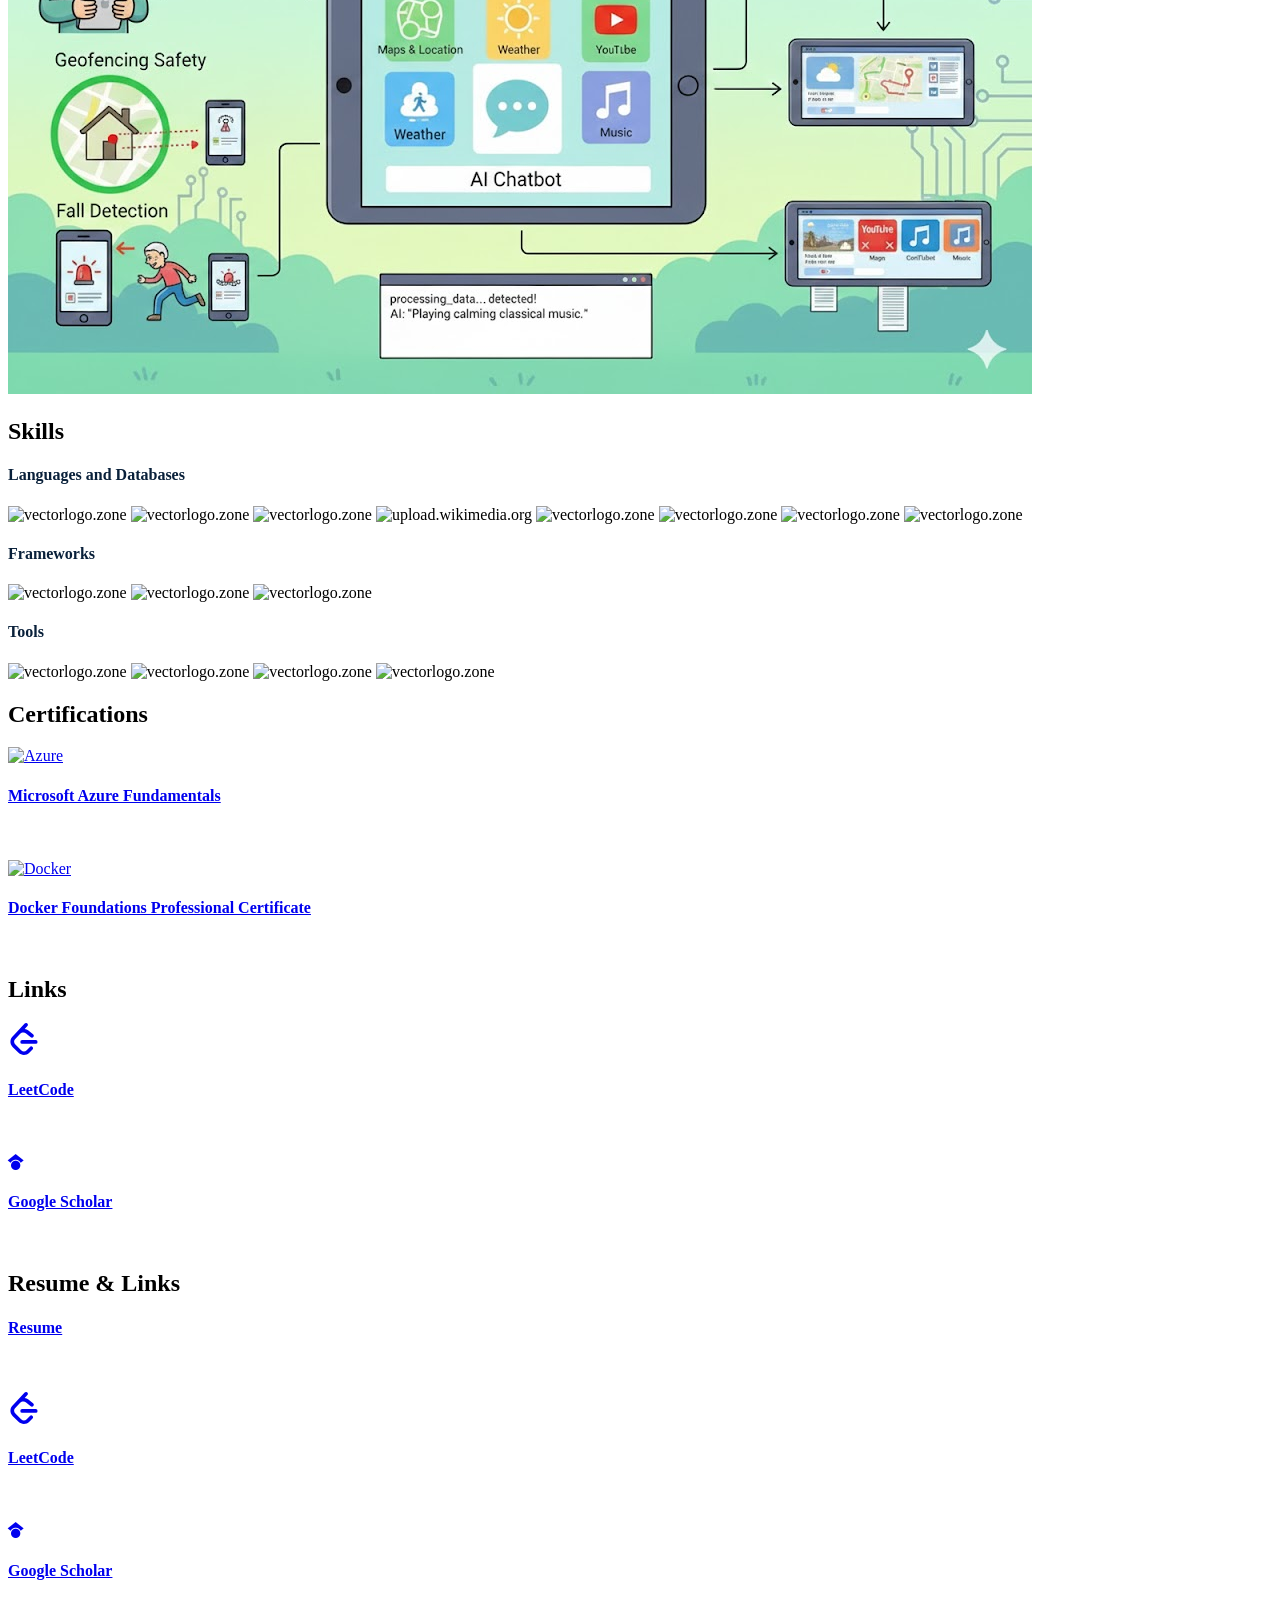
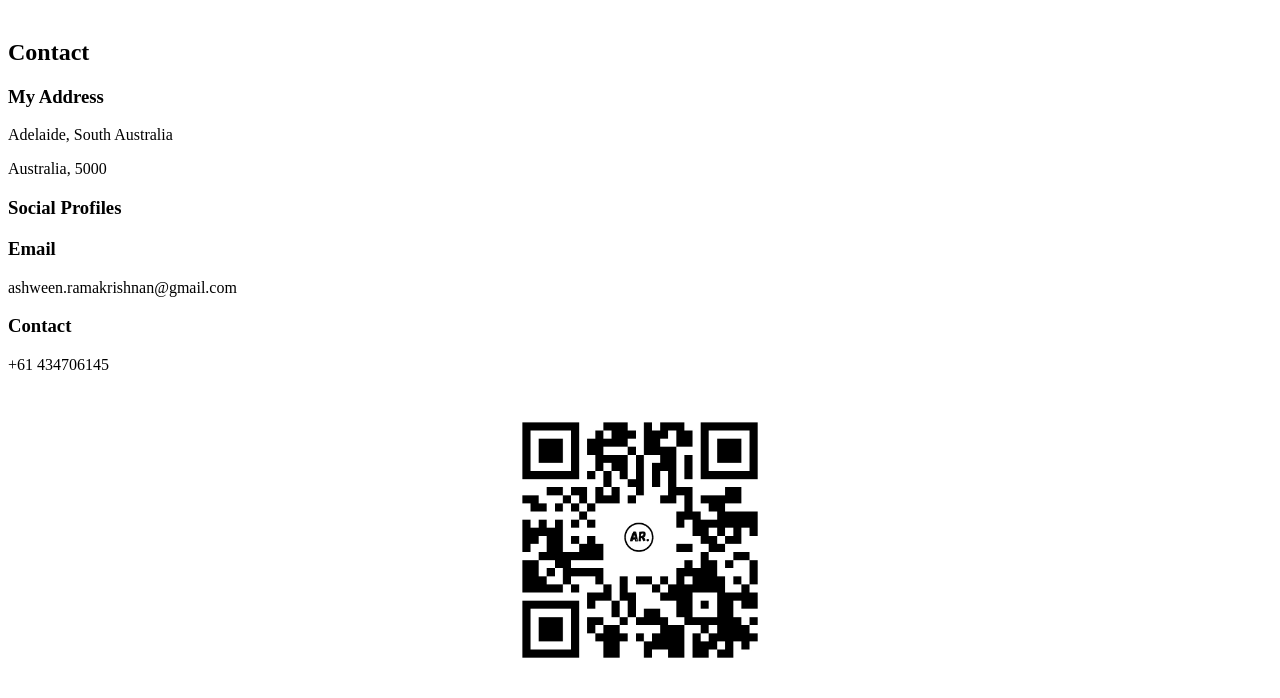
==== commit e153b8c0: "RLHF & Rag" ====
--- a/index.html
+++ b/index.html
@@ -57,7 +57,9 @@
             "regexPattern": "projects/regexPattern.html",
             "face-detection": "projects/face-detection.html",
             "livewell": "projects/livewell.html",
-            "master_research": "projects/master_research.html"
+            "master_research": "projects/master_research.html",
+            "rag_research": "projects/rag_research.html",
+            "rlhf_research": "projects/rlhf_research.html",
         };
 
         let projectUrl = projectMap[hash];
@@ -698,7 +700,31 @@
             </div>
           </div>
         </div>
+
         
+        <div class="col-lg-4 col-md-6 portfolio-item filter-app">
+          <center><h4>RLHF Pipeline & SLMs</h4></center>
+          <div class="portfolio-wrap">
+            <img src="assets/img/project/RLHF-diagram.png" class="img-fluid" alt="RLHF Implementation Study" width="340" height="212" style="height: 212px !important;">
+            <div class="portfolio-info">
+              <div class="portfolio-links">
+                <a href="projects/rlhf_research.html" data-gall="portfolioDetailsGallery" data-vbtype="iframe" class="venobox" title="Project Details"><i class="bx bx-info-circle"></i></a>
+              </div>
+            </div>
+          </div>
+        </div>
+
+        <div class="col-lg-4 col-md-6 portfolio-item filter-app">
+          <center><h4>MITRE ATT&CK RAG System</h4></center>
+          <div class="portfolio-wrap">
+            <img src="assets/img/project/rag-pipeline-flow.jpeg" class="img-fluid" alt="Cybersecurity RAG System" width="340" height="212" style="height: 212px !important;">
+            <div class="portfolio-info">
+              <div class="portfolio-links">
+                <a href="projects/rag_research.html" data-gall="portfolioDetailsGallery" data-vbtype="iframe" class="venobox" title="Project Details"><i class="bx bx-info-circle"></i></a>
+              </div>
+            </div>
+          </div>
+        </div>
 
         <div class="col-lg-4 col-md-6 portfolio-item filter-app">
           <!-- <br> -->
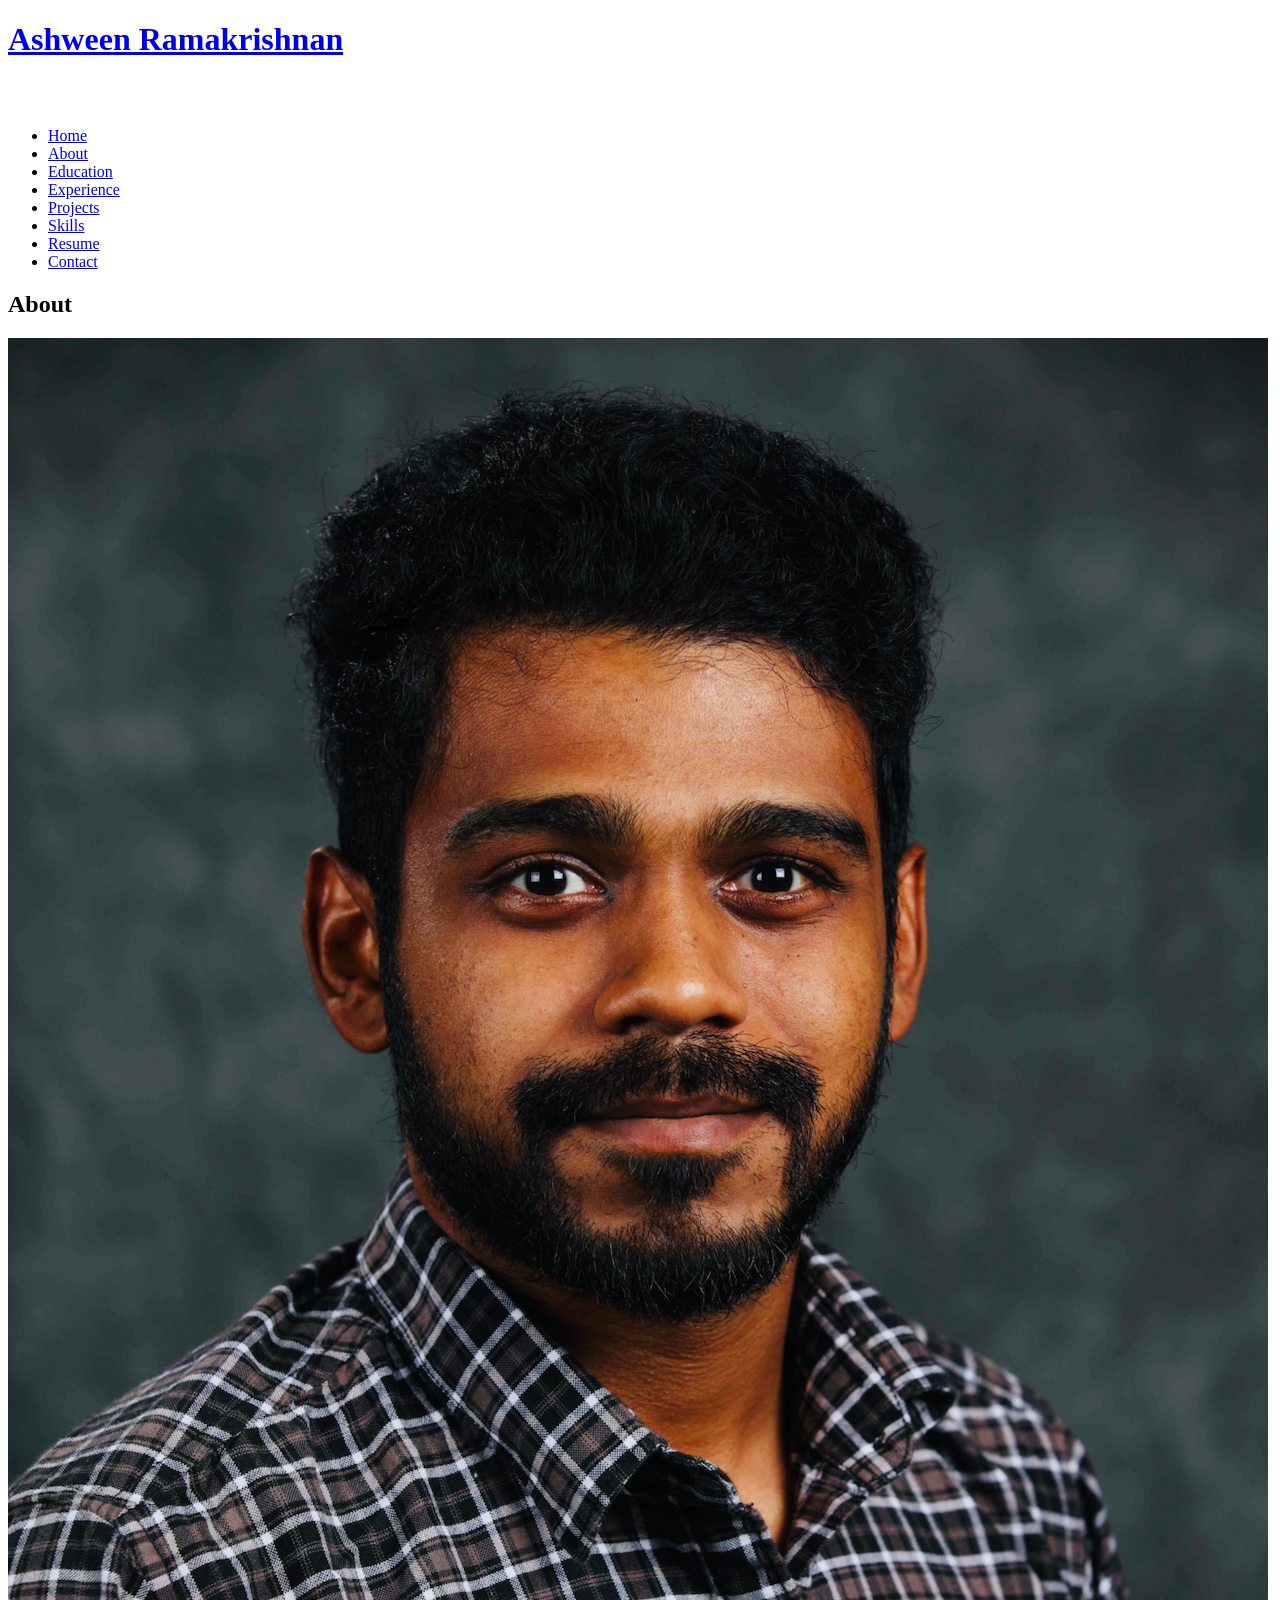
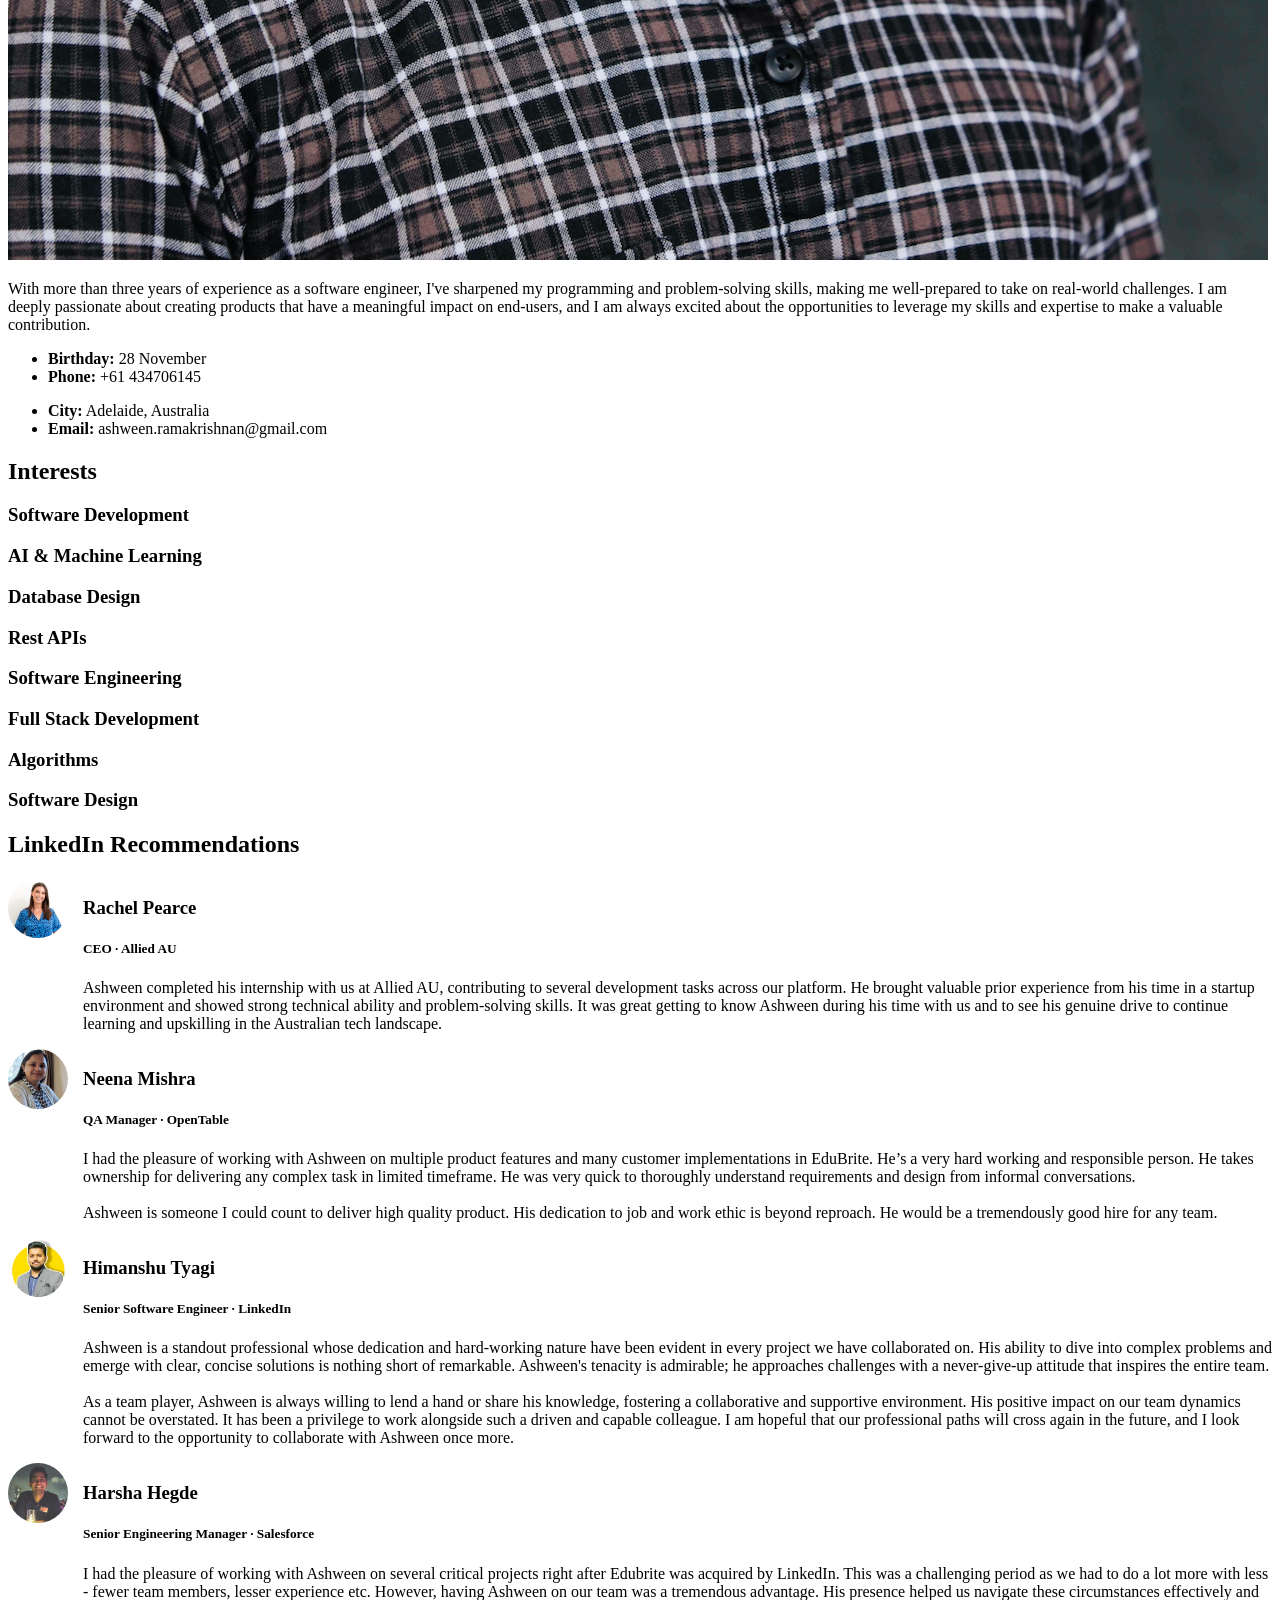
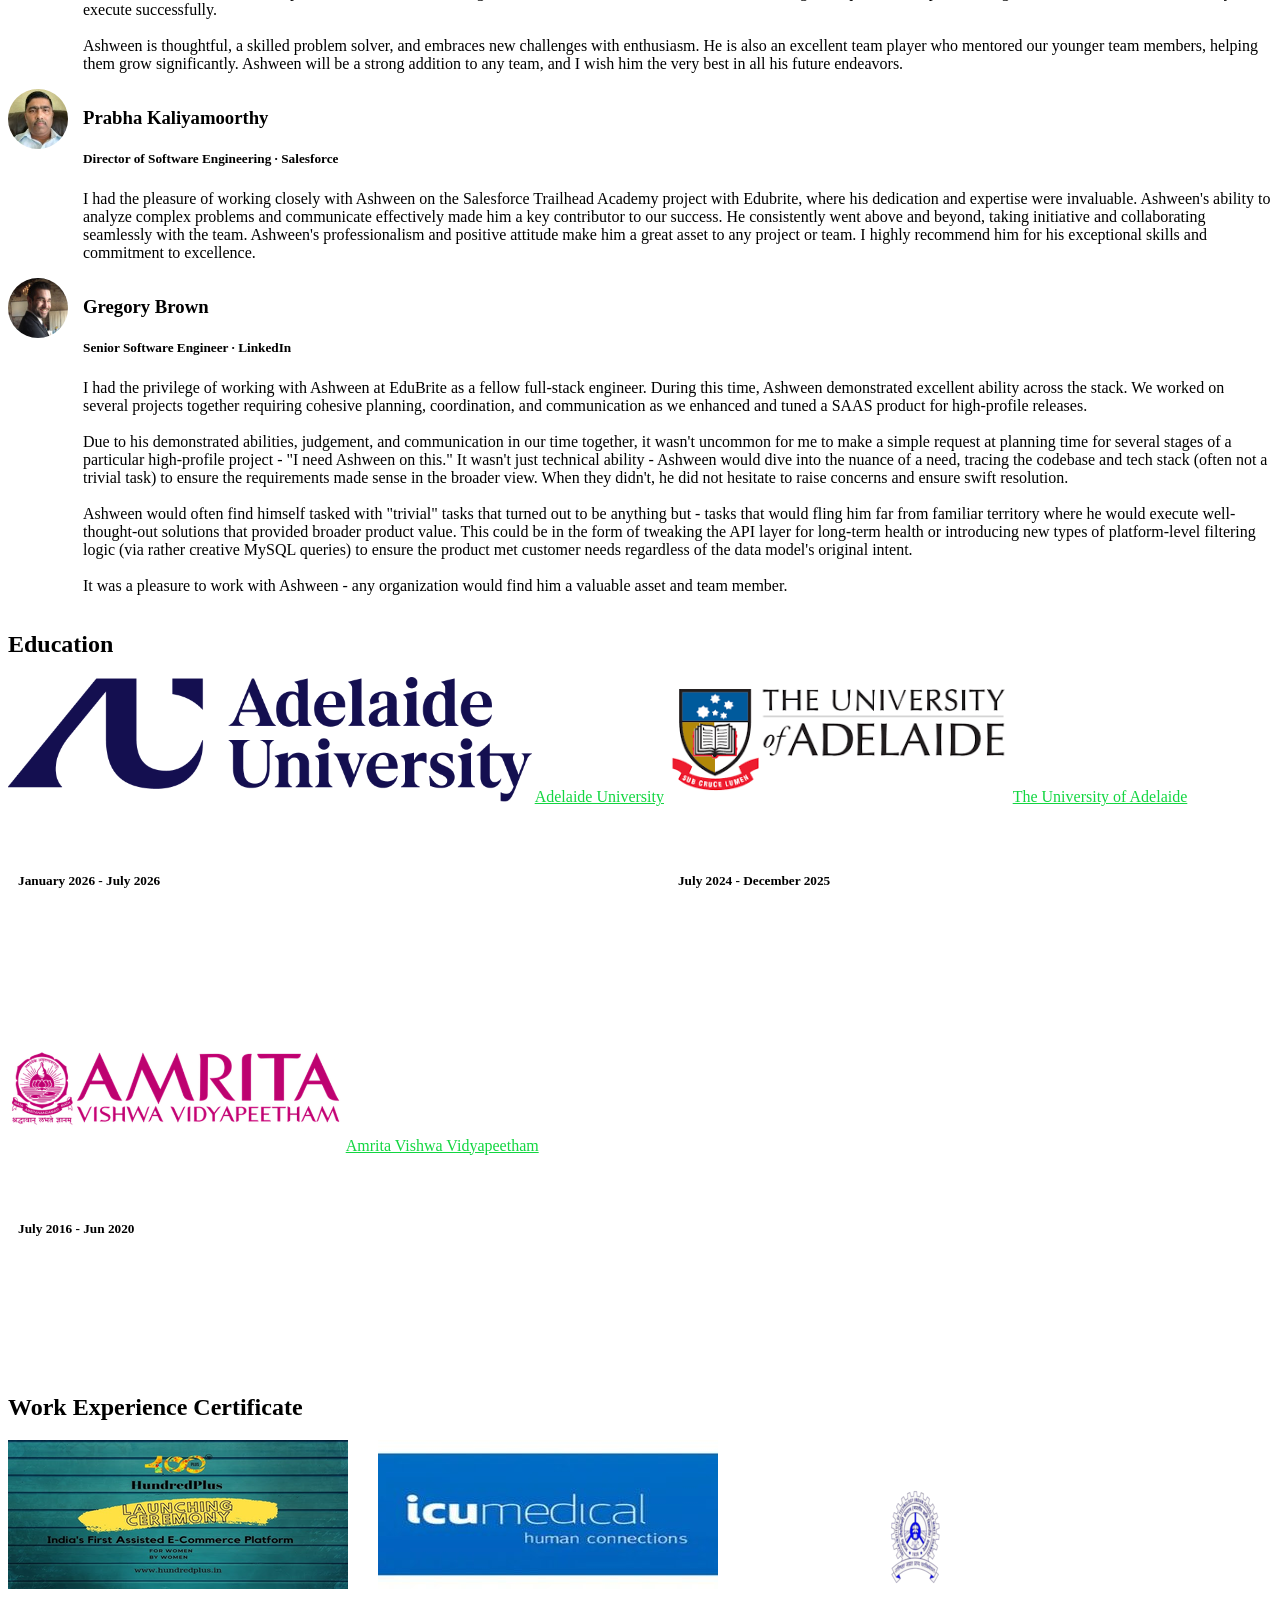
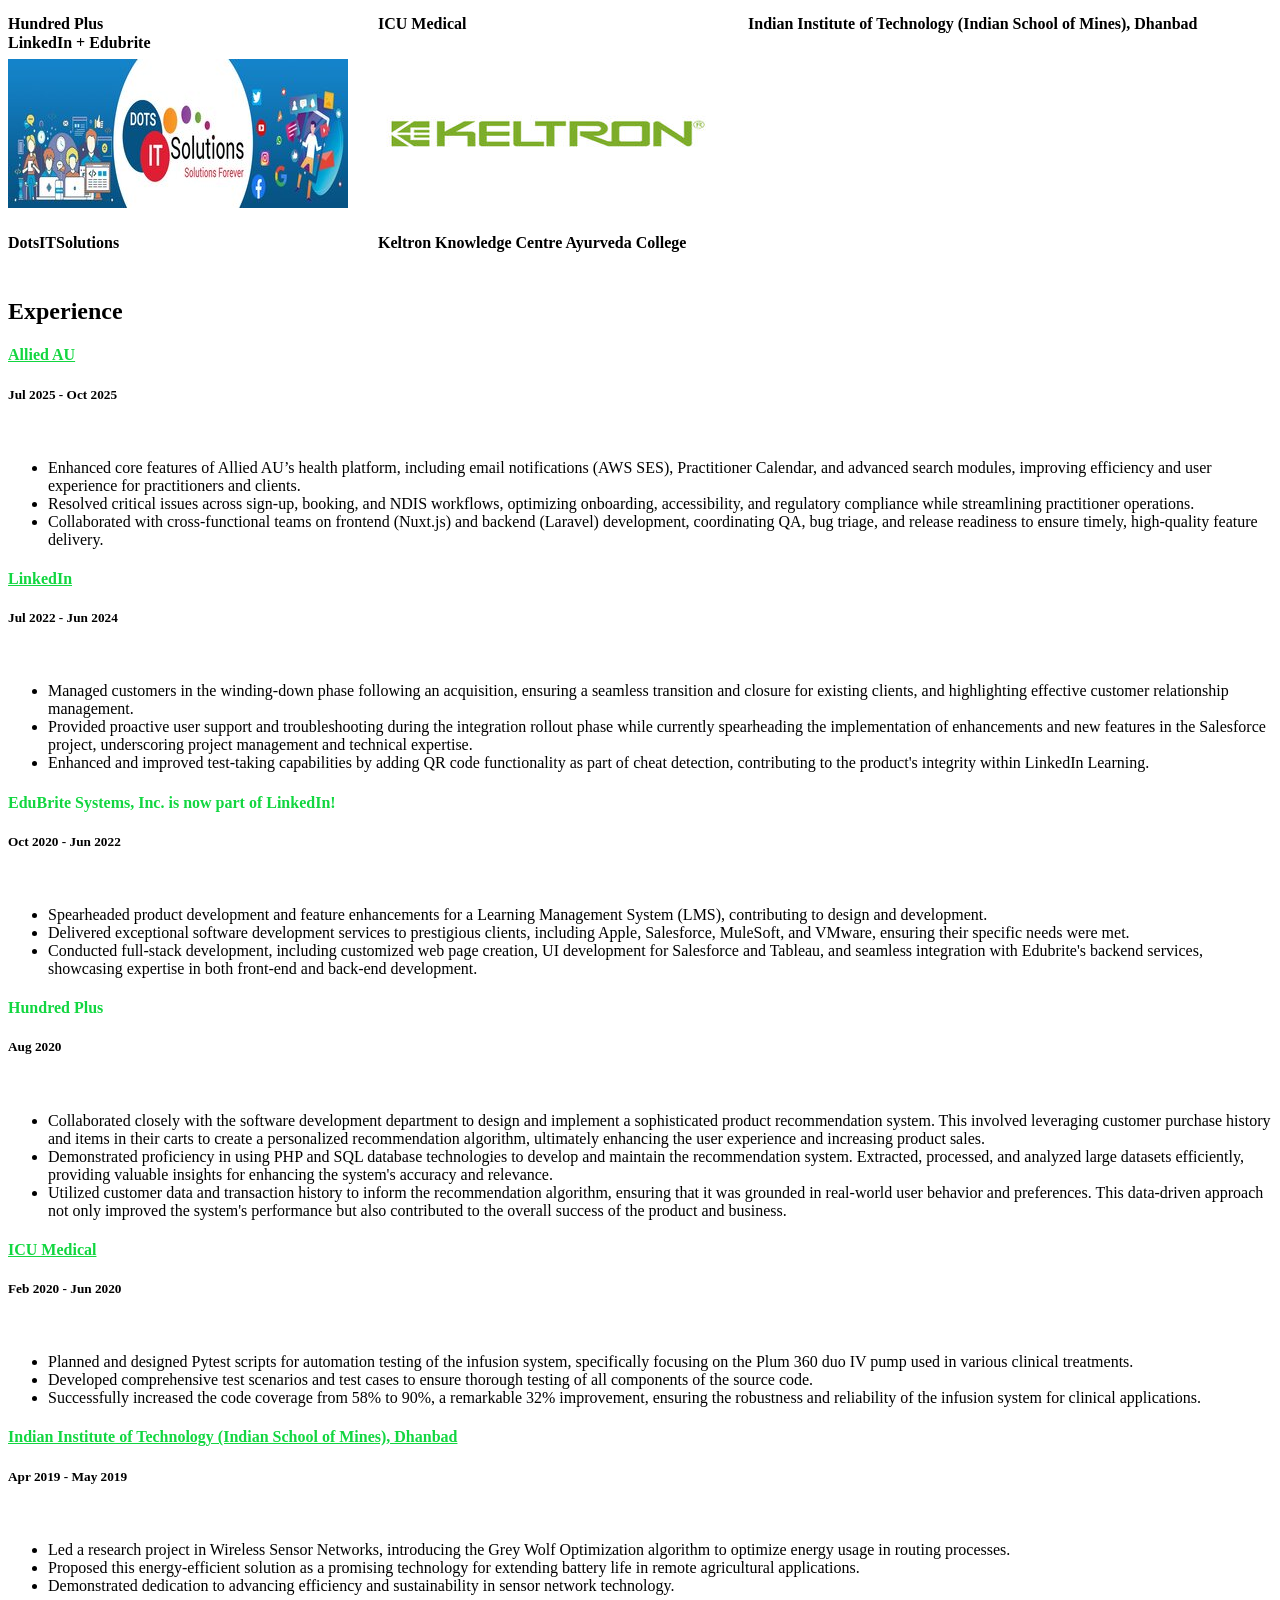
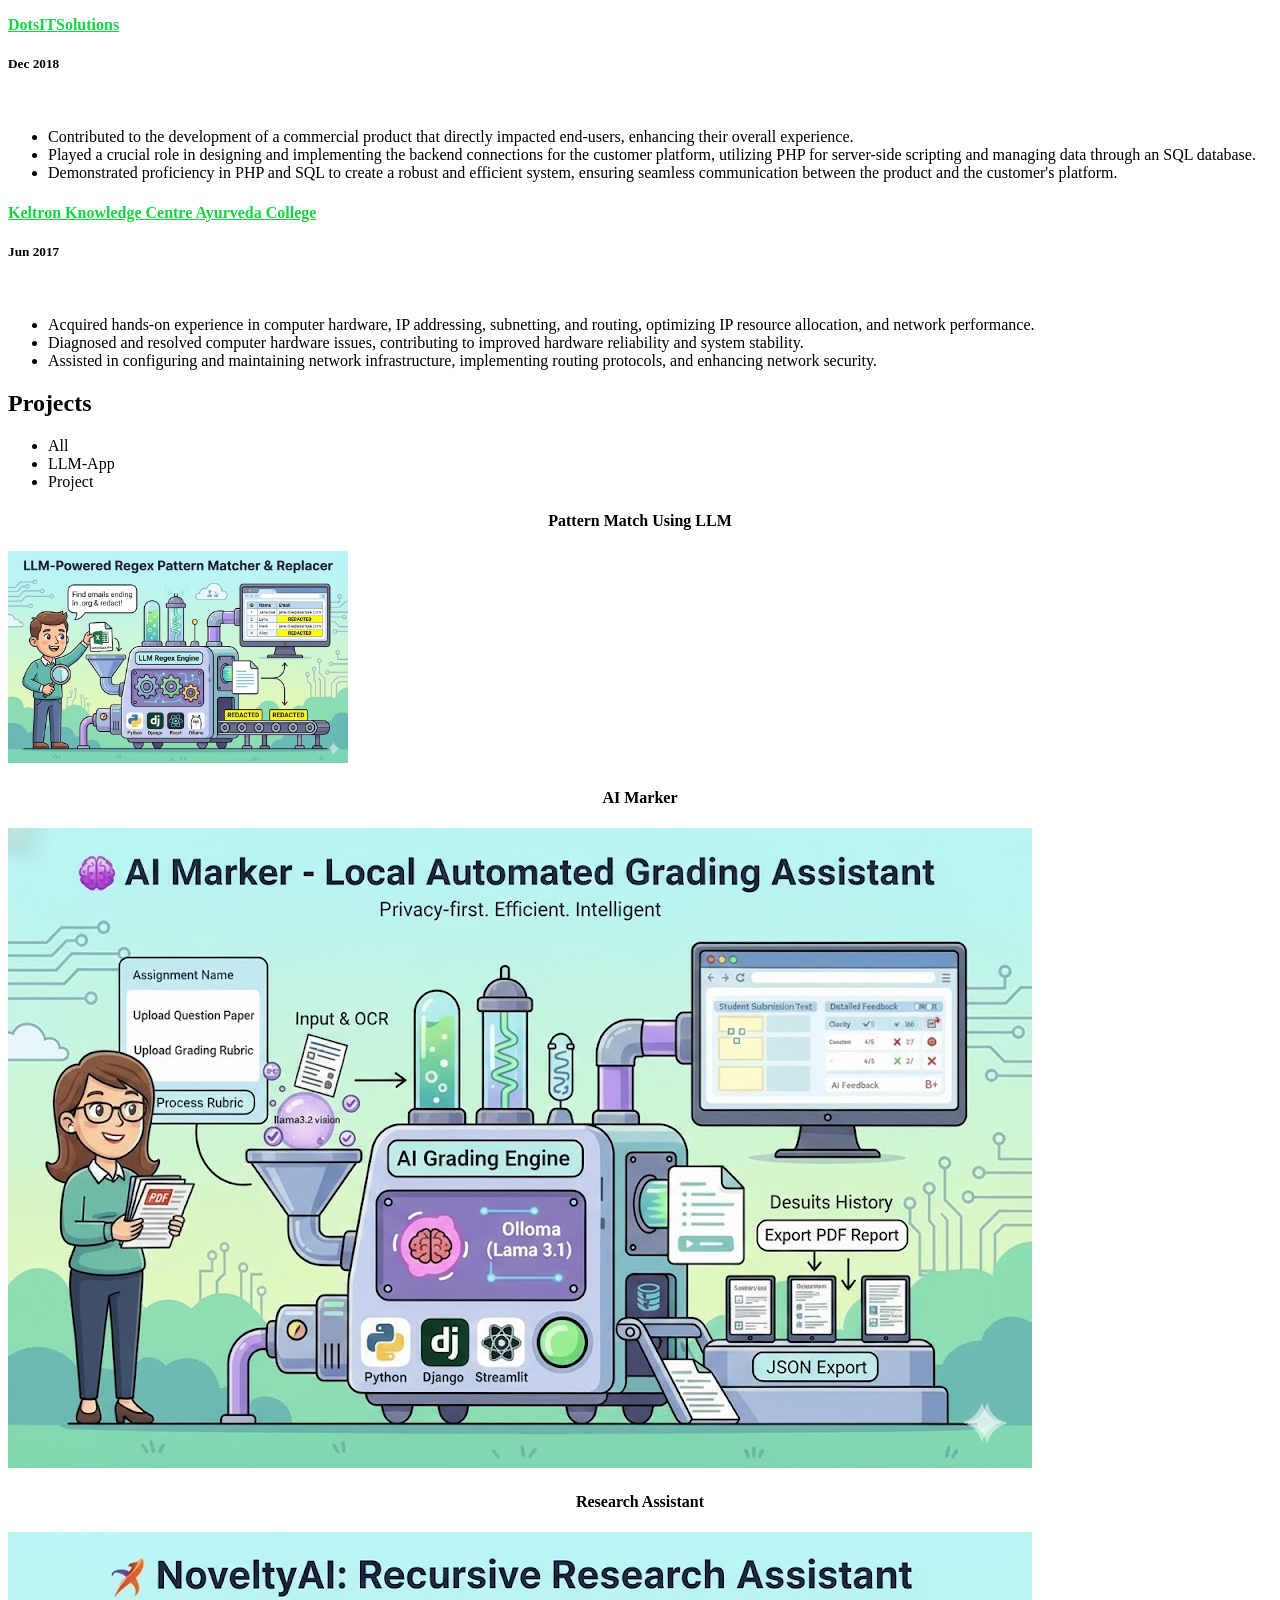
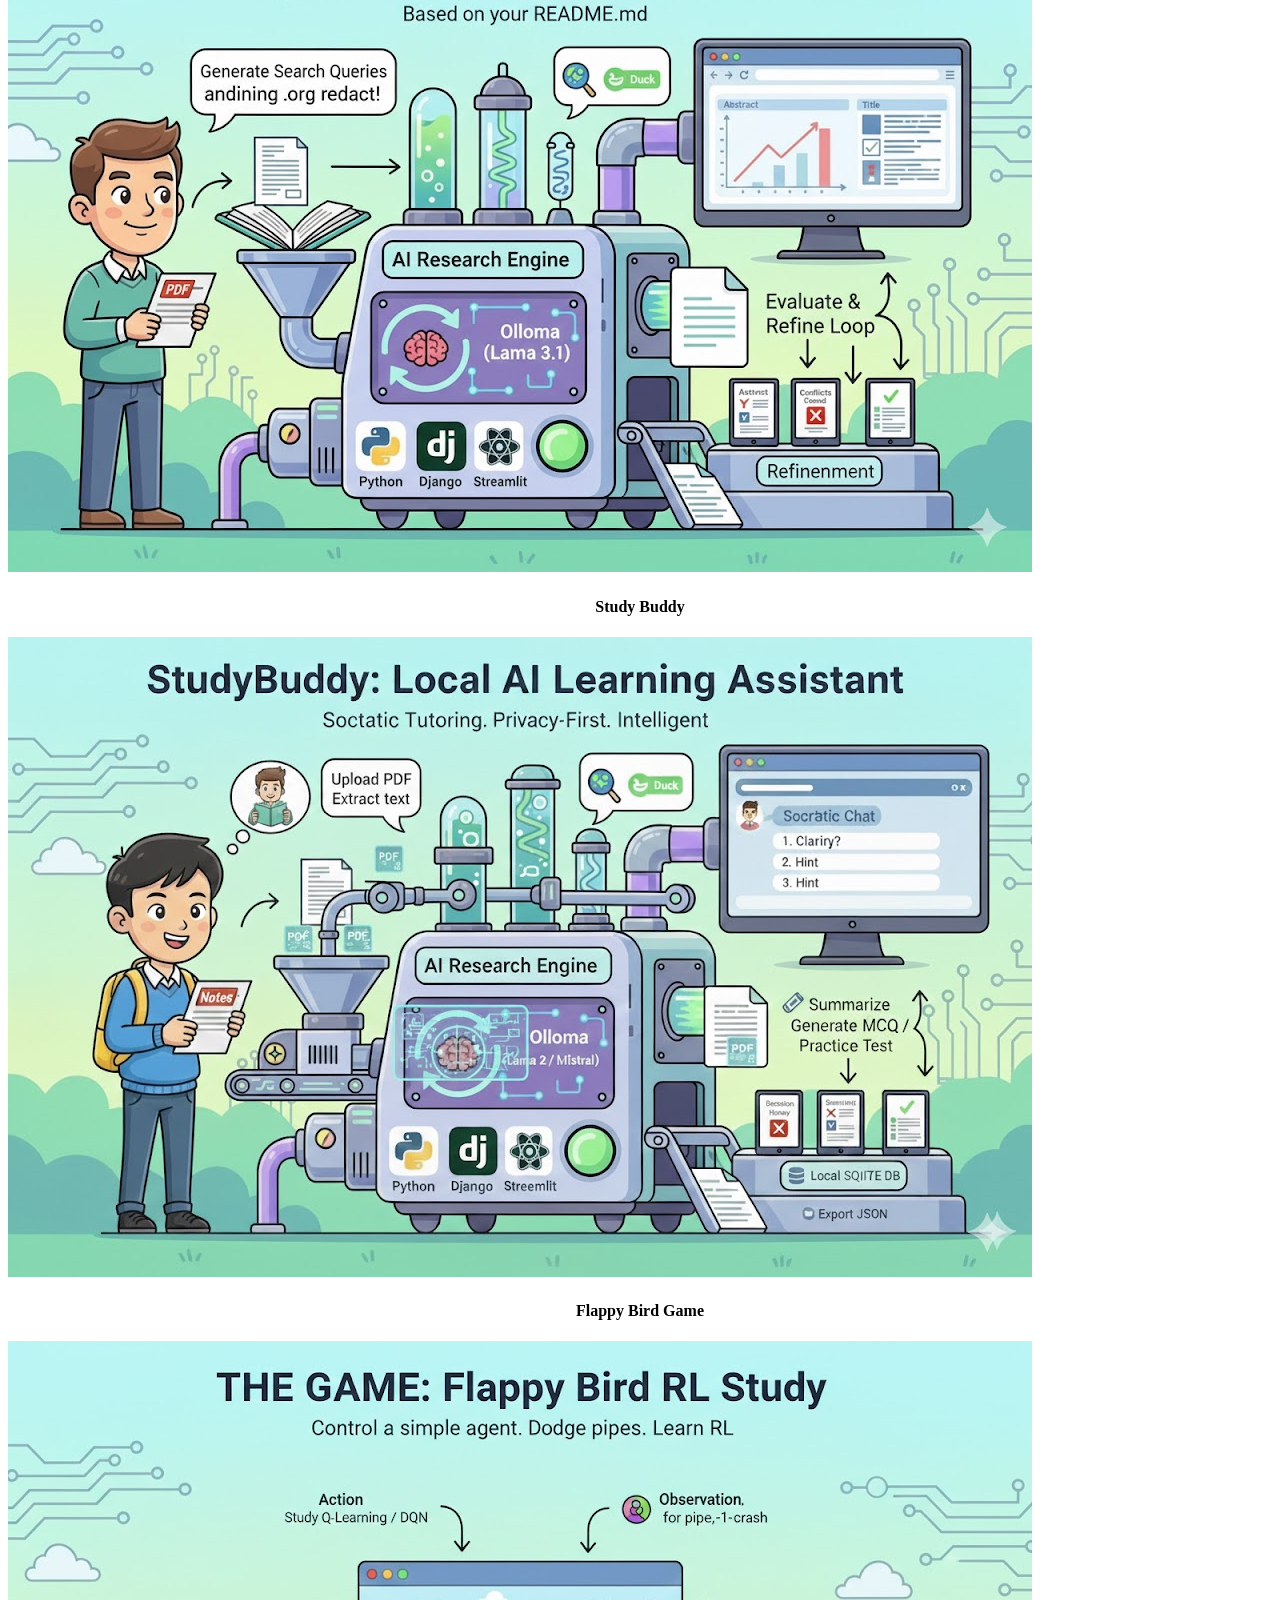
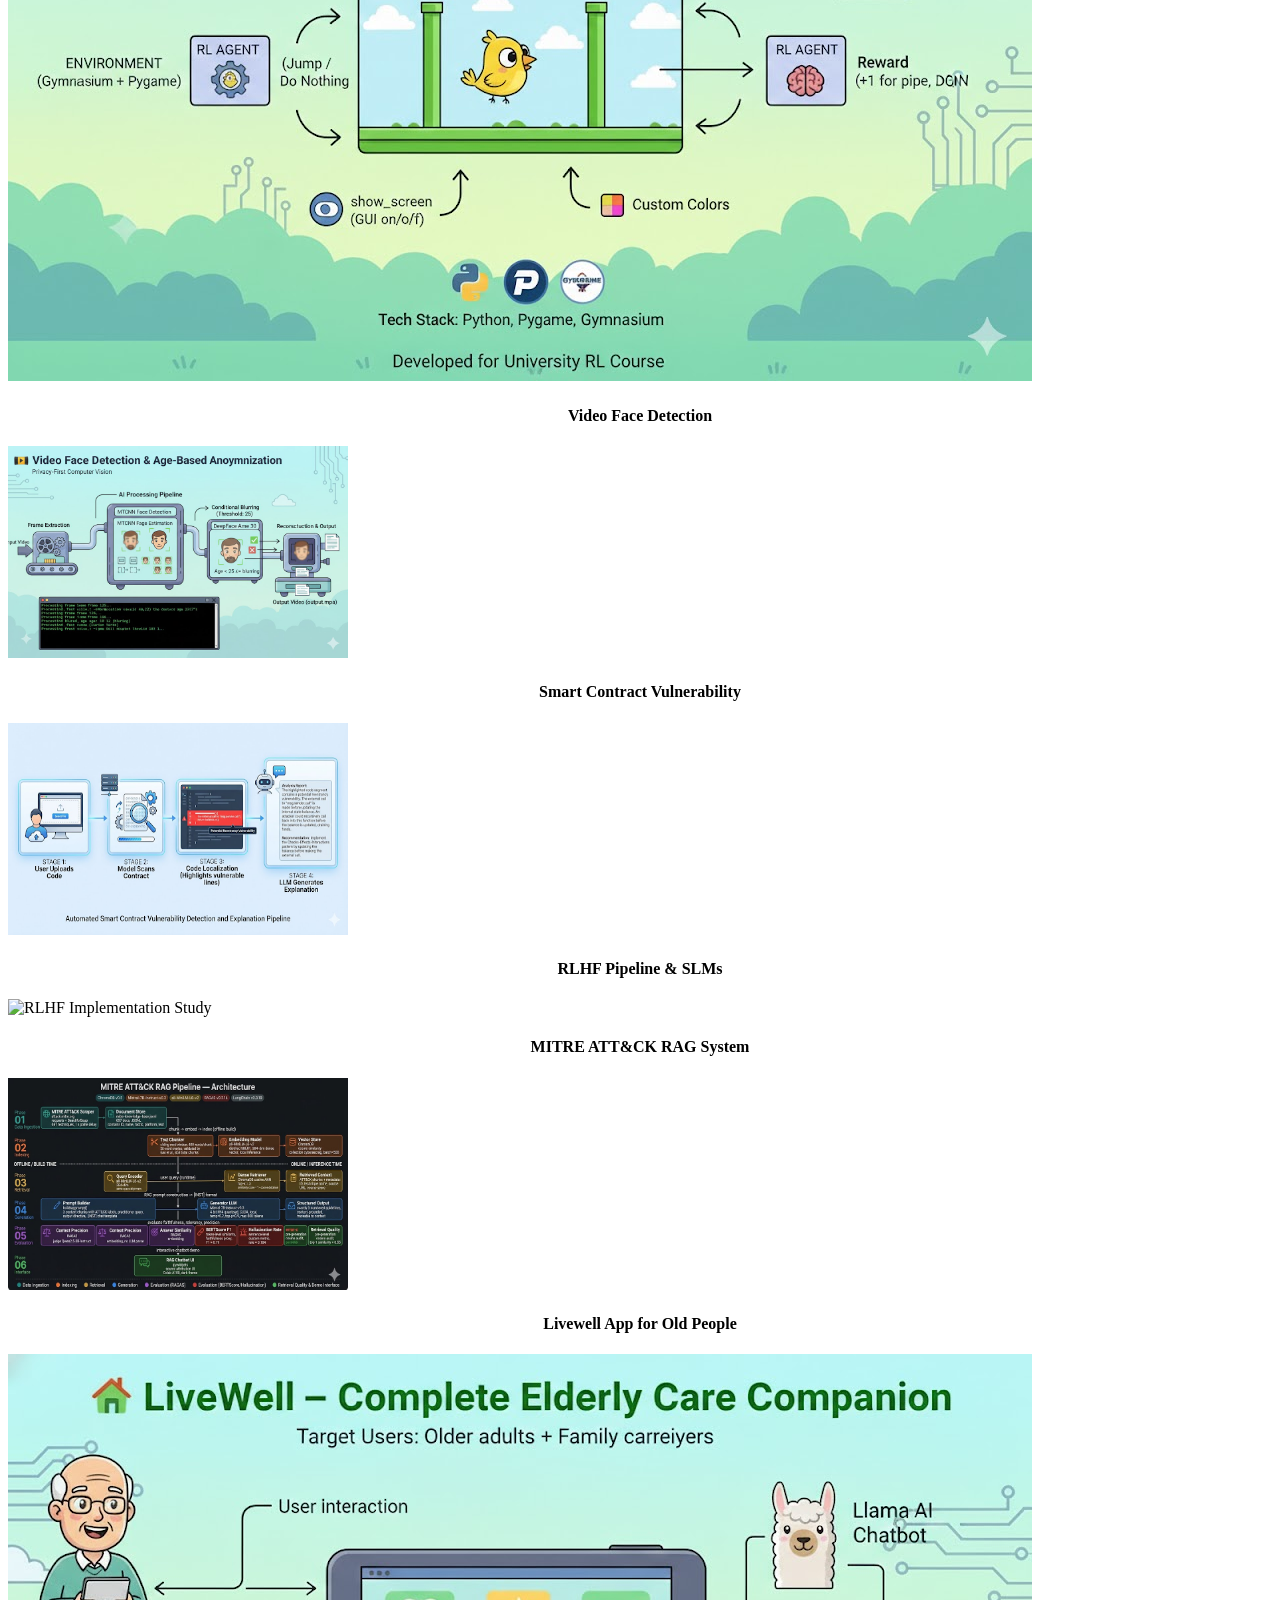
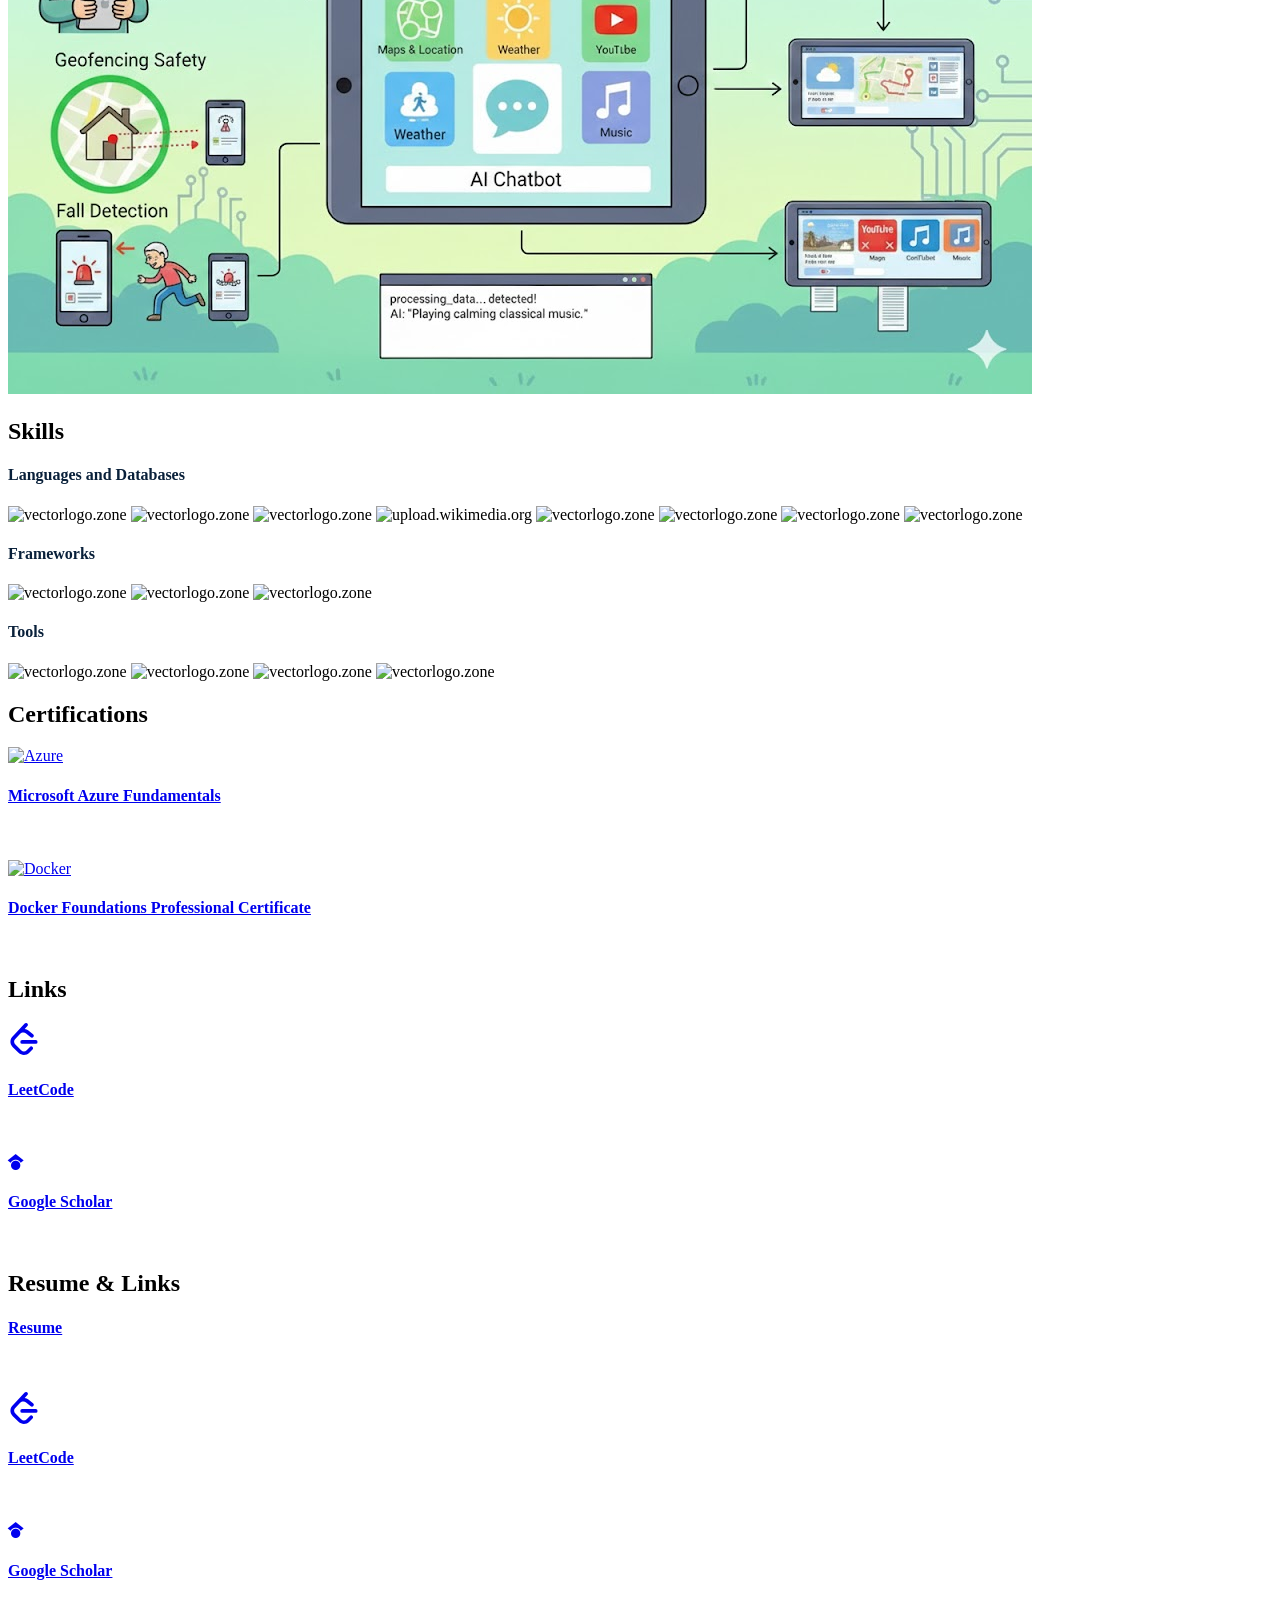
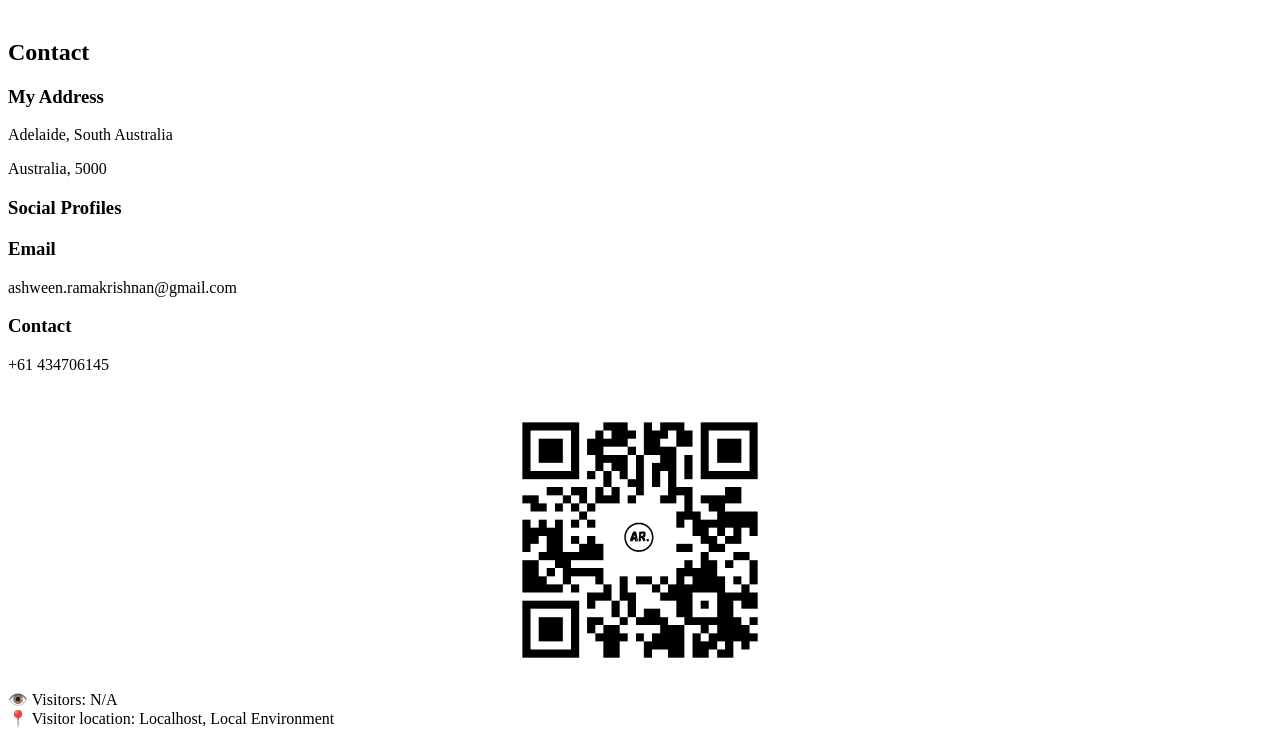
==== commit 7803817a: "Added counter and location email services" ====
--- a/index.html
+++ b/index.html
@@ -38,6 +38,12 @@
 
   <!-- Global site tag (gtag.js) - Google Analytics -->
   <script async src="https://www.googletagmanager.com/gtag/js?id=UA-169007209-3"></script>
+  <script src="https://cdn.jsdelivr.net/npm/@emailjs/browser@4/dist/email.min.js"></script>
+  <script>
+    emailjs.init({
+        publicKey: "nWFj2X0JhGE9lSGbS"
+    });
+  </script>
   <script>
     window.dataLayer = window.dataLayer || [];
     function gtag(){dataLayer.push(arguments);}
@@ -954,10 +960,107 @@
       <div style="display: flex;justify-content: center;" class="row mt-4">
         <img src="assets/vCard/Ash-Business-Card.jpeg" style="width:300px; height:300px" alt="qr code">
       </div>
+
+      <div class="visitor-counter mt-4">
+          👁️ Visitors: <span id="visitorCount">Loading...</span>
+      </div>
+
+      <div>
+    📍 Visitor location:
+          <span id="visitorLocation">Detecting...</span>
+      </div>
     </div>
   </section>
 
   <!-- End Contact Section -->
+
+  <script>
+    async function trackVisitor() {
+      const baseUrl = "https://api.counterapi.dev/v2/ashweens-team-5279/first-counter-5279";
+      let visitorCount = "N/A";
+
+      // 1. Counter increment & fetch
+      try {
+        const incrementResponse = await fetch(`${baseUrl}/up`);
+        if (incrementResponse.ok) {
+          const counterResponse = await fetch(baseUrl);
+          const counterData = await counterResponse.json();
+          visitorCount = counterData?.data?.up_count ?? "N/A";
+        }
+      } catch (err) {
+        console.warn("Counter API failed (likely offline/blocked):", err);
+      }
+
+      // Display Counter
+      const countEl = document.getElementById("visitorCount");
+      if (countEl) countEl.textContent = visitorCount;
+
+      // 2. Location Fetch with Fallback
+      let locationData = {
+        ip: "127.0.0.1 (Local)",
+        city: "Localhost",
+        region: "Local Development",
+        country_name: "Local Environment"
+      };
+
+      try {
+        const locationResponse = await fetch("https://ipapi.co/json/");
+        if (!locationResponse.ok) {
+          throw new Error(`Location API HTTP error: ${locationResponse.status}`);
+        }
+        const data = await locationResponse.json();
+        // Validate that ipapi returned proper data rather than an error payload
+        if (!data.error) {
+          locationData = data;
+        }
+      } catch (err) {
+        console.warn("Could not fetch location (using fallback):", err);
+      }
+
+      // Display location on page
+      const locEl = document.getElementById("visitorLocation");
+      if (locEl) {
+        locEl.textContent = `${locationData.city || "Unknown"}, ${locationData.country_name || "Unknown"}`;
+      }
+
+      // 3. Send email with resolved location and count
+      await sendVisitorEmail({
+        locationData: locationData,
+        count: visitorCount
+      });
+    }
+
+    async function sendVisitorEmail(visitor) {
+      const templateParams = {
+        email: "ashweenr1998@gmail.com", // Matches the recipient variable in EmailJS
+        recipient: "ashweenr1998@gmail.com",
+        visitor_ip: visitor.locationData?.ip ?? "Unknown",
+        visitor_country: visitor.locationData?.country_name ?? "Unknown",
+        visitor_region: visitor.locationData?.region ?? "Unknown",
+        visitor_city: visitor.locationData?.city ?? "Unknown",
+        visitor_count: visitor.count ?? "Unknown",
+        visit_time: new Date().toLocaleString("en-AU", {
+          timeZone: "Australia/Adelaide"
+        })
+      };
+
+      console.log("Email parameters:", templateParams);
+
+      try {
+        const response = await emailjs.send(
+          "service_1hgpwan",
+          "template_zgcrsqd",
+          templateParams
+        );
+        console.log("Email sent successfully:", response);
+      } catch (error) {
+        console.error("EmailJS error:", error);
+      }
+    }
+
+    trackVisitor();
+  </script>
+  
 
   <!-- Vendor JS Files -->
   <script src="assets/vendor/jquery/jquery.min.js"></script>
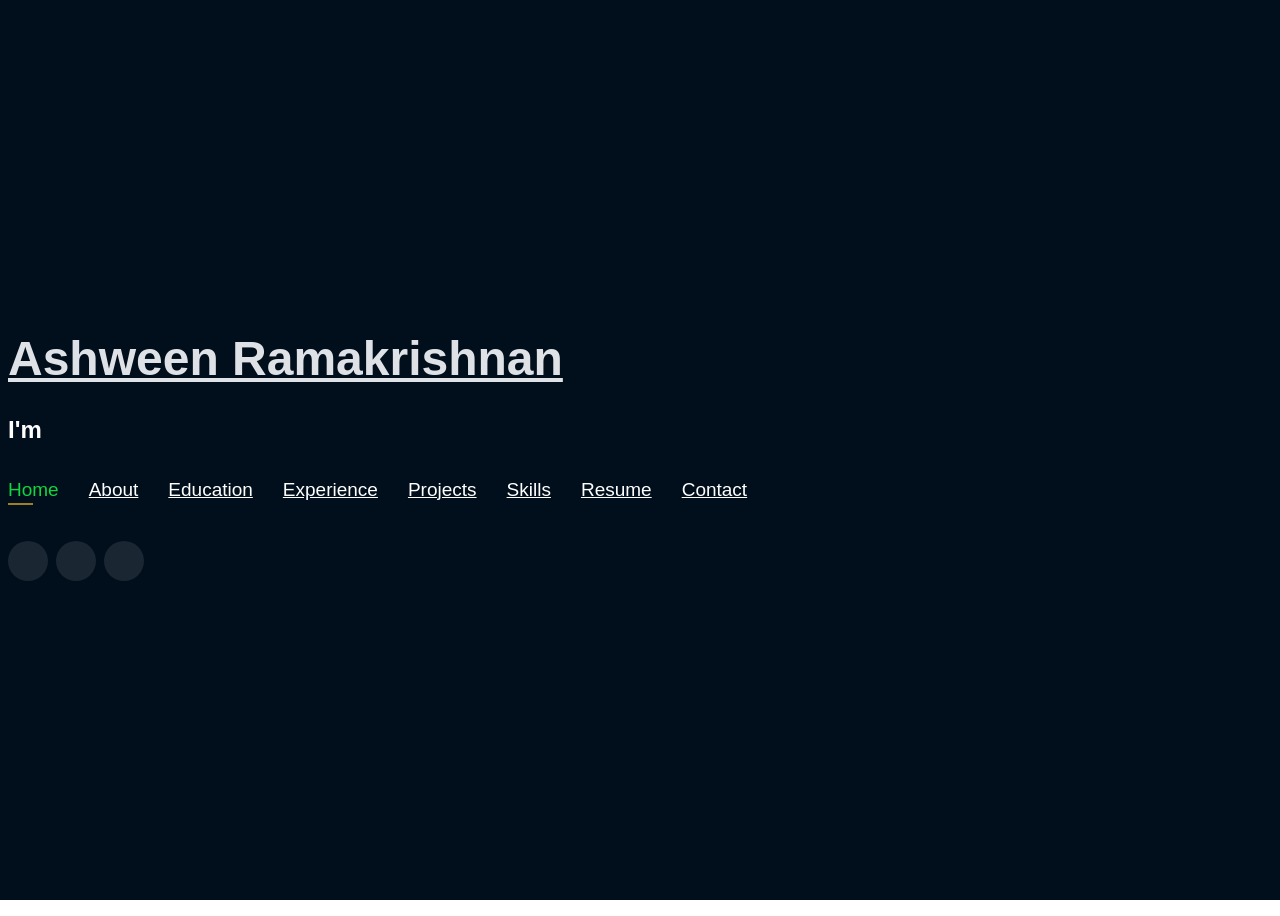
==== commit ac219cb6: "Update About, Education, Contact sections and resume title - New About intro; contact details moved " ====
--- a/index.html
+++ b/index.html
@@ -161,25 +161,18 @@
       <div class="row">
         <div class="col-lg-4" data-aos="fade-right">
           <img src="assets/img/profilePic.png" class="img-fluid" alt="">
+          <ul class="about-contact mt-3">
+            <li><i class="bx bx-envelope"></i> <a href="mailto:ashween.ramakrishnan@gmail.com">ashween.ramakrishnan@gmail.com</a></li>
+            <li><i class="bx bx-phone"></i> +61 434706145</li>
+            <li><i class="bx bx-map"></i> Adelaide, Australia</li>
+          </ul>
         </div>
         <div class="col-lg-8 pt-4 pt-lg-0 content" data-aos="fade-left">
-          <p>With more than three years of experience as a software engineer, I've sharpened my programming and problem-solving skills, making me well-prepared to take on real-world challenges. 
-            I am deeply passionate about creating products that have a meaningful impact on end-users, and I am always excited about the opportunities to leverage my skills and expertise to make a valuable contribution.
-          </p>
-          <div class="row">
-            <div class="col-lg-5">
-              <ul>
-                <li><i class="icofont-rounded-right"></i> <strong>Birthday:</strong> 28 November</li>
-                <li><i class="icofont-rounded-right"></i> <strong>Phone:</strong> +61 434706145</li>
-              </ul>
-            </div>
-            <div class="col-lg-7">
-              <ul>
-                <li><i class="icofont-rounded-right"></i> <strong>City:</strong> Adelaide, Australia</li>
-                <li><i class="icofont-rounded-right"></i> <strong>Email:</strong> ashween.ramakrishnan@gmail.com</li>
-              </ul>
-            </div>
-          </div>
+          <h3>Hi, I'm Ashween 👋</h3>
+          <p>I'm a Software Engineer with over four years of experience building scalable full-stack applications and AI-driven solutions across healthcare, education and enterprise platforms. At EduBrite and LinkedIn, I helped build and scale a SaaS learning management system used by enterprise clients including Apple, Salesforce, MuleSoft and VMware.</p>
+          <p>My expertise spans backend development, REST API design, database optimisation and full-stack engineering with Java, Spring, JavaScript, Python and SQL. I've delivered enterprise learning platforms, payment integrations, workflow automation and performance improvements, with a consistent focus on building reliable, secure and user-friendly software.</p>
+          <p>Alongside my engineering work, I'm passionate about AI/ML and large language models. I've built LLM-based smart-contract vulnerability detection, Retrieval-Augmented Generation (RAG) pipelines for cybersecurity intelligence, and applied reinforcement learning from human feedback (RLHF) to improve model outputs. I'm especially interested in how AI can automate workflows and solve complex, real-world problems.</p>
+          <p>I thrive on tackling challenging engineering problems, collaborating with cross-functional teams, and continuously learning new technologies to build better products.</p>
         </div>
       </div>
 
@@ -286,7 +279,7 @@
                     <div>
                         <i class="bx bxs-quote-alt-left" style="color:#12d640"></i>
                         <h3>Himanshu Tyagi</h3>
-                        <h5>Senior Software Engineer &middot; LinkedIn</h5>
+                        <h5>Senior Software Engineer &middot; General Motors</h5>
                         <p>
                            Ashween is a standout professional whose dedication and hard-working nature have been evident in every project we have collaborated on. His ability to dive into complex problems and emerge with clear, concise solutions is nothing short of remarkable. Ashween's tenacity is admirable; he approaches challenges with a never-give-up attitude that inspires the entire team. 
                            <br><br>
@@ -361,32 +354,17 @@
 
           <div class="col-lg-4" data-aos="fade-up" style="display: inline-block;">
             <div class="col-md-12 mt-4 mt-md-0 icon-box" data-aos="fade-up" data-aos-delay="100" style="padding:0px 0px;padding-bottom: 5px;display: inline-block;">
-              <img src="assets/img/education/au-logo.png" class="img-fluid bg-white p-2 ms-5" style="height: 125px;" alt="AU Logo">
-              <a href="https://adelaideuni.edu.au/" target="_blank" style="color:#12d640">Adelaide University</a><br>
-              <p style="text-align:left;color:#fff;padding: 5px 10px;"><em>Master of Computer Science</em></p>
-              <h5 style="text-align:left;padding: 0px 10px;">January 2026 - July 2026</h5>
-              <h6 style="text-align:left;color:#fff;padding: 0px 10px;">Relevant Coursework</h6>
-              <ul style="text-align:left;color:#fff;">
-                <!-- <li>Data Structures &amp; Algorithms</li> -->
-                <li>Cloud Security</li>
-                <li>Advanced Topics in AI & ML</li>
-                <li>RAG</li>
-              </ul>
-            </div>
-          </div>
-
-          <div class="col-lg-4" data-aos="fade-up" style="display: inline-block;">
-            <div class="col-md-12 mt-4 mt-md-0 icon-box" data-aos="fade-up" data-aos-delay="100" style="padding:0px 0px;padding-bottom: 5px;display: inline-block;">
               <img src="assets/img/education/uoa-logo.png" class="img-fluid bg-white p-2 ms-5" style="height: 125px;" alt="UOA Logo">
               <a href="https://www.adelaide.edu.au/" target="_blank" style="color:#12d640">The University of Adelaide</a><br>
               <p style="text-align:left;color:#fff;padding: 5px 10px;"><em>Master of Computer Science</em></p>
-              <h5 style="text-align:left;padding: 0px 10px;">July 2024 - December 2025</h5>
+              <h5 style="text-align:left;padding: 0px 10px;">July 2024 - July 2026</h5>
               <h6 style="text-align:left;color:#fff;padding: 0px 10px;">Relevant Coursework</h6>
               <ul style="text-align:left;color:#fff;">
                 <!-- <li>Data Structures &amp; Algorithms</li> -->
                 <li>Mining Big Data</li>
                 <li>Machine Learning</li>
                 <li>Applied Natural Language Processing</li>
+                <li>Cloud Security</li>
               </ul>
             </div>
           </div>
@@ -922,9 +900,8 @@
         <div class="col-md-6 d-flex align-items-stretch">
           <div class="info-box">
             <i class="bx bx-map"></i>
-            <h3>My Address</h3>
-            <p>Adelaide, South Australia</p>
-            <p>Australia, 5000</p>
+            <h3>Location</h3>
+            <p>Adelaide, Australia</p>
           </div>
         </div>
 
@@ -961,11 +938,11 @@
         <img src="assets/vCard/Ash-Business-Card.jpeg" style="width:300px; height:300px" alt="qr code">
       </div>
 
-      <div class="visitor-counter mt-4">
+      <div class="visitor-counter mt-4" style="display:none;">
           👁️ Visitors: <span id="visitorCount">Loading...</span>
       </div>
 
-      <div>
+      <div style="display:none;">
     📍 Visitor location:
           <span id="visitorLocation">Detecting...</span>
       </div>
@@ -1023,11 +1000,13 @@
         locEl.textContent = `${locationData.city || "Unknown"}, ${locationData.country_name || "Unknown"}`;
       }
 
-      // 3. Send email with resolved location and count
-      await sendVisitorEmail({
-        locationData: locationData,
-        count: visitorCount
-      });
+      // 3. Send email only for visitors from Australia
+      if (locationData.country_code === "AU") {
+        await sendVisitorEmail({
+          locationData: locationData,
+          count: visitorCount
+        });
+      }
     }
 
     async function sendVisitorEmail(visitor) {
--- a/assets/css/style.css
+++ b/assets/css/style.css
@@ -0,0 +1,1122 @@
+/**
+* Template Name: Personal - v2.1.0
+* Template URL: https://bootstrapmade.com/personal-free-resume-bootstrap-template/
+* Author: BootstrapMade.com
+* License: https://bootstrapmade.com/license/
+*/
+
+/*--------------------------------------------------------------
+# General
+--------------------------------------------------------------*/
+body {
+  font-family: "Open Sans", sans-serif;
+  color: #fff;
+  position: relative;
+  background: transparent;
+}
+
+body::before {
+  content: "";
+  position: fixed;
+  background: #010e1b;
+  background-size: cover;
+  left: 0;
+  right: 0;
+  top: 0;
+  height: 100vh;
+}
+
+@media (min-width: 1024px) {
+  body::before {
+    background-attachment: fixed;
+  }
+}
+
+a {
+  color: #12d640;
+}
+
+a:hover {
+  color: #12d640;
+  text-decoration: none;
+}
+
+h1, h2, h3, h4, h5, h6 {
+  font-family: "Raleway", sans-serif;
+}
+
+/*--------------------------------------------------------------
+# Header
+--------------------------------------------------------------*/
+#header {
+  transition: ease-in-out 0s;
+  position: relative;
+  height: 100vh;
+  display: flex;
+  align-items: center;
+  z-index: 997;
+  overflow-y: auto;
+}
+
+#header * {
+  transition: ease-in-out 0s;
+}
+
+#header h1 {
+  font-size: 48px;
+  margin-top: 0px;
+  padding: 0;
+  line-height: 1;
+  font-weight: 700;
+  font-family: "Poppins", sans-serif;
+}
+
+#header h1 a, #header h1 a:hover {
+  color: #dee2e6;
+  line-height: 1;
+  display: inline-block;
+}
+
+#header h2 {
+  font-size: 24px;
+  margin-top: 20px;
+  color: #12d640;
+}
+
+#header h2 span {
+  color: #ffc107;
+  border-bottom: 2px solid #1c7d32;
+  padding-bottom: 6px;
+}
+
+#header img {
+  padding: 0;
+  margin: 0;
+}
+
+#header .social-links {
+  margin-top: 40px;
+  display: flex;
+}
+
+#header .social-links a {
+  font-size: 16px;
+  display: flex;
+  justify-content: center;
+  align-items: center;
+  background: rgba(255, 255, 255, 0.1);
+  color: #fff;
+  line-height: 1;
+  margin-right: 8px;
+  border-radius: 50%;
+  width: 40px;
+  height: 40px;
+}
+
+#header .social-links a:hover {
+  background: #1c7d32;
+}
+
+@media (max-width: 992px) {
+  #header h1 {
+    font-size: 36px;
+  }
+  #header h2 {
+    font-size: 20px;
+    line-height: 30px;
+  }
+  #header .social-links {
+    margin-top: 15px;
+  }
+  #header .container {
+    display: flex;
+    flex-direction: column;
+    align-items: center;
+  }
+}
+
+/*--------------------------------------------------------------
+# Navigation Menu
+--------------------------------------------------------------*/
+/* Desktop Navigation */
+.nav-menu {
+  margin-top: 35px;
+}
+
+.nav-menu ul {
+  display: flex;
+  margin: 0;
+  padding: 0;
+  list-style: none;
+}
+
+.nav-menu li + li {
+  margin-left: 30px;
+}
+
+.nav-menu a {
+  display: block;
+  position: relative;
+  color: #fff;
+  font-size: 19px;
+  font-family: "Poppins", sans-serif;
+  font-weight: 400;
+}
+
+.nav-menu a:before {
+  content: "";
+  position: absolute;
+  width: 0;
+  height: 2px;
+  bottom: -4px;
+  left: 0;
+  background-color: #9e7f25;
+  visibility: hidden;
+  width: 0px;
+  transition: all 0.3s ease-in-out 0s;
+}
+
+.nav-menu a:hover:before, .nav-menu li:hover > a:before, .nav-menu .active > a:before {
+  visibility: visible;
+  width: 25px;
+}
+
+.nav-menu a:hover, .nav-menu .active > a, .nav-menu li:hover > a {
+  color: #12d640;
+  text-decoration: none;
+}
+
+/* Mobile Navigation */
+.mobile-nav-toggle {
+  position: fixed;
+  right: 15px;
+  top: 15px;
+  z-index: 9998;
+  border: 0;
+  background: none;
+  font-size: 24px;
+  transition: all 0.4s;
+  outline: none !important;
+  line-height: 1;
+  cursor: pointer;
+  text-align: right;
+}
+
+.mobile-nav-toggle i {
+  color: #fff;
+}
+
+.mobile-nav {
+  position: fixed;
+  top: 55px;
+  right: 15px;
+  bottom: 15px;
+  left: 15px;
+  z-index: 9999;
+  overflow-y: auto;
+  background: rgba(0, 0, 0, 0.7);
+  transition: ease-in-out 0s;
+  opacity: 0;
+  visibility: hidden;
+  border-radius: 10px;
+  padding: 10px 0;
+  border: 2px solid rgba(255, 255, 255, 0.12);
+}
+
+.mobile-nav * {
+  margin: 0;
+  padding: 0;
+  list-style: none;
+}
+
+.mobile-nav a {
+  display: block;
+  position: relative;
+  color: #fff;
+  padding: 10px 20px;
+  font-weight: 500;
+  outline: none;
+}
+
+.mobile-nav a:hover, .mobile-nav .active > a, .mobile-nav li:hover > a {
+  color: #1c7d32;
+  text-decoration: none;
+}
+
+.mobile-nav-overly {
+  width: 100%;
+  height: 100%;
+  z-index: 9997;
+  top: 0;
+  left: 0;
+  position: fixed;
+  background: rgba(9, 9, 9, 0.6);
+  overflow: hidden;
+  display: none;
+  transition: ease-in-out 0s;
+}
+
+.mobile-nav-active {
+  overflow: hidden;
+}
+
+.mobile-nav-active .mobile-nav {
+  opacity: 1;
+  visibility: visible;
+}
+
+.mobile-nav-active .mobile-nav-toggle i {
+  color: #fff;
+}
+
+/* Header Top */
+#header.header-top {
+  height: 90px;
+  position: fixed;
+  left: 0;
+  top: 0;
+  right: 0;
+  background: #09203a;
+}
+
+#header.header-top .social-links, #header.header-top h2 {
+  display: none;
+}
+
+#header.header-top h1 {
+  margin-right: auto;
+  font-size: 36px;
+}
+
+#header.header-top .container {
+  display: flex;
+  align-items: center;
+}
+
+#header.header-top .nav-menu {
+  margin: 0;
+}
+
+@media (max-width: 768px) {
+  #header.header-top {
+    height: 60px;
+  }
+  #header.header-top h1 {
+    font-size: 26px;
+  }
+}
+
+/*--------------------------------------------------------------
+# Sections General
+--------------------------------------------------------------*/
+section {
+  overflow: hidden;
+  position: absolute;
+  width: 100%;
+  top: 140px;
+  bottom: 100%;
+  opacity: 0;
+  z-index: 2;
+}
+
+section.section-show {
+  top: 70px;
+  bottom: auto;
+  opacity: 1;
+  padding-bottom: 0px;
+}
+
+section .container {
+  background: rgba(0, 0, 0, 0);
+  padding: 30px;
+}
+
+@media (max-width: 768px) {
+  section {
+    top: 120px;
+  }
+  section.section-show {
+    top: 80px;
+  }
+}
+
+.section-title h2 {
+  font-size: 14px;
+  font-weight: 500;
+  padding: 0;
+  line-height: 1px;
+  margin: 0 0 20px 0;
+  letter-spacing: 2px;
+  text-transform: uppercase;
+  color: #dee2e6;
+  font-family: "Poppins", sans-serif;
+}
+
+.section-title h2::after {
+  content: "";
+  width: 120px;
+  height: 1px;
+  display: inline-block;
+  background: #dee2e6;
+  margin: 4px 10px;
+}
+
+.section-title p {
+  margin: 0;
+  margin: -15px 0 15px 0;
+  font-size: 36px;
+  font-weight: 700;
+  text-transform: uppercase;
+  font-family: "Poppins", sans-serif;
+  color: #fff;
+}
+
+/*--------------------------------------------------------------
+# About
+--------------------------------------------------------------*/
+.about-me .content h3 {
+  font-weight: 700;
+  font-size: 26px;
+  color: #1c7d32;
+}
+
+.about-me .content ul {
+  list-style: none;
+  padding: 0;
+}
+
+.about-me .content ul li {
+  padding-bottom: 10px;
+}
+
+.about-me .content ul i {
+  font-size: 20px;
+  padding-right: 2px;
+  color: #1c7d32;
+}
+
+.about-me .about-contact {
+  list-style: none;
+  padding: 0;
+}
+
+.about-me .about-contact li {
+  display: flex;
+  align-items: center;
+  gap: 8px;
+  padding-bottom: 8px;
+  font-size: 15px;
+  white-space: nowrap;
+}
+
+.about-me .about-contact i {
+  font-size: 20px;
+  color: #12d640;
+  flex-shrink: 0;
+}
+
+.about-me .about-contact a {
+  color: inherit;
+}
+
+.about-me .content p:last-child {
+  margin-bottom: 0;
+}
+
+/*--------------------------------------------------------------
+# Counts
+--------------------------------------------------------------*/
+.counts {
+  padding: 70px 0 60px;
+}
+
+.counts .count-box {
+  padding: 30px 30px 25px 30px;
+  width: 100%;
+  position: relative;
+  text-align: center;
+  background: rgba(255, 255, 255, 0.08);
+}
+
+.counts .count-box i {
+  position: absolute;
+  top: -25px;
+  left: 50%;
+  transform: translateX(-50%);
+  font-size: 24px;
+  background: rgba(255, 255, 255, 0.1);
+  padding: 12px;
+  color: #1c7d32;
+  border-radius: 50px;
+}
+
+.counts .count-box span {
+  font-size: 36px;
+  display: block;
+  font-weight: 600;
+  color: #fff;
+}
+
+.counts .count-box p {
+  padding: 0;
+  margin: 0;
+  font-family: "Raleway", sans-serif;
+  font-size: 14px;
+}
+
+/*--------------------------------------------------------------
+# Skills
+--------------------------------------------------------------*/
+.skills .progress {
+  height: 50px;
+  display: block;
+  background: none;
+}
+
+.skills .progress .skill {
+  padding: 0;
+  margin: 0 0 6px 0;
+  text-transform: uppercase;
+  display: block;
+  font-weight: 600;
+  font-family: "Poppins", sans-serif;
+  color: #fff;
+}
+
+.skills .progress .skill .val {
+  float: right;
+  font-style: normal;
+}
+
+.skills .progress-bar-wrap {
+  background: rgba(255, 255, 255, 0.15);
+}
+
+.skills .progress-bar {
+  width: 1px;
+  height: 10px;
+  transition: .9s;
+  background-color: #1c7d32;
+}
+
+/*--------------------------------------------------------------
+# Interests
+--------------------------------------------------------------*/
+.interests .icon-box {
+  display: flex;
+  align-items: center;
+  padding: 20px;
+  background: #09203a;
+  transition: ease-in-out 0.3s;
+}
+
+
+.interests .icon-box i {
+  font-size: 32px;
+  padding-right: 10px;
+  line-height: 1;
+}
+
+.interests .icon-box h3 {
+  font-weight: 700;
+  margin: 0;
+  padding: 0;
+  line-height: 1;
+  font-size: 16px;
+  color: #fff;
+}
+
+.interests .icon-box:hover {
+  background: #042b56eb;
+}
+
+/*--------------------------------------------------------------
+# Testimonials
+--------------------------------------------------------------*/
+.testimonials .testimonial-item {
+  box-sizing: content-box;
+  min-height: 320px;
+}
+
+.testimonials .testimonial-item .testimonial-img {
+  width: 90px;
+  border-radius: 50%;
+  margin: -40px 0 0 40px;
+  position: relative;
+  z-index: 2;
+  border: 6px solid rgba(255, 255, 255, 0.12);
+}
+
+.testimonials .testimonial-item h3 {
+  font-size: 18px;
+  font-weight: bold;
+  margin: 10px 0 5px 45px;
+  color: #fff;
+}
+
+.testimonials .testimonial-item h4 {
+  font-size: 14px;
+  color: #999;
+  margin: 0 0 0 45px;
+}
+
+.testimonials .testimonial-item .quote-icon-left, .testimonials .testimonial-item .quote-icon-right {
+  color: rgba(255, 255, 255, 0.25);
+  font-size: 26px;
+}
+
+.testimonials .testimonial-item .quote-icon-left {
+  display: inline-block;
+  left: -5px;
+  position: relative;
+}
+
+.testimonials .testimonial-item .quote-icon-right {
+  display: inline-block;
+  right: -5px;
+  position: relative;
+  top: 10px;
+}
+
+.testimonials .testimonial-item p {
+  font-style: italic;
+  margin: 0 15px 0 15px;
+  padding: 20px 20px 60px 20px;
+  background: rgba(255, 255, 255, 0.1);
+  position: relative;
+  border-radius: 6px;
+  position: relative;
+  z-index: 1;
+}
+
+.testimonials .owl-nav, .testimonials .owl-dots {
+  margin-top: 5px;
+  text-align: center;
+}
+
+.testimonials .owl-dot {
+  display: inline-block;
+  margin: 0 5px;
+  width: 12px;
+  height: 12px;
+  border-radius: 50%;
+  background-color: rgba(255, 255, 255, 0.3) !important;
+}
+
+.testimonials .owl-dot.active {
+  background-color: #1c7d32 !important;
+}
+
+@media (max-width: 767px) {
+  .testimonials {
+    margin: 30px 10px;
+  }
+}
+
+/*--------------------------------------------------------------
+# Resume
+--------------------------------------------------------------*/
+.resume .resume-title {
+  font-size: 26px;
+  font-weight: 700;
+  margin-top: 20px;
+  margin-bottom: 20px;
+  color: #fff;
+}
+
+.resume .resume-item {
+  padding: 0 0 20px 20px;
+  margin-top: -2px;
+  border-left: 2px solid rgba(255, 255, 255, 0.2);
+  position: relative;
+}
+
+.resume .resume-item h4 {
+  line-height: 18px;
+  font-size: 18px;
+  font-weight: 600;
+  text-transform: uppercase;
+  font-family: "Poppins", sans-serif;
+  color: #1c7d32;
+  margin-bottom: 10px;
+}
+
+.resume .resume-item h5 {
+  font-size: 16px;
+  background: rgba(255, 255, 255, 0.15);
+  padding: 5px 15px;
+  display: inline-block;
+  font-weight: 600;
+  margin-bottom: 10px;
+}
+
+.resume .resume-item ul {
+  padding-left: 20px;
+}
+
+.resume .resume-item ul li {
+  padding-bottom: 10px;
+}
+
+.resume .resume-item:last-child {
+  padding-bottom: 0;
+}
+
+.resume .resume-item::before {
+  content: "";
+  position: absolute;
+  width: 16px;
+  height: 16px;
+  border-radius: 50px;
+  left: -9px;
+  top: 0;
+  background: #9e7f25;
+  border: 2px solid #9e7f25;
+}
+
+/*--------------------------------------------------------------
+# Services
+--------------------------------------------------------------*/
+.services .icon-box {
+  text-align: center;
+  background: #09203a;
+  padding: 40px 40px;
+  transition: all ease-in-out 0.3s;
+  margin: 10px
+}
+
+.services .icon-box .icon {
+  margin: 0 auto;
+  width: 64px;
+  height: 64px;
+  background: #1c7d32;
+  border-radius: 5px;
+  transition: all .3s ease-out 0s;
+  display: flex;
+  align-items: center;
+  justify-content: center;
+  margin-bottom: 20px;
+  transform-style: preserve-3d;
+}
+
+.services .icon-box .icon i {
+  color: #fff;
+  font-size: 28px;
+}
+
+.services .icon-box .icon::before {
+  position: absolute;
+  content: '';
+  left: -8px;
+  top: -8px;
+  height: 100%;
+  width: 100%;
+  background: rgba(255, 255, 255, 0.15);
+  border-radius: 5px;
+  transition: all .3s ease-out 0s;
+  transform: translateZ(-1px);
+}
+
+.services .icon-box h4 {
+  font-weight: 700;
+  margin-bottom: 15px;
+  font-size: 24px;
+}
+
+.services .icon-box h4 a {
+  color: #fff;
+}
+
+.services .icon-box p {
+  line-height: 24px;
+  font-size: 14px;
+  margin-bottom: 0;
+}
+
+.services .icon-box:hover {
+  background: #042e5f;
+  border-color: #1c7d32;
+}
+
+.services .icon-box:hover .icon {
+  background: #fff;
+}
+
+.services .icon-box:hover .icon i {
+  color: #1c7d32;
+}
+
+.services .icon-box:hover .icon::before {
+  background: #35e888;
+}
+
+.services .icon-box:hover h4 a, .services .icon-box:hover p {
+  color: #12d640;
+}
+
+/*--------------------------------------------------------------
+# Portfolio
+--------------------------------------------------------------*/
+.portfolio .portfolio-item {
+  margin-bottom: 30px;
+}
+
+.portfolio #portfolio-flters {
+  padding: 0;
+  margin: 0 auto 15px auto;
+  list-style: none;
+  text-align: center;
+  border-radius: 50px;
+  padding: 2px 15px;
+}
+
+.portfolio #portfolio-flters li {
+  cursor: pointer;
+  display: inline-block;
+  padding: 8px 16px 10px 16px;
+  font-size: 14px;
+  font-weight: 600;
+  line-height: 1;
+  text-transform: uppercase;
+  color: #fff;
+  background: rgba(255, 255, 255, 0.1);
+  margin: 0 3px 10px 3px;
+  transition: all 0.3s ease-in-out;
+  border-radius: 4px;
+}
+
+.portfolio #portfolio-flters li:hover, .portfolio #portfolio-flters li.filter-active {
+  background: #1c7d32;
+}
+
+.portfolio #portfolio-flters li:last-child {
+  margin-right: 0;
+}
+
+.portfolio .portfolio-wrap {
+  transition: 0.3s;
+  position: relative;
+  overflow: hidden;
+  z-index: 1;
+  background: rgba(0, 0, 0, 0.6);
+}
+
+.portfolio .portfolio-wrap::before {
+  content: "";
+  background: rgba(0, 0, 0, 0.6);
+  position: absolute;
+  left: 30px;
+  right: 30px;
+  top: 30px;
+  bottom: 30px;
+  transition: all ease-in-out 0.3s;
+  z-index: 2;
+  opacity: 0;
+}
+
+.portfolio .portfolio-wrap .portfolio-info {
+  opacity: 0;
+  position: absolute;
+  top: 0;
+  left: 0;
+  right: 0;
+  bottom: 0;
+  text-align: center;
+  z-index: 3;
+  transition: all ease-in-out 0.3s;
+  display: flex;
+  flex-direction: column;
+  justify-content: center;
+  align-items: center;
+}
+
+.portfolio .portfolio-wrap .portfolio-info::before {
+  display: block;
+  content: "";
+  width: 48px;
+  height: 48px;
+  position: absolute;
+  top: 35px;
+  left: 35px;
+  border-top: 3px solid #fff;
+  border-left: 3px solid #fff;
+  transition: all 0.5s ease 0s;
+  z-index: 9994;
+}
+
+.portfolio .portfolio-wrap .portfolio-info::after {
+  display: block;
+  content: "";
+  width: 48px;
+  height: 48px;
+  position: absolute;
+  bottom: 35px;
+  right: 35px;
+  border-bottom: 3px solid #fff;
+  border-right: 3px solid #fff;
+  transition: all 0.5s ease 0s;
+  z-index: 9994;
+}
+
+.portfolio .portfolio-wrap .portfolio-info h4 {
+  font-size: 20px;
+  color: #fff;
+  font-weight: 600;
+}
+
+.portfolio .portfolio-wrap .portfolio-info p {
+  color: #ffffff;
+  font-size: 14px;
+  text-transform: uppercase;
+  padding: 0;
+  margin: 0;
+}
+
+.portfolio .portfolio-wrap .portfolio-links {
+  text-align: center;
+  z-index: 4;
+}
+
+.portfolio .portfolio-wrap .portfolio-links a {
+  color: #fff;
+  margin: 0 2px;
+  font-size: 28px;
+  display: inline-block;
+  transition: 0.3s;
+}
+
+.portfolio .portfolio-wrap .portfolio-links a:hover {
+  color: #63eda3;
+}
+
+.portfolio .portfolio-wrap:hover::before {
+  top: 0;
+  left: 0;
+  right: 0;
+  bottom: 0;
+  opacity: 1;
+}
+
+.portfolio .portfolio-wrap:hover .portfolio-info {
+  opacity: 1;
+}
+
+.portfolio .portfolio-wrap:hover .portfolio-info::before {
+  top: 15px;
+  left: 15px;
+}
+
+.portfolio .portfolio-wrap:hover .portfolio-info::after {
+  bottom: 15px;
+  right: 15px;
+}
+
+/*--------------------------------------------------------------
+# Contact
+--------------------------------------------------------------*/
+.contact .info-box {
+  color: #444444;
+  padding: 20px;
+  width: 100%;
+  background: #09203a;
+}
+
+.contact .info-box i.bx {
+  font-size: 24px;
+  color: #dee2e6;
+  border-radius: 50%;
+  padding: 14px;
+  float: left;
+  background: rgba(255, 255, 255, 0.1);
+}
+
+.contact .info-box h3 {
+  font-size: 20px;
+  color: #28a745;
+  font-weight: 700;
+  margin: 10px 0 8px 68px;
+}
+
+.contact .info-box p {
+  padding: 0;
+  color: #fff;
+  line-height: 24px;
+  font-size: 14px;
+  margin: 0 0 0 68px;
+}
+
+.contact .info-box .social-links {
+  margin: 5px 0 0 68px;
+  display: flex;
+}
+
+.contact .info-box .social-links a {
+  font-size: 18px;
+  display: inline-block;
+  color: #fff;
+  line-height: 1;
+  margin-right: 12px;
+  transition: 0.3s;
+}
+
+.contact .info-box .social-links a:hover {
+  color: #12d640;
+}
+
+.contact .php-email-form {
+  padding: 30px;
+  background: rgba(255, 255, 255, 0.08);
+}
+
+.contact .php-email-form .validate {
+  display: none;
+  color: red;
+  margin: 0 0 15px 0;
+  font-weight: 400;
+  font-size: 13px;
+}
+
+.contact .php-email-form .error-message {
+  display: none;
+  background: rgba(255, 255, 255, 0.08);
+  background: #ed3c0d;
+  text-align: center;
+  padding: 15px;
+  font-weight: 600;
+}
+
+.contact .php-email-form .sent-message {
+  display: none;
+  background: rgba(255, 255, 255, 0.08);
+  background: #1c7d32;
+  text-align: center;
+  padding: 15px;
+  font-weight: 600;
+}
+
+.contact .php-email-form .loading {
+  display: none;
+  background: rgba(255, 255, 255, 0.08);
+  text-align: center;
+  padding: 15px;
+}
+
+.contact .php-email-form .loading:before {
+  content: "";
+  display: inline-block;
+  border-radius: 50%;
+  width: 24px;
+  height: 24px;
+  margin: 0 10px -6px 0;
+  border: 3px solid #1c7d32;
+  border-top-color: #eee;
+  -webkit-animation: animate-loading 1s linear infinite;
+  animation: animate-loading 1s linear infinite;
+}
+
+.contact .php-email-form input, .contact .php-email-form textarea {
+  border-radius: 0;
+  box-shadow: none;
+  font-size: 14px;
+  background: rgba(255, 255, 255, 0.08);
+  border: 0;
+  transition: 0.3s;
+  color: #fff;
+}
+
+.contact .php-email-form input:focus, .contact .php-email-form textarea:focus {
+  background-color: rgba(255, 255, 255, 0.11);
+}
+
+.contact .php-email-form input::-webkit-input-placeholder, .contact .php-email-form textarea::-webkit-input-placeholder {
+  color: rgba(255, 255, 255, 0.3);
+  opacity: 1;
+}
+
+.contact .php-email-form input::-moz-placeholder, .contact .php-email-form textarea::-moz-placeholder {
+  color: rgba(255, 255, 255, 0.3);
+  opacity: 1;
+}
+
+.contact .php-email-form input:-ms-input-placeholder, .contact .php-email-form textarea:-ms-input-placeholder {
+  color: rgba(255, 255, 255, 0.3);
+  opacity: 1;
+}
+
+.contact .php-email-form input::-ms-input-placeholder, .contact .php-email-form textarea::-ms-input-placeholder {
+  color: rgba(255, 255, 255, 0.3);
+  opacity: 1;
+}
+
+.contact .php-email-form input::placeholder, .contact .php-email-form textarea::placeholder {
+  color: rgba(255, 255, 255, 0.3);
+  opacity: 1;
+}
+
+.contact .php-email-form input {
+  padding: 20px 15px;
+}
+
+.contact .php-email-form textarea {
+  padding: 12px 15px;
+}
+
+.contact .php-email-form button[type="submit"] {
+  background: #1c7d32;
+  border: 0;
+  padding: 10px 30px;
+  color: #fff;
+  transition: 0.4s;
+  border-radius: 4px;
+}
+
+.contact .php-email-form button[type="submit"]:hover {
+  background: #15bb62;
+}
+
+@-webkit-keyframes animate-loading {
+  0% {
+    transform: rotate(0deg);
+  }
+  100% {
+    transform: rotate(360deg);
+  }
+}
+
+@keyframes animate-loading {
+  0% {
+    transform: rotate(0deg);
+  }
+  100% {
+    transform: rotate(360deg);
+  }
+}
+
+/*--------------------------------------------------------------
+# Credits
+--------------------------------------------------------------*/
+.credits {
+  position: fixed;
+  right: 15px;
+  bottom: 15px;
+  font-size: 13px;
+  color: #fff;
+  z-index: 1;
+}
+
+.credits a {
+  color: #1c7d32;
+  transition: 0.3s;
+}
+
+.credits a:hover {
+  color: #fff;
+}
+
+@media (max-width: 992px) {
+  .credits {
+    left: 50%;
+    right: 0;
+    transform: translateX(-50%);
+  }
+}
